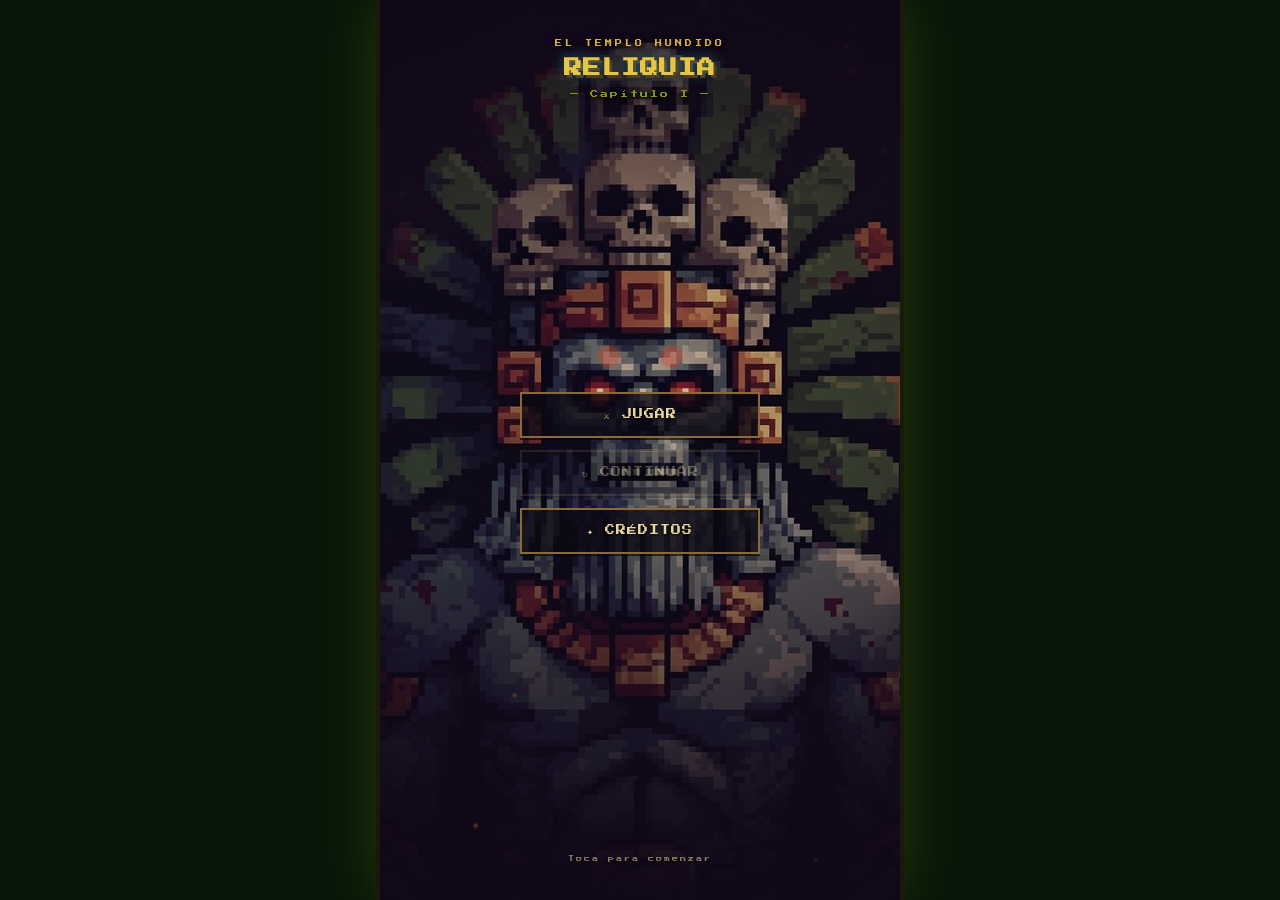
==== reliquia.html @ 0c7eb32b "Controles, cámara y game feel - Plataformas: coyote time (~6f), jump buffer (~7f), altura de salto v" ====
<!DOCTYPE html>
<html lang="es">
<head>
<meta charset="UTF-8">
<meta name="viewport" content="width=device-width, initial-scale=1.0, maximum-scale=1.0, user-scalable=no">
<title>RELIQUIA — Capítulo I</title>
<style>
@import url('https://fonts.googleapis.com/css2?family=Press+Start+2P&display=swap');

:root{
  --gb-darkest:#0f380f;
  --gb-dark:#306230;
  --gb-light:#8bac0f;
  --gb-lightest:#9bbc0f;
  --gold:#e8c547;
  --blood:#a02c2c;
  --respeto:#5fa8d3;
}
*{margin:0;padding:0;box-sizing:border-box;-webkit-tap-highlight-color:transparent;}
html,body{height:100%;overflow:hidden;background:#081608;font-family:'Press Start 2P',monospace;}
body{display:flex;align-items:center;justify-content:center;touch-action:none;}

#game-wrap{
  position:relative;
  width:100%;height:100%;max-width:520px;max-height:920px;
  background:#0f380f;
  display:flex;flex-direction:column;
  overflow:hidden;
  box-shadow:0 0 0 4px #1a1a0a, 0 0 60px rgba(139,172,15,.25);
}

/* ---------- HUD ---------- */
#hud{
  position:absolute;top:0;left:0;right:0;z-index:20;
  padding:8px 8px 6px;
  background:linear-gradient(180deg,rgba(15,56,15,.95),rgba(15,56,15,.55) 80%,transparent);
  font-size:7px;color:var(--gb-lightest);
  display:flex;flex-direction:column;gap:5px;
  pointer-events:none;
}
.bar-row{display:flex;align-items:center;gap:5px;}
.bar-label{width:34px;flex-shrink:0;}
.bar-track{flex:1;height:9px;background:#081608;border:2px solid #1c2a10;position:relative;}
.bar-fill{height:100%;width:100%;transition:width .25s steps(8);}
#hp-fill{background:var(--blood);}
#resp-fill{background:var(--respeto);}
.bar-num{width:54px;text-align:right;flex-shrink:0;font-size:6px;}
#topline{display:flex;justify-content:space-between;align-items:center;}
#gold{color:var(--gold);}
#chapter{opacity:.7;font-size:6px;}
#class-tag{color:var(--gb-lightest);font-size:6px;}
#gear-tag{color:var(--gold);font-size:5px;opacity:.85;margin-top:2px;}
#btn-town{display:none;margin-top:5px;align-self:flex-start;pointer-events:auto;
  background:rgba(12,8,20,.85);border:1px solid var(--gold);color:var(--gold);
  font-family:inherit;font-size:6px;padding:5px 8px;cursor:pointer;}
#btn-town:active{transform:scale(.95);}

/* ---------- Canvas ---------- */
#screen{flex:1;display:block;image-rendering:auto;width:100%;height:100%;object-fit:contain;background:#081608;}
#crt-overlay{
  position:absolute;inset:0;z-index:15;pointer-events:none;
  /* scanlines horizontales + viñeta */
  background:
    radial-gradient(ellipse 100% 100% at 50% 50%, transparent 58%, rgba(0,0,0,.55) 100%),
    repeating-linear-gradient(0deg, rgba(0,0,0,.18) 0px, rgba(0,0,0,.18) 1px, transparent 1px, transparent 3px);
  mix-blend-mode:multiply;
  animation:crtFlicker 5s infinite;
}
#crt-overlay::before{
  /* máscara de fósforo RGB muy sutil */
  content:"";position:absolute;inset:0;
  background:repeating-linear-gradient(90deg,
    rgba(255,0,0,.04) 0px, rgba(0,255,0,.03) 1px, rgba(0,0,255,.04) 2px, transparent 3px);
}
#crt-overlay::after{
  /* brillo curvo de tubo */
  content:"";position:absolute;inset:0;
  background:radial-gradient(ellipse 70% 50% at 50% 30%, rgba(255,255,255,.06), transparent 70%);
}
@keyframes crtFlicker{0%,100%{opacity:1;}48%{opacity:.97;}50%{opacity:.93;}52%{opacity:.98;}}
body.no-crt #crt-overlay{display:none;}

/* ---------- Controles tactiles ---------- */
#controls{
  position:absolute;bottom:0;left:0;right:0;z-index:20;
  height:150px;display:flex;justify-content:space-between;align-items:flex-end;
  padding:14px;pointer-events:none;
}
.pad-zone{pointer-events:auto;}
#dpad{position:relative;width:120px;height:120px;}
.dbtn{
  position:absolute;width:40px;height:40px;background:rgba(139,172,15,.18);
  border:2px solid var(--gb-light);color:var(--gb-lightest);
  display:flex;align-items:center;justify-content:center;font-size:10px;
  user-select:none;touch-action:none;
}
.dbtn:active{background:var(--gb-light);color:var(--gb-darkest);}
#up{top:0;left:40px;}#down{bottom:0;left:40px;}
#left{left:0;top:40px;}#right{right:0;top:40px;}
#action-zone{display:flex;flex-direction:column;gap:10px;align-items:center;}
#btn-atk{
  width:66px;height:66px;border-radius:50%;
  background:var(--blood);border:3px solid #d14b4b;
  color:#fff;font-size:9px;display:flex;align-items:center;justify-content:center;
  pointer-events:auto;user-select:none;text-align:center;line-height:1.4;
}
#btn-atk:active{transform:scale(.92);}
#btn-skill{
  width:52px;height:52px;border-radius:50%;
  background:#2a3a5a;border:3px solid var(--respeto);
  color:#cde;font-size:7px;display:flex;align-items:center;justify-content:center;
  pointer-events:auto;user-select:none;text-align:center;
}
#btn-skill:active{transform:scale(.92);}
#btn-skill.cooldown{opacity:.4;}
#btn-jump{
  width:58px;height:58px;border-radius:50%;
  background:#2f6b2a;border:3px solid var(--gb-light);
  color:#eaffea;font-size:8px;display:flex;align-items:center;justify-content:center;
  pointer-events:auto;user-select:none;text-align:center;
}
#btn-jump:active{transform:scale(.92);background:var(--gb-light);color:var(--gb-darkest);}

/* ---------- Overlays ---------- */
.overlay{
  position:absolute;inset:0;z-index:50;
  background:rgba(8,22,8,.96);
  display:flex;flex-direction:column;align-items:center;justify-content:center;
  text-align:center;padding:28px;gap:18px;color:var(--gb-lightest);
}
.overlay h1{font-size:18px;color:var(--gold);line-height:1.5;letter-spacing:1px;}
.overlay h2{font-size:13px;color:var(--blood);line-height:1.6;}
.overlay p{font-size:8px;line-height:2;max-width:380px;opacity:.85;}
.choice-grid{display:flex;flex-direction:column;gap:12px;width:100%;max-width:300px;}
.class-card{
  background:rgba(139,172,15,.08);border:2px solid var(--gb-dark);
  padding:12px;cursor:pointer;text-align:left;color:var(--gb-lightest);
  font-size:8px;line-height:1.8;transition:all .15s;
}
.class-card:active,.class-card.sel{border-color:var(--gold);background:rgba(232,197,71,.12);}
.class-card .cname{color:var(--gold);font-size:9px;}
.class-card.locked{opacity:.3;pointer-events:none;}
.btn-main{
  background:var(--blood);border:2px solid #d14b4b;color:#fff;
  padding:14px 24px;font-family:inherit;font-size:9px;cursor:pointer;
}
.btn-main:active{transform:scale(.95);}
.btn-main:disabled{opacity:.3;}
#pick-hint{font-size:7px;opacity:.7;}

/* ---------- Modal cinemático del dios ---------- */
#god-modal{
  position:absolute;inset:0;z-index:60;display:none;
  align-items:center;justify-content:center;
  background:radial-gradient(ellipse at center, rgba(20,4,4,.85), rgba(0,0,0,.97));
  animation:godIn 1.2s ease;
}
@keyframes godIn{from{opacity:0;}to{opacity:1;}}
#god-inner{display:flex;flex-direction:column;align-items:center;gap:14px;padding:24px;width:100%;max-width:340px;}
#god-img{
  width:78%;max-width:240px;image-rendering:pixelated;
  border:3px solid #6a1a1a;box-shadow:0 0 30px rgba(200,40,30,.5), inset 0 0 20px #000;
  animation:godPulse 2.4s ease-in-out infinite;
}
@keyframes godPulse{0%,100%{box-shadow:0 0 24px rgba(200,40,30,.4),inset 0 0 20px #000;}
  50%{box-shadow:0 0 44px rgba(232,60,40,.85),inset 0 0 20px #000;}}
#god-name{font-size:11px;color:#e8584a;letter-spacing:2px;text-shadow:0 0 10px rgba(232,60,40,.6),0 2px 4px #000;text-align:center;}
#god-text{font-size:10px;line-height:2.2;color:#e0c0b0;text-align:center;max-width:300px;
  font-style:italic;text-shadow:0 1px 3px #000;min-height:80px;}
#god-close{background:#6a1a1a;border:2px solid #a02c2c;color:#fff;font-size:14px;padding:10px 28px;}
#god-close:active{transform:scale(.95);}

/* ---------- Presentación del jefe ---------- */
#boss-intro{position:absolute;inset:0;z-index:58;display:none;
  align-items:center;justify-content:center;
  background:radial-gradient(ellipse at center, rgba(40,6,6,.9), rgba(0,0,0,.98));}
#boss-intro.show{display:flex;animation:bossFlash .5s ease;}
@keyframes bossFlash{0%{opacity:0;}40%{opacity:1;background:rgba(160,40,30,.5);}100%{opacity:1;}}
#boss-intro-inner{display:flex;flex-direction:column;align-items:center;gap:12px;padding:20px;width:100%;max-width:340px;}
#boss-img{width:86%;max-width:270px;image-rendering:pixelated;border:3px solid #8a1a1a;
  box-shadow:0 0 40px rgba(200,40,30,.6);animation:bossShake 3.5s ease-in-out;}
@keyframes bossShake{0%,100%{transform:translateX(0);}
  10%{transform:translateX(-3px);}20%{transform:translateX(3px);}
  30%{transform:translateX(-2px);}40%{transform:translateX(2px);}50%{transform:translateX(0);}}
#boss-title{font-size:18px;color:#e8c547;letter-spacing:4px;
  text-shadow:0 0 14px rgba(232,60,40,.7),0 2px 5px #000;text-align:center;}
#boss-bar{width:80%;max-width:260px;height:14px;background:#1a0606;border:2px solid #6a1a1a;}
#boss-bar-fill{height:100%;width:0%;background:linear-gradient(90deg,#c43a2c,#ff6a5a);
  transition:width 1.2s ease .3s;}
#boss-sub{font-size:8px;color:#e0b0a0;letter-spacing:2px;font-style:italic;opacity:.85;}

/* ---------- Intro narrativa ---------- */
#intro-screen{justify-content:space-between;padding:60px 30px 40px;
  background:linear-gradient(180deg,#0a0612,#1a0e14);}
#intro-text{flex:1;display:flex;align-items:center;justify-content:center;
  font-size:11px;line-height:2.4;color:var(--gb-lightest);text-align:center;
  max-width:420px;margin:0 auto;}
#intro-text .em{color:var(--gold);}
#intro-text .em2{color:var(--respeto);}
#intro-nav{display:flex;gap:14px;align-items:center;}
@keyframes introFade{from{opacity:0;transform:translateY(8px);}to{opacity:1;transform:none;}}
#intro-text.show{animation:introFade .6s ease;}

/* ---------- Pantalla de título ---------- */
.title-overlay{padding:0;background:#100818;overflow:hidden;}
#title-bg{position:absolute;inset:0;width:100%;height:100%;object-fit:cover;z-index:0;image-rendering:pixelated;}
#title-vignette{position:absolute;inset:0;z-index:1;pointer-events:none;
  background:
    radial-gradient(ellipse 80% 55% at 50% 45%, transparent 0%, rgba(16,8,24,.35) 70%, rgba(16,8,24,.85) 100%),
    linear-gradient(180deg, rgba(16,8,24,.75) 0%, rgba(16,8,24,.15) 22%, rgba(16,8,24,.1) 55%, rgba(16,8,24,.92) 100%);}
#title-art{position:absolute;inset:0;width:100%;height:100%;object-fit:cover;z-index:2;pointer-events:none;}
.title-content{
  position:relative;z-index:3;width:100%;height:100%;
  display:flex;flex-direction:column;align-items:center;justify-content:space-between;
  padding:40px 28px 38px;
}
.logo-wrap{display:flex;flex-direction:column;align-items:center;gap:8px;}
.logo-sub{font-size:7px;color:var(--gold);letter-spacing:3px;opacity:.9;
  text-shadow:0 2px 5px #000, 0 0 8px #000;}
.logo{
  font-size:32px;color:#f0d870;letter-spacing:3px;line-height:1.2;
  text-shadow:0 0 14px rgba(95,200,224,.6), 3px 3px 0 #4a2e0a, 0 0 6px #000, 0 4px 10px #000;
  animation:logoGlow 3s ease-in-out infinite;
}
@keyframes logoGlow{0%,100%{text-shadow:0 0 14px rgba(95,200,224,.55),3px 3px 0 #4a2e0a,0 0 6px #000,0 4px 10px #000;}
  50%{text-shadow:0 0 22px rgba(95,200,224,.9),3px 3px 0 #4a2e0a,0 0 6px #000,0 4px 10px #000;}}
.logo-tag{font-size:8px;color:var(--gb-lightest);letter-spacing:2px;opacity:.8;text-shadow:0 2px 4px #000,0 0 6px #000;}
.menu{display:flex;flex-direction:column;gap:12px;width:100%;max-width:240px;margin-bottom:8px;}
.menu-btn{
  background:rgba(12,8,20,.78);border:2px solid #8a6a3a;
  color:#e8d8a0;padding:15px 10px;font-family:inherit;font-size:10px;
  letter-spacing:1px;cursor:pointer;transition:all .15s;
  box-shadow:0 2px 0 rgba(0,0,0,.6);text-shadow:0 1px 3px #000;
}
.menu-btn:active{transform:translateY(2px);box-shadow:none;}
.menu-btn:hover{border-color:#5fc8e0;background:rgba(30,20,45,.9);color:#fff;}
.menu-btn.locked{opacity:.35;pointer-events:none;border-color:#5a4a3a;}
.title-foot{font-size:6px;color:#e8d8a0;opacity:.55;letter-spacing:2px;
  text-shadow:0 1px 3px #000;animation:blink 1.6s steps(2) infinite;}
@keyframes blink{0%,50%{opacity:.55;}51%,100%{opacity:0;}}

/* ---------- Toast (descubrimientos) ---------- */
#toast{
  position:absolute;top:60px;left:50%;transform:translateX(-50%);z-index:40;
  background:rgba(15,56,15,.97);border:2px solid var(--gold);
  padding:10px 14px;font-size:7px;color:var(--gb-lightest);line-height:1.9;
  text-align:center;max-width:300px;opacity:0;transition:opacity .3s;pointer-events:none;
}
#toast.show{opacity:1;}
#toast .tt{color:var(--gold);font-size:8px;}

/* ---------- Prompt de interacción ---------- */
#prompt-box{
  position:absolute;bottom:170px;left:50%;transform:translateX(-50%);z-index:45;
  background:rgba(12,8,20,.96);border:2px solid var(--gold);
  padding:12px 14px;display:none;flex-direction:column;gap:10px;align-items:center;
  min-width:200px;
}
#prompt-title{font-size:9px;color:var(--gold);text-align:center;line-height:1.6;}
#prompt-actions{display:flex;gap:10px;}
.prompt-btn{
  background:var(--blood);border:2px solid #d14b4b;color:#fff;
  padding:10px 16px;font-family:inherit;font-size:8px;cursor:pointer;
}
.prompt-btn.ghost{background:transparent;border-color:var(--gb-dark);color:var(--gb-lightest);}
.prompt-btn:active{transform:scale(.94);}

/* ---------- Panel de tienda ---------- */
#shop-panel{
  position:absolute;inset:0;z-index:55;background:rgba(8,6,14,.97);
  display:none;flex-direction:column;padding:18px;gap:10px;
}
#shop-head{display:flex;justify-content:space-between;align-items:center;
  font-size:11px;color:var(--gold);border-bottom:2px solid var(--gb-dark);padding-bottom:10px;}
#shop-gold{color:var(--gold);font-size:9px;}
#shop-list{flex:1;overflow-y:auto;display:flex;flex-direction:column;gap:8px;}
.shop-item{
  background:rgba(139,172,15,.07);border:2px solid var(--gb-dark);
  padding:9px 10px;display:flex;justify-content:space-between;align-items:center;gap:8px;
}
.shop-item .si-info{flex:1;}
.shop-item .si-name{font-size:8px;color:var(--gb-lightest);line-height:1.5;}
.shop-item .si-stat{font-size:6px;color:var(--respeto);margin-top:3px;}
.shop-item .si-buy{
  background:var(--gold);border:none;color:#3a2a08;padding:8px 10px;
  font-family:inherit;font-size:7px;cursor:pointer;white-space:nowrap;
}
.shop-item .si-buy:active{transform:scale(.93);}
.shop-item .si-buy:disabled{opacity:.3;background:#5a5a4a;color:#aaa;}
.shop-item.equipped{border-color:var(--gold);}
.shop-item .si-tag{font-size:6px;color:var(--gold);}
#shop-msg{font-size:7px;color:var(--gb-lightest);min-height:12px;text-align:center;opacity:.9;}
#shop-panel .btn-main{align-self:center;}

/* ---------- Diálogo NPC ---------- */
#npc-box{
  position:absolute;bottom:0;left:0;right:0;z-index:45;
  background:rgba(12,8,20,.97);border-top:3px solid var(--gold);
  padding:16px;display:none;flex-direction:column;gap:10px;
}
#npc-name{font-size:9px;color:var(--gold);}
#npc-text{font-size:8px;color:var(--gb-lightest);line-height:1.8;}
#npc-box .prompt-btn{align-self:flex-end;}


/* ---------- Clue tracker ---------- */
#clues{position:absolute;top:74px;right:8px;z-index:20;font-size:6px;color:var(--gold);text-align:right;pointer-events:none;line-height:1.8;}

@media(min-width:600px){#controls{display:none;}}
#kbhint{position:absolute;bottom:6px;left:50%;transform:translateX(-50%);z-index:20;font-size:6px;color:var(--gb-dark);display:none;}
@media(min-width:600px){#kbhint{display:block;}}
</style>
</head>
<body>
<div id="game-wrap">

  <!-- HUD -->
  <div id="hud">
    <div id="topline">
      <span id="chapter">CAP. I — EL TEMPLO HUNDIDO</span>
      <span id="gold">⬤ 0</span>
    </div>
    <div class="bar-row">
      <span class="bar-label">VIDA</span>
      <div class="bar-track"><div class="bar-fill" id="hp-fill"></div></div>
      <span class="bar-num" id="hp-num">20/20</span>
    </div>
    <div class="bar-row">
      <span class="bar-label">RESP.</span>
      <div class="bar-track"><div class="bar-fill" id="resp-fill" style="width:0%"></div></div>
      <span class="bar-num" id="resp-num">0/10</span>
    </div>
    <div id="class-tag"></div>
    <div id="gear-tag"></div>
    <button id="btn-town">⌂ VOLVER AL PUEBLO</button>
  </div>

  <div id="clues"></div>

  <canvas id="screen" width="320" height="576"></canvas>
  <div id="crt-overlay"></div>

  <!-- Controles -->
  <div id="controls">
    <div class="pad-zone" id="dpad">
      <div class="dbtn" id="up" data-dir="up">▲</div>
      <div class="dbtn" id="down" data-dir="down">▼</div>
      <div class="dbtn" id="left" data-dir="left">◀</div>
      <div class="dbtn" id="right" data-dir="right">▶</div>
    </div>
    <div id="action-zone">
      <div id="btn-jump">SALTO</div>
      <div id="btn-skill">HAB.</div>
      <div id="btn-atk">GOLPE</div>
    </div>
  </div>
  <div id="kbhint">Pueblo: WASD mover · Cueva: ←→ mover, ↑/W saltar, J golpe · L poción · C CRT</div>

  <!-- Toast -->
  <div id="toast"></div>

  <!-- Prompt de interacción (entrar/seguir) -->
  <div id="prompt-box">
    <div id="prompt-title"></div>
    <div id="prompt-actions">
      <button class="prompt-btn" id="prompt-enter">ENTRAR</button>
      <button class="prompt-btn ghost" id="prompt-skip">SEGUIR</button>
    </div>
  </div>

  <!-- Panel de tienda -->
  <div id="shop-panel">
    <div id="shop-head">
      <span id="shop-name">TIENDA</span>
      <span id="shop-gold">⬤ 0</span>
    </div>
    <div id="shop-list"></div>
    <div id="shop-msg"></div>
    <button class="btn-main" id="shop-close">SALIR</button>
  </div>

  <!-- Diálogo de NPC -->
  <div id="npc-box">
    <div id="npc-name"></div>
    <div id="npc-text"></div>
    <button class="prompt-btn" id="npc-close">CERRAR</button>
  </div>

  <!-- ===== MODAL CINEMÁTICO DEL DIOS ===== -->
  <div id="god-modal">
    <div id="god-inner">
      <img id="god-img" alt="" src="[data-uri]">
      <div id="god-name">REY DE PIEDRA</div>
      <div id="god-text"></div>
      <button class="btn-main" id="god-close">▸</button>
    </div>
  </div>

  <!-- ===== PRESENTACIÓN DEL JEFE ===== -->
  <div id="boss-intro">
    <div id="boss-intro-inner">
      <img id="boss-img" alt="" src="[data-uri]">
      <div id="boss-title">REY DE PIEDRA</div>
      <div id="boss-bar"><div id="boss-bar-fill"></div></div>
      <div id="boss-sub">El coloso despierta...</div>
    </div>
  </div>

  <!-- ===== PANTALLA DE TÍTULO ===== -->
  <div class="overlay title-overlay" id="title-screen">
    <img id="title-bg" alt="" src="[data-uri]">
    <div id="title-vignette"></div>
    <canvas id="title-art" width="320" height="576"></canvas>
    <div class="title-content">
      <div class="logo-wrap">
        <div class="logo-sub">EL TEMPLO HUNDIDO</div>
        <h1 class="logo">RELIQUIA</h1>
        <div class="logo-tag">— Capítulo I —</div>
      </div>
      <div class="menu">
        <button class="menu-btn" id="m-play">⚔ JUGAR</button>
        <button class="menu-btn locked" id="m-continue">↻ CONTINUAR</button>
        <button class="menu-btn" id="m-credits">✦ CRÉDITOS</button>
      </div>
      <div class="title-foot">Toca para comenzar</div>
    </div>
  </div>

  <!-- ===== CRÉDITOS ===== -->
  <div class="overlay" id="credits-screen" style="display:none">
    <h1 style="font-size:16px">CRÉDITOS</h1>
    <p style="line-height:2.4">
      <span style="color:var(--gold)">RELIQUIA</span><br>
      Un RPG de aventura<br><br>
      Programación del juego<br>
      <span style="color:var(--respeto)">Emiliano "Che" Gallegos</span><br><br>
      Diseño de historia y personajes<br>
      <span style="color:var(--respeto)">Vary Schedar Roman Delgado</span><br><br>
      <span style="opacity:.6;font-size:7px">Versión piloto 32-bit</span>
    </p>
    <button class="btn-main" id="credits-back">VOLVER</button>
  </div>

  <!-- ===== INTRO NARRATIVA ===== -->
  <div class="overlay" id="intro-screen" style="display:none">
    <div id="intro-text"></div>
    <div id="intro-nav">
      <button class="prompt-btn ghost" id="intro-skip">SALTAR</button>
      <button class="btn-main" id="intro-next">CONTINUAR ▸</button>
    </div>
  </div>

  <!-- Pantalla de clase -->
  <div class="overlay" id="class-screen" style="display:none">
    <h1>ELIGE TU CAMINO</h1>
    <p>Llegas débil al Pueblo de Tenoch. Los secretos de esta tierra no se leen: se ganan peleando. Solo el combate te dará <span style="color:var(--respeto)">RESPETO</span>. Elige <span style="color:var(--gold)">DOS roles</span> — serán permanentes.</p>
    <div class="choice-grid" id="class-cards">
      <div class="class-card" data-class="asesino">
        <div class="cname">⚔ ASESINO</div>
        Golpes rápidos, mucho daño, poca vida. Roba vitalidad al matar.
      </div>
      <div class="class-card" data-class="mago">
        <div class="cname">✦ MAGO</div>
        Habilidad a distancia que atraviesa enemigos. Frágil de cerca.
      </div>
      <div class="class-card" data-class="tanque">
        <div class="cname">⛨ TANQUE</div>
        Mucha vida, golpe lento y demoledor. Reduce el daño recibido.
      </div>
    </div>
    <span id="pick-hint">Elige 2 de 3</span>
    <button class="btn-main" id="start-btn" disabled>COMENZAR</button>
  </div>

  <!-- Game over -->
  <div class="overlay" id="death-screen" style="display:none">
    <h2>HAS CAÍDO</h2>
    <p>El templo te escupe de vuelta a la entrada. Pierdes algo de oro, pero el Respeto se queda contigo.</p>
    <button class="btn-main" id="respawn-btn">LEVANTARSE</button>
  </div>

  <!-- Victoria -->
  <div class="overlay" id="win-screen" style="display:none">
    <h1 id="win-title">EL DIOS DESPIERTA</h1>
    <p id="win-text"></p>
    <button class="btn-main" id="next-btn">CONTINUAR</button>
  </div>

</div>

<script>
const cv=document.getElementById('screen'),cx=cv.getContext('2d');
cx.imageSmoothingEnabled=false;
const W=320,H=576; // pantalla logica (canvas) - alta res para detalle 32-bit
const TILE=32;
const cam={x:0,y:0};
let camSnap=true;          // saltar la cámara al destino al cambiar de escena/nivel

// ---------- estado global ----------
const G={
  classes:[],
  hp:20,maxhp:20,
  resp:0,respMax:10,respLevel:1,
  gold:0,
  dmg:4,atkSpeed:14,atkRange:26,
  defense:0,
  px:80,py:120,dir:'down',
  speed:2.6,
  seen:new Set(),       // tipos de monstruo ya vistos
  cluesFound:0,cluesTotal:3,
  chapter:1,level:1,levelsTotal:15,   // progresión del capítulo
  bossUnlocked:false,bossSpawned:false,
  alive:true,running:false,
  skillCD:0,skillMax:90,
  atkTimer:0,iframes:0,hurtT:0,
  walkFrame:0,moving:false,animT:0,
  scene:'town',            // 'town' | 'dungeon'
  baseDmg:4,baseDef:0,baseMaxhp:20,   // stats sin equipo (clases)
  weapon:null,armor:null,  // equipo equipado {name,power,dur,maxDur,...}
  powers:new Set(),        // potenciadores permanentes comprados
  relics:new Set(),        // objetos sagrados reclamados (poderes únicos)
  goldMult:1,              // multiplicador de oro (reliquia)
  potions:0,               // pociones en bolsa
  near:null,               // edificio/NPC cercano para interactuar
  godWarned:false,         // si el dios ya advirtió al entrar a la cueva
  vy:0,grounded:false,gravity:0.7,jumpForce:13,  // física lateral en la cueva
  coyote:0,jumpBuf:0,jumpPrev:false,jumping:false, // game feel de salto
};

// ---------- catálogo de tiendas ----------
const SHOP_WEAPONS=[
  {id:'w1',name:'Daga Oxidada',   dmg:2, price:20,  maxDur:100},
  {id:'w2',name:'Machete',        dmg:4, price:55,  maxDur:120},
  {id:'w3',name:'Hacha de Guerra',dmg:7, price:130, maxDur:140},
  {id:'w4',name:'Espada Jade',    dmg:10,price:280, maxDur:160},
  {id:'w5',name:'Lanza Ritual',   dmg:13,price:560, maxDur:180},
  {id:'w6',name:'Filo del Sol',   dmg:18,price:1100,maxDur:220},
];
const SHOP_ARMORS=[
  {id:'a1',name:'Tela de Viaje',   def:1, hp:4,  price:18,  maxDur:100},
  {id:'a2',name:'Cuero Curtido',   def:2, hp:8,  price:50,  maxDur:120},
  {id:'a3',name:'Coraza de Bronce',def:4, hp:14, price:120, maxDur:140},
  {id:'a4',name:'Placas de Obsidiana',def:6,hp:22,price:270,maxDur:160},
  {id:'a5',name:'Mallas de Jade',  def:9, hp:32, price:540, maxDur:180},
  {id:'a6',name:'Égida del Templo',def:13,hp:48, price:1050,maxDur:220},
];
const SHOP_POTIONS=[
  {id:'p1',name:'Poción Menor',   heal:15,  price:12},
  {id:'p2',name:'Poción Mediana', heal:35,  price:28},
  {id:'p3',name:'Poción Mayor',   heal:70,  price:60},
  {id:'p4',name:'Elixir Completo',heal:999, price:130},
  {id:'p5',name:'Tónico de Furia',heal:0, buff:'dmg', price:90},
  {id:'p6',name:'Tónico Pétreo',  heal:0, buff:'def', price:90},
];
// potenciadores: mejoras PERMANENTES (una vez cada una)
const SHOP_POWERS=[
  {id:'pw1',name:'Tónico de Vigor',  desc:'+8 vida máxima',  price:60,  apply:()=>{G.baseMaxhp+=8;}},
  {id:'pw2',name:'Reliquia de Furia',desc:'+2 daño base',    price:90,  apply:()=>{G.baseDmg+=2;}},
  {id:'pw3',name:'Piel de Jade',     desc:'+2 defensa base',  price:90,  apply:()=>{G.baseDef+=2;}},
  {id:'pw4',name:'Pies de Viento',   desc:'+vel. movimiento', price:80,  apply:()=>{G.speed+=0.3;}},
  {id:'pw5',name:'Reflejos Felinos', desc:'+vel. de ataque',  price:120, apply:()=>{G.atkSpeed=Math.max(5,G.atkSpeed-2);}},
];
// encantamientos: se aplican al EQUIPO equipado (arma o armadura)
const SHOP_ENCHANTS=[
  {id:'en1',name:'Filo Ardiente', desc:'+3 daño al arma',        price:100, slot:'weapon', apply:w=>{w.dmg+=3;}},
  {id:'en2',name:'Sed de Vida',   desc:'roba vida al golpear',   price:150, slot:'weapon', apply:w=>{G.lifesteal=(G.lifesteal||0)+2;}},
  {id:'en3',name:'Égida Sagrada', desc:'+3 defensa a la armadura',price:100, slot:'armor',  apply:a=>{a.def+=3;}},
  {id:'en4',name:'Fortaleza',     desc:'+12 vida a la armadura', price:120, slot:'armor',  apply:a=>{a.hp+=12;}},
];
const REPAIR_COST_PER_PCT=2; // oro por cada % a reparar
// objetos sagrados: un poder PERMANENTE único por cueva, guardado tras el guardián del fondo
const RELICS={
  'CUEVA DEL TEMPLO':{id:'r_templo',name:'Corazón de Obsidiana',desc:'+20 vida máx · robo de vida',
    apply(){G.baseMaxhp+=20;G.lifesteal=(G.lifesteal||0)+3;}},
  'CUEVA DE JADE':{id:'r_jade',name:'Ojo de Jade',desc:'+3 daño · +50% oro',
    apply(){G.baseDmg+=3;G.goldMult=(G.goldMult||1)+0.5;}},
  'GRUTA SOMBRÍA':{id:'r_gruta',name:'Garra Sombría',desc:'+vel. de ataque · +2 defensa',
    apply(){G.atkSpeed=Math.max(4,G.atkSpeed-3);G.baseDef+=2;}},
};

// ---------- mundo: mapa de tiles 16-bit (bosque y río) ----------
// tipos: 0=hierba  1=árbol(sólido)  2=agua(sólido)  3=camino tierra  4=arbusto(sólido)  5=flores(hierba)
let MAP_W=16,MAP_H=22;
let walls=[]; // guarda el TIPO de cada tile
// diseño del mapa pintado a mano: G=hierba T=árbol W=agua P=camino B=arbusto F=flores
const MAP_ART=[
 "TTTTTTTTTTTTTTTT",
 "TGGGGGGTTGGGGGGT",
 "TGFGGGGTTGGGGFGT",
 "TGGGGPPPPPPGGGGT",
 "TGGGGPGGGGPGGBGT",
 "TTGGGPGGGGPGGGGT",
 "TGGBGPGGGGPGGGGT",
 "TGGGGPPPPGPGGGGT",
 "TGGGGGGGGPPGGGGT",
 "TGGFGGTTGGPGGGGT",
 "TGGGGGTTGGPGBGGT",
 "TGGGGGGGGGPGGGGT",
 "TWWGGGGGGGPGGGGT",
 "TWWWGGGGGGPPPGGT",
 "TWWWWGGTTGGGGPGT",
 "TWWWWWGTTGGGGPGT",
 "TWWWWGGGGFGGGPGT",
 "TWWWGGGGGGGGGPGT",
 "TWWGGGBGGGGGGPGT",
 "TGGGGGGGGGGGGPGT",
 "TGGGGGGTTGGGGGGT",
 "TTTTTTTTTTTTTTTT",
];
const CHAR2TYPE={G:0,T:1,W:2,P:3,B:4,F:5,
  // tiles del pueblo:
  S:10, // suelo de piedra (transitable)
  H:11, // pared de edificio (sólido)
  D:12, // puerta/entrada (transitable, dispara interacción)
  C:13, // cueva entrada (transitable, dispara interacción)
  N:14, // NPC (sólido, interactúa al estar cerca)
  R:15, // tejado/decoración (sólido)
  // tiles de la cueva lateral:
  X:20, // roca sólida (suelo/pared/plataforma)
  '.':21, // aire (cueva, fondo oscuro)
  o:22, // antorcha decorativa (no sólida)
};

// ===== MAPA DE LA CUEVA (LATERAL, tipo Metal Slug) =====
// ancho: avanzas a la derecha. X=roca sólida  .=aire  o=antorcha
const CAVE_ART=[
 "XXXXXXXXXXXXXXXXXXXXXXXXXXXXXXXXXXXXXXXX",
 "X..o.......o.............o.............X",
 "X......................................X",
 "X.........XXXX......XXX................X",
 "X......................................X",
 "X.............XXXX.....................X",
 "X..XXX.................................X",
 "X......................XXXXX...........X",
 "X......................................X",
 "X.........XXXXXX.......................X",
 "X..o..................o....o...........X",
 "X....XXX...............................X",
 "X................XXXX..................X",
 "X.......XXX............................X",
 "X......................................X",
 "X..XXXXXX.....XXXXXX.....XXXXX.........X",
 "X......................................X",
 "X......................................X",
 "XXXXXXXXXXXXXXXXXXXXXXXXXXXXXXXXXXXXXXXX",
 "XXXXXXXXXXXXXXXXXXXXXXXXXXXXXXXXXXXXXXXX",
];
const CAVE_W=40, CAVE_H=20;

// ===== MUNDO DE TENOCH (overworld abierto, generado — principio tipo Kanto) =====
// Bosque (árboles) como base; las RUTAS y CLAROS se tallan como hierba transitable.
// chars: G hierba · T árbol · P camino · F flor · S piedra · H pared · D puerta · R tejado · N npc · C cueva · W agua
let TOWN_ART=[];
let TOWN_INFO={};            // "x,y" -> {kind:'shop'|'cave'|'npc', ...}
const TOWN_W=44, TOWN_H=40;
function buildTown(){
  const W=TOWN_W,H=TOWN_H;
  const g=[]; for(let y=0;y<H;y++){const row=[];for(let x=0;x<W;x++)row.push('T');g.push(row);}
  TOWN_INFO={};
  const inb=(x,y)=>x>=0&&x<W&&y>=0&&y<H;
  const set=(x,y,c)=>{ if(inb(x,y))g[y][x]=c; };
  const get=(x,y)=>inb(x,y)?g[y][x]:'T';
  const carve=(x1,y1,x2,y2,c)=>{ c=c||'G'; for(let y=y1;y<=y2;y++)for(let x=x1;x<=x2;x++)set(x,y,c); };
  const road=(x1,y1,x2,y2)=>{ // camino en L cosmético sobre hierba
    for(let x=Math.min(x1,x2);x<=Math.max(x1,x2);x++) if(get(x,y1)==='G')set(x,y1,'P');
    for(let y=Math.min(y1,y2);y<=Math.max(y1,y2);y++) if(get(x2,y)==='G')set(x2,y,'P'); };
  // ----- CLAROS / REGIONES -----
  carve(14,26,33,37);   // Villa de Tenoch (sur, hub)
  carve(17,14,28,24);   // Encrucijada central
  carve(17,4,28,11);    // Claro del Templo (norte)
  carve(3,12,12,20);    // Claro oeste (Cueva de Jade)
  carve(31,12,40,20);   // Claro este (Gruta Sombría)
  // ----- CORREDORES (rutas) que conectan los claros -----
  carve(21,24,25,26);   // villa <-> encrucijada
  carve(21,11,25,14);   // encrucijada <-> templo
  carve(12,16,17,18);   // encrucijada <-> oeste
  carve(28,16,31,18);   // encrucijada <-> este
  // ----- AGUA (lago, barrera natural / escenario) -----
  carve(4,30,12,37,'W');
  // ----- VILLA: plaza con fuente, 6 edificios, nativos -----
  carve(20,29,27,33,'S');
  set(23,31,'W');set(22,31,'W');set(23,30,'W'); // fuente
  function building(bx,by,kind,name){
    set(bx,by,'R');set(bx+1,by,'R');set(bx+2,by,'R');
    set(bx,by+1,'R');set(bx+1,by+1,'H');set(bx+2,by+1,'R');
    set(bx,by+2,'R');set(bx+1,by+2,'D');set(bx+2,by+2,'R');
    set(bx,by+3,'S');set(bx+1,by+3,'S');set(bx+2,by+3,'S');
    TOWN_INFO[(bx+1)+','+(by+2)]={kind:'shop',shop:kind,name};
  }
  building(15,26,'weapons','ARMERÍA · Ataque');
  building(28,26,'potions','BOTICA · Pociones');
  building(15,31,'armors','ARMADURÍA · Defensa');
  building(28,31,'powerups','SANTUARIO · Potenciadores');
  building(16,34,'enchant','TÓTEM · Encantamiento');
  building(25,34,'repair','HERRERÍA · Reparar');
  function npc(x,y,role,name,text){ set(x,y,'N'); TOWN_INFO[x+','+y]={kind:'npc',role,name,text}; }
  npc(21,28,'anciano','Anciano de Tenoch','El Rey de Piedra nos ahoga desde su sueño bajo el templo. Hazte fuerte antes de bajar y combina bien tus dones: el ASESINO junto al MAGO castiga de lejos y de cerca; el TANQUE con cualquiera te mantiene en pie. Y oye: bajo el guardián del fondo duerme un OBJETO SAGRADO. Quien lo toca, despierta una fuerza antigua.');
  npc(26,28,'mercader','Mercader','Cada bestia que matas deja oro. Gástalo: arma en la ARMERÍA, cuero en la ARMADURÍA, y cuando puedas pásate por el TÓTEM a ENCANTAR tu equipo. Los POTENCIADORES del santuario son para siempre. Tres bocas de cueva rodean Tenoch: empieza por la del norte, bajo el templo.');
  // ----- CUEVAS (ya hechas y enterables) -----
  function cave(x,y,name){ set(x,y,'C'); set(x,y+1,'S'); TOWN_INFO[x+','+y]={kind:'cave',name}; }
  cave(22,5,'CUEVA DEL TEMPLO');   // norte (jefe del Cap. I)
  cave(6,15,'CUEVA DE JADE');      // oeste
  cave(37,15,'GRUTA SOMBRÍA');     // este
  // ----- caminos cosméticos -----
  road(23,33,23,25); road(23,25,23,12); road(23,12,22,6);   // avenida central villa->templo
  road(17,17,12,17); road(28,17,31,17);                     // rutas oeste/este
  // ----- decoración: flores en los claros -----
  [[19,16],[26,22],[8,18],[35,18],[20,7],[30,28],[18,30],[24,22]].forEach(([x,y])=>{ if(get(x,y)==='G')set(x,y,'F'); });
  TOWN_ART=g.map(r=>r.join(''));
}

function buildMap(){
  walls=[];
  let ART;
  if(G.scene==='town'){ if(!TOWN_ART.length)buildTown(); ART=TOWN_ART; MAP_W=TOWN_W; MAP_H=TOWN_H; }
  else { if(!curCaveArt.length)curCaveArt=CAVE_ART; ART=curCaveArt; MAP_H=ART.length; MAP_W=ART[0].length; }
  for(let y=0;y<MAP_H;y++){
    let row=[];
    const src=ART[y]||"";
    for(let x=0;x<MAP_W;x++){
      const ch=src[x]||(G.scene==='town'?'T':'X');
      row.push(CHAR2TYPE[ch]!==undefined?CHAR2TYPE[ch]:0);
    }
    walls.push(row);
  }
}
const SOLID_TYPES={1:true,2:true,4:true,11:true,14:true,15:true,20:true}; // +roca cueva
const INTERACT_TYPES={12:true,13:true,14:true};                    // puerta,cueva,npc
function tileTypeAt(px,py){
  const tx=Math.floor(px/TILE),ty=Math.floor(py/TILE);
  if(tx<0||ty<0||tx>=MAP_W||ty>=MAP_H)return G.scene==='town'?1:20;
  return walls[ty][tx];
}
function solid(px,py){
  return SOLID_TYPES[tileTypeAt(px,py)]===true;
}
// colisión en la cueva: solo la roca (tipo 20) bloquea
function solidSide(px,py){
  return tileTypeAt(px,py)===20;
}
// qué hay en una puerta/cueva/npc según su posición (lookup generado en buildTown)
function buildingAt(tx,ty){ return TOWN_INFO[tx+','+ty]||null; }

// ---------- entidades ----------
let mobs=[],clues=[],particles=[],boss=null;
let curCaveArt=[];   // nivel de cueva actual (generado)
let portal=null;     // salida del nivel hacia el siguiente
let altar=null;      // altar del objeto sagrado (tras el guardián)
const MOB_TYPES={
  baba:      {name:'Baba del Lodo',          hp:8,  dmg:2, sp:1.0, col:'#6a8f2a', r:12, gold:3,  reward:{hp:2,line:'+2 vida máx.'}},
  reptil:    {name:'Reptil Ciego',           hp:14, dmg:4, sp:1.6, col:'#3a6e2a', r:14, gold:6,  reward:{dmg:1,line:'+1 daño'}},
  espectro:  {name:'Espectro Pálido',        hp:10, dmg:3, sp:2.2, col:'#9bbc0f', r:12, gold:8,  reward:{speed:.2,line:'+vel. movimiento'}, flying:true},
  murcielago:{name:'Murciélago de Obsidiana',hp:6,  dmg:3, sp:2.8, col:'#5a3e6e', r:10, gold:7,  reward:{atkSpeed:-1,line:'+vel. ataque (reflejos)'}, flying:true},
  arana:     {name:'Araña de las Sombras',   hp:12, dmg:4, sp:2.4, col:'#2a1e3a', r:13, gold:10, reward:{hp:3,line:'+3 vida máx. (instinto)'}},
  guardian:  {name:'Guardián Roto',          hp:22, dmg:6, sp:1.2, col:'#c4a020', r:16, gold:14, reward:{atkSpeed:-2,line:'+vel. ataque'}},
};

function spawnMob(type,tx,ty,lvl){
  lvl=lvl||1;
  const t=MOB_TYPES[type];
  const hp=Math.round(t.hp*(1+(lvl-1)*0.10));      // escala con el nivel
  const dmg=t.dmg+Math.floor((lvl-1)/3);
  const gold=Math.max(1,Math.round(t.gold*0.6))+Math.floor((lvl-1)/3);  // economía ajustada
  mobs.push({type,name:t.name,hp,maxhp:hp,dmg,sp:t.sp,col:t.col,r:t.r,
             gold,reward:t.reward,flying:!!t.flying,x:tx*TILE+16,y:ty*TILE+16,hit:0,
             dir:'down',animT:Math.random()*20,bob:Math.random()*6});
}
function spawnClue(tx,ty){clues.push({x:tx*TILE+16,y:ty*TILE+16,taken:false,bob:Math.random()*6});}

// ---------- niveles de cueva (generados, escalados por dificultad) ----------
function lrng(seed){ let s=(seed*2654435761)>>>0||1; return ()=>{ s=(s*1664525+1013904223)>>>0; return s/4294967296; }; }
function genCave(level){
  const rnd=lrng(level*97+13);
  const W=Math.min(40+level*2,60), H=20;
  const g=[]; for(let y=0;y<H;y++){const r=[];for(let x=0;x<W;x++)r.push('.');g.push(r);}
  const set=(x,y,c)=>{ if(x>=0&&x<W&&y>=0&&y<H)g[y][x]=c; };
  for(let x=0;x<W;x++){set(x,0,'X');set(x,H-1,'X');set(x,H-2,'X');}   // techo + suelo (2)
  for(let y=0;y<H;y++){set(0,y,'X');set(W-1,y,'X');}                  // paredes
  const nplat=3+Math.min(level,8);                                   // plataformas
  for(let i=0;i<nplat;i++){ const py=4+Math.floor(rnd()*11), px=4+Math.floor(rnd()*(W-12)), len=3+Math.floor(rnd()*4);
    for(let k=0;k<len;k++)set(px+k,py,'X'); }
  const ntor=2+Math.floor(rnd()*3);                                  // antorchas en el techo
  for(let i=0;i<ntor;i++) set(2+Math.floor(rnd()*(W-4)),1,'o');
  for(let y=H-6;y<H-2;y++){set(1,y,'.');set(2,y,'.');set(3,y,'.');set(W-2,y,'.');set(W-3,y,'.');} // inicio/salida despejados
  // enemigos escalados (más tipos y cantidad por nivel)
  const spawns=[], pool=['baba','reptil'];
  if(level>=3)pool.push('arana'); if(level>=4)pool.push('espectro');
  if(level>=6)pool.push('murcielago'); if(level>=8)pool.push('guardian');
  const count=Math.min(4+level,14);
  for(let i=0;i<count;i++){ const type=pool[Math.floor(rnd()*pool.length)];
    const fly=(type==='espectro'||type==='murcielago');
    spawns.push({type, tx:5+Math.floor(rnd()*(W-10)), ty: fly?(4+Math.floor(rnd()*7)):16}); }
  return {art:g.map(r=>r.join('')), spawns, W, H, exitTx:W-2};
}
function genArena(){ // sala del jefe (plana con esquive)
  const W=44,H=20;
  const g=[]; for(let y=0;y<H;y++){const r=[];for(let x=0;x<W;x++)r.push('.');g.push(r);}
  const set=(x,y,c)=>{g[y][x]=c;};
  for(let x=0;x<W;x++){set(x,0,'X');set(x,H-1,'X');set(x,H-2,'X');}
  for(let y=0;y<H;y++){set(0,y,'X');set(W-1,y,'X');}
  for(let k=0;k<5;k++){set(6+k,12,'X');set(W-11+k,12,'X');}
  set(4,1,'o');set(W-5,1,'o');set(22,1,'o');
  return {art:g.map(r=>r.join('')), W, H};
}
function loadLevel(){
  mobs=[];particles=[];boss=null;clues=[];portal=null;altar=null;G.bossSpawned=false;camSnap=true;
  if(G.level>G.levelsTotal){                       // tras el nivel 15: el jefe
    const a=genArena(); curCaveArt=a.art; buildMap();
    G.px=3*TILE+16;G.py=(a.H-5)*TILE;G.vy=0;G.grounded=false;
    G.hp=G.maxhp;G.alive=true;G.iframes=40;G.near=null;
    spawnBoss();
  } else {
    const lv=genCave(G.level); curCaveArt=lv.art; buildMap();
    lv.spawns.forEach(s=>spawnMob(s.type,s.tx,s.ty,G.level));
    portal={x:lv.exitTx*TILE+16, y:(lv.H-2)*TILE-12, t:0};
    G.px=2*TILE+16;G.py=(lv.H-5)*TILE;G.vy=0;G.grounded=false;
    // atrición: solo curación total al iniciar el run; entre niveles, parcial
    G.hp = (G.level<=1)? G.maxhp : Math.min(G.maxhp, G.hp+Math.round(G.maxhp*0.4));
    G.alive=true;G.iframes=40;G.near=null;
    document.getElementById('chapter').textContent=G.caveName+' · Nivel '+G.level+'/'+G.levelsTotal;
  }
  hideAllPanels();updateHUD();
}
function advanceLevel(){
  G.level++;
  if(G.level>G.levelsTotal) showToast('ÚLTIMO PASO','El templo tiembla...<br>algo colosal despierta abajo.');
  else showToast('NIVEL SUPERADO','Avanzas más hondo.<br>Nivel '+G.level+'/'+G.levelsTotal+'.');
  saveGame(); loadLevel();
}
function enterDungeon(full,name){
  G.scene='dungeon';
  G.caveName=name||'CUEVA DEL TEMPLO';
  if(full) G.level=1;
  loadLevel();
  if(!G.godWarned){ G.godWarned=true; showGodModal(); }
}
function enterTown(){
  G.scene='town';
  buildMap();
  mobs=[];clues=[];particles=[];boss=null;
  G.px=23*TILE+16;G.py=35*TILE+16;    // avenida de la villa, bajo la plaza
  G.hp=G.maxhp;G.alive=true;G.iframes=20;G.near=null;camSnap=true;
  document.getElementById('chapter').textContent='VILLA DE TENOCH';
  hideAllPanels();updateHUD();
}
// compatibilidad: resetWorld llama a la escena correcta
function resetWorld(full){ enterDungeon(full); }

// ---------- clases + equipo ----------
function applyClasses(){
  G.baseMaxhp=20;G.baseDmg=4;G.baseDef=0;
  G.atkSpeed=14;G.atkRange=26;G.speed=2.6;G.skillMax=90;
  if(G.classes.includes('asesino')){G.baseDmg+=3;G.atkSpeed-=4;G.baseMaxhp-=4;G.lifesteal=2;G.atkRange+=4;}
  if(G.classes.includes('mago')){G.skill='proyectil';G.skillMax=70;}
  if(G.classes.includes('tanque')){G.baseMaxhp+=18;G.baseDmg+=2;G.atkSpeed+=6;G.baseDef=2;}
  if(!G.skill)G.skill='embate';
  recalcStats();
  G.hp=G.maxhp;
  document.getElementById('class-tag').textContent='● '+G.classes.map(c=>c.toUpperCase()).join(' + ');
}
// recalcula stats finales sumando el equipo (con su % de poder)
function recalcStats(){
  let dmg=G.baseDmg, def=G.baseDef, maxhp=G.baseMaxhp;
  if(G.weapon){const pw=G.weapon.dur/G.weapon.maxDur; dmg+=Math.round(G.weapon.dmg*Math.max(.2,pw));}
  if(G.armor){const pw=G.armor.dur/G.armor.maxDur; def+=Math.round(G.armor.def*Math.max(.2,pw)); maxhp+=Math.round(G.armor.hp*Math.max(.2,pw));}
  G.dmg=dmg;G.defense=def;G.maxhp=maxhp;
  if(G.hp>G.maxhp)G.hp=G.maxhp;
}

// ---------- input ----------
const keys={};
addEventListener('keydown',e=>{const k=e.key.toLowerCase();keys[k]=true;
  if([' ','arrowup','arrowdown','arrowleft','arrowright'].includes(k))e.preventDefault(); // no scrollear la página
  if(k==='j')doAttack();
  if(k==='k')doSkill();});
addEventListener('keyup',e=>keys[e.key.toLowerCase()]=false);

const touchDir={up:0,down:0,left:0,right:0,jump:0};
document.querySelectorAll('.dbtn').forEach(b=>{
  const d=b.dataset.dir;
  const on=e=>{e.preventDefault();touchDir[d]=1;};
  const off=e=>{e.preventDefault();touchDir[d]=0;};
  b.addEventListener('touchstart',on);b.addEventListener('touchend',off);
  b.addEventListener('touchcancel',off);b.addEventListener('mousedown',on);
  b.addEventListener('mouseup',off);b.addEventListener('mouseleave',off);
});
const jumpBtn=document.getElementById('btn-jump');
{const on=e=>{e.preventDefault();touchDir.jump=1;}, off=e=>{e.preventDefault();touchDir.jump=0;};
 jumpBtn.addEventListener('touchstart',on);jumpBtn.addEventListener('touchend',off);
 jumpBtn.addEventListener('touchcancel',off);jumpBtn.addEventListener('mousedown',on);
 jumpBtn.addEventListener('mouseup',off);jumpBtn.addEventListener('mouseleave',off);}
const atkBtn=document.getElementById('btn-atk');
atkBtn.addEventListener('touchstart',e=>{e.preventDefault();doAttack();});
atkBtn.addEventListener('mousedown',e=>{e.preventDefault();doAttack();});
const skillBtn=document.getElementById('btn-skill');
skillBtn.addEventListener('touchstart',e=>{e.preventDefault();doSkill();});
skillBtn.addEventListener('mousedown',e=>{e.preventDefault();doSkill();});

// ---------- combate ----------
function doAttack(){
  if(!G.running||!G.alive||G.atkTimer>0)return;
  G.atkTimer=G.atkSpeed;
  // hitbox enfrente
  let hx=G.px,hy=G.py;
  if(G.dir==='up')hy-=G.atkRange;if(G.dir==='down')hy+=G.atkRange;
  if(G.dir==='left')hx-=G.atkRange;if(G.dir==='right')hx+=G.atkRange;
  spawnSlash(hx,hy);
  hitArea(hx,hy,G.atkRange,G.dmg);
}
function doSkill(){
  if(!G.running||!G.alive||G.skillCD>0)return;
  G.skillCD=G.skillMax;
  if(G.skill==='proyectil'){
    let dx=0,dy=0;
    if(G.dir==='up')dy=-1;if(G.dir==='down')dy=1;
    if(G.dir==='left')dx=-1;if(G.dir==='right')dx=1;
    particles.push({type:'bolt',x:G.px,y:G.py,dx,dy,life:60,dmg:G.dmg*2,hits:new Set()});
  }else{ // embate: golpe circular
    spawnSlash(G.px,G.py,true);
    hitArea(G.px,G.py,40,G.dmg*1.5);
  }
}
function hitArea(hx,hy,rad,dmg){
  mobs.forEach(m=>{
    if(Math.hypot(m.x-hx,m.y-hy)<rad+m.r){
      m.hp-=dmg;m.hit=8;
      m.kbx=(m.x>=hx?1:-1)*6; if(!m.flying)m.vy=-2.5; // empuje + saltito
      for(let i=0;i<4;i++)particles.push({type:'spark',x:m.x,y:m.y,dx:(Math.random()-.5)*2,dy:(Math.random()-.5)*2,life:14,col:m.col});
      if(m.hp<=0)killMob(m);
      else if(G.lifesteal){G.hp=Math.min(G.maxhp,G.hp+G.lifesteal*.4);}
    }
  });
  if(boss&&boss.alive&&Math.hypot(boss.x-hx,boss.y-hy)<rad+boss.r){
    boss.hp-=dmg;boss.hit=8;
    boss.kbx=(boss.x>=hx?1:-1)*2; // el coloso apenas se tambalea
    for(let i=0;i<6;i++)particles.push({type:'spark',x:boss.x,y:boss.y,dx:(Math.random()-.5)*3,dy:(Math.random()-.5)*3,life:18,col:'#e8c547'});
    if(boss.hp<=0)defeatBoss();
  }
}
function killMob(m){
  G.gold+=Math.round(m.gold*(G.goldMult||1));
  // recompensa por monstruo NUEVO
  if(!G.seen.has(m.type)){
    G.seen.add(m.type);
    const r=m.reward;
    if(r.hp){G.maxhp+=r.hp;G.hp+=r.hp;}
    if(r.dmg)G.dmg+=r.dmg;
    if(r.speed)G.speed+=r.speed;
    if(r.atkSpeed)G.atkSpeed=Math.max(6,G.atkSpeed+r.atkSpeed);
    showToast('¡PRIMERA SANGRE!','Derrotaste a '+m.name+'.<br>'+r.line);
  }
  gainResp(3);
  for(let i=0;i<8;i++)particles.push({type:'spark',x:m.x,y:m.y,dx:(Math.random()-.5)*3,dy:(Math.random()-.5)*3,life:20,col:m.col});
  mobs=mobs.filter(x=>x!==m);
}
function gainResp(n){
  G.resp+=n;
  while(G.resp>=G.respMax){
    G.resp-=G.respMax;G.respLevel++;G.respMax=Math.floor(G.respMax*1.4);
    G.maxhp+=4;G.hp=Math.min(G.maxhp,G.hp+8);G.dmg+=1;  // curación modesta, no total (mantiene la atrición)
    showToast('RESPETO GANADO','El templo te teme un poco más.<br>+vida +daño');
  }
}

function spawnSlash(x,y,big){particles.push({type:'slash',x,y,life:8,maxlife:8,big,dir:G.dir});}

// ---------- daño al jugador ----------
function hurtPlayer(d){
  if(G.iframes>0)return;
  d=Math.max(1,Math.round(d*(12/(12+G.defense))));  // defensa con retornos decrecientes (nunca anula)
  G.hp-=d;G.iframes=30;G.hurtT=12;
  for(let i=0;i<5;i++)particles.push({type:'spark',x:G.px,y:G.py,dx:(Math.random()-.5)*3,dy:(Math.random()-.5)*3,life:16,col:'#a02c2c'});
  if(G.hp<=0){G.hp=0;die();}
}
function die(){
  G.alive=false;G.running=false;
  G.gold=Math.floor(G.gold*.7);
  document.getElementById('death-screen').style.display='flex';
}

// ---------- pueblo: detección e interacción ----------
function detectBuilding(){
  // mirar los tiles adyacentes (incluido el que pisas) por una puerta/cueva/npc
  const tx=Math.floor(G.px/TILE), ty=Math.floor(G.py/TILE);
  let found=null;
  for(const [dx,dy] of [[0,0],[0,-1],[0,1],[-1,0],[1,0]]){
    const cx2=tx+dx, cy2=ty+dy;
    if(cx2<0||cy2<0||cx2>=MAP_W||cy2>=MAP_H)continue;
    const t=walls[cy2][cx2];
    if(INTERACT_TYPES[t]){const b=buildingAt(cx2,cy2); if(b){found=b;break;}}
  }
  if(found && !G.near){ G.near=found; showPrompt(found); }
  else if(!found && G.near){ G.near=null; hidePrompt(); }
}

// ---------- update ----------
function update(){
  // los botones de combate solo se ven en la cueva (siempre actualizado)
  const az=document.getElementById('action-zone');
  if(az)az.style.visibility = (G.scene==='dungeon')?'visible':'hidden';

  if(!G.running||!G.alive)return;

  // ============ PUEBLO: movimiento cenital ============
  if(G.scene==='town'){
    let mx=0,my=0;
    if(keys['arrowup']||keys['w']||touchDir.up){my=-1;G.dir='up';}
    else if(keys['arrowdown']||keys['s']||touchDir.down){my=1;G.dir='down';}
    if(keys['arrowleft']||keys['a']||touchDir.left){mx=-1;G.dir='left';}
    else if(keys['arrowright']||keys['d']||touchDir.right){mx=1;G.dir='right';}
    if(mx&&my){mx*=.7;my*=.7;}
    let nx=G.px+mx*G.speed,ny=G.py+my*G.speed;
    if(!solid(nx,G.py))G.px=nx;
    if(!solid(G.px,ny))G.py=ny;
    G.moving=(mx!==0||my!==0);
    if(G.moving){G.animT++;G.walkFrame=Math.floor(G.animT/7)%4;}
    else{G.animT=0;G.walkFrame=0;}
    detectBuilding();
    return;
  }

  // ============ CUEVA: lateral tipo Metal Slug ============
  // movimiento horizontal (solo izquierda/derecha)
  let mx=0;
  if(keys['arrowleft']||keys['a']||touchDir.left){mx=-1;G.dir='left';}
  else if(keys['arrowright']||keys['d']||touchDir.right){mx=1;G.dir='right';}
  // ---- salto con coyote time, buffer de entrada y altura variable ----
  const jumpHeld = !!(keys['arrowup']||keys['w']||keys['z']||keys[' ']||touchDir.up||touchDir.jump);
  const jumpPressed = jumpHeld && !G.jumpPrev; G.jumpPrev=jumpHeld;
  if(G.grounded) G.coyote=6; else if(G.coyote>0) G.coyote--;       // gracia tras dejar el borde
  if(jumpPressed) G.jumpBuf=7; else if(G.jumpBuf>0) G.jumpBuf--;   // pre-buffer del salto
  if(G.jumpBuf>0 && (G.grounded||G.coyote>0)){
    G.vy=-G.jumpForce; G.grounded=false; G.coyote=0; G.jumpBuf=0; G.jumping=true;
  }
  if(!jumpHeld && G.jumping && G.vy<0){ G.vy*=0.45; G.jumping=false; } // soltar = salto corto
  if(G.vy>=0) G.jumping=false;
  // mover horizontal con colisión
  let nx=G.px+mx*G.speed;
  if(!solidSide(nx,G.py)) G.px=nx;
  // gravedad (cae más rápido que sube -> salto con peso, menos flotante)
  G.vy += G.gravity * (G.vy>0?1.35:1);
  if(G.vy>13)G.vy=13;
  let ny=G.py+G.vy;
  if(!solidSide(G.px,ny+9)){ // 9 = mitad alto del jugador (pies)
    G.py=ny; G.grounded=false;
  } else {
    if(G.vy>0){ const ty=Math.floor((ny+9)/TILE); G.py=ty*TILE-9; G.grounded=true; }
    G.vy=0;
  }
  // animación
  G.moving=(mx!==0);
  if(G.moving){G.animT++;G.walkFrame=Math.floor(G.animT/7)%4;}
  else{G.animT=0;G.walkFrame=0;}

  if(G.atkTimer>0)G.atkTimer--;
  if(G.skillCD>0)G.skillCD--;
  if(G.iframes>0)G.iframes--;
  if(G.hurtT>0)G.hurtT--;

  // mobs persiguen (lateral con gravedad; espectros vuelan)
  mobs.forEach(m=>{
    if(m.hit>0)m.hit--;
    m.animT++;
    if(m.vy===undefined)m.vy=0;
    const dx=G.px-m.x, dy=G.py-m.y;
    const d=Math.hypot(dx,dy);
    const flying=m.flying;
    if(d<140&&Math.abs(dx)>2&&!m.kbx){
      m.dir = dx>0?'right':'left';
      const step=(dx>0?1:-1)*m.sp;
      if(!solidSide(m.x+step, m.y)) m.x+=step;
    }
    // empuje por golpe (knockback) que se frena
    if(m.kbx){ if(!solidSide(m.x+m.kbx, m.y)) m.x+=m.kbx; m.kbx*=0.8; if(Math.abs(m.kbx)<0.3)m.kbx=0; }
    if(flying){
      // flota hacia la altura del jugador
      if(Math.abs(dy)>2 && d<140) m.y += (dy>0?1:-1)*m.sp*0.6;
      // el murciélago aletea errático arriba/abajo
      if(m.type==='murcielago') m.y += Math.sin(m.animT*0.13)*0.9;
    } else {
      // gravedad
      m.vy+=G.gravity;
      if(m.vy>12)m.vy=12;
      if(!solidSide(m.x, m.y+m.vy+m.r)){ m.y+=m.vy; }
      else { const ty=Math.floor((m.y+m.vy+m.r)/TILE); m.y=ty*TILE-m.r; m.vy=0; }
    }
    if(d<m.r+8)hurtPlayer(m.dmg);
  });

  // portal de salida: llegar al fondo avanza de nivel
  if(portal){ portal.t++;
    if(Math.hypot(G.px-portal.x,G.py-portal.y)<22){ advanceLevel(); return; }
  }
  // altar del objeto sagrado: tocarlo lo reclama
  if(altar){ altar.t++;
    if(Math.hypot(G.px-altar.x,G.py-altar.y)<26){ claimRelic(altar.relic); return; }
  }

  // boss
  if(boss&&boss.alive){
    if(boss.hit>0)boss.hit--;
    if(boss.vy===undefined)boss.vy=0;
    const dx=G.px-boss.x, dy=G.py-boss.y;
    const d=Math.hypot(dx,dy);
    // fase de carga telegrafiada antes de disparar
    const CW=45;
    boss.charge = boss.atkT<CW ? 1-(boss.atkT/CW) : 0;
    // perseguir horizontalmente (se planta mientras junta fuerza)
    if(Math.abs(dx)>4&&!boss.kbx){ boss.dir=dx>0?'right':'left';
      const step=(dx>0?1:-1)*boss.sp*(boss.charge>0?0.15:1);
      if(!solidSide(boss.x+step, boss.y)) boss.x+=step; }
    // tambaleo por golpe (knockback leve, se frena)
    if(boss.kbx){ if(!solidSide(boss.x+boss.kbx, boss.y)) boss.x+=boss.kbx; boss.kbx*=0.8; if(Math.abs(boss.kbx)<0.3)boss.kbx=0; }
    // gravedad del boss
    boss.vy+=G.gravity; if(boss.vy>12)boss.vy=12;
    if(!solidSide(boss.x, boss.y+boss.vy+boss.r)){ boss.y+=boss.vy; }
    else { const ty=Math.floor((boss.y+boss.vy+boss.r)/TILE); boss.y=ty*TILE-boss.r; boss.vy=0; }
    if(d<boss.r+10)hurtPlayer(boss.dmg);
    boss.atkT--;
    if(boss.atkT<=0){boss.atkT=150;boss.charge=0;
      // ¡libera el abanico de rocas hacia el jugador!
      const base=Math.atan2(dy,dx);
      for(let a=-2;a<=2;a++){const ang=base+a*0.25;
        particles.push({type:'bossbolt',x:boss.x,y:boss.y-10,dx:Math.cos(ang),dy:Math.sin(ang),life:90,dmg:boss.dmg});}
      for(let i=0;i<10;i++)particles.push({type:'spark',x:boss.x,y:boss.y-8,dx:(Math.random()-.5)*4,dy:(Math.random()-.5)*4,life:16,col:'#ffae30'}); // fogonazo de liberación
    }
  }

  // particulas
  particles.forEach(p=>{
    if(p.type==='bolt'||p.type==='bossbolt'){p.x+=p.dx*5;p.y+=p.dy*5;
      if(G.scene==='dungeon'?solidSide(p.x,p.y):solid(p.x,p.y))p.life=0;
      if(p.type==='bolt'){
        mobs.forEach(m=>{if(!p.hits.has(m)&&Math.hypot(m.x-p.x,m.y-p.y)<m.r+6){
          m.hp-=p.dmg;m.hit=8;p.hits.add(m);m.kbx=(m.x>=p.x?1:-1)*7;if(!m.flying)m.vy=-2;if(m.hp<=0)killMob(m);}});
        if(boss&&boss.alive&&Math.hypot(boss.x-p.x,boss.y-p.y)<boss.r+6){boss.hp-=p.dmg;boss.hit=8;boss.kbx=(boss.x>=p.x?1:-1)*2;if(boss.hp<=0)defeatBoss();}
      }
      if(p.type==='bossbolt'&&Math.hypot(G.px-p.x,G.py-p.y)<14){hurtPlayer(p.dmg);p.life=0;}
    }else{p.x+=(p.dx||0);p.y+=(p.dy||0);}
    p.life--;
  });
  particles=particles.filter(p=>p.life>0);
  updateHUD();
}

function spawnBoss(){
  G.bossSpawned=true;
  // el Rey de Piedra aparece al fondo de la arena (derecha), sobre el suelo
  boss={alive:true,x:(MAP_W-8)*TILE,y:(MAP_H-6)*TILE,hp:240,maxhp:240,dmg:9,sp:1.0,r:26,hit:0,atkT:90,vy:0};
  document.getElementById('chapter').textContent='⚠ REY DE PIEDRA';
  showBossIntro();
}
// pantalla de presentación del jefe (~3.5s, pausa el juego)
function showBossIntro(){
  G.running=false;
  const m=document.getElementById('boss-intro');
  const fill=document.getElementById('boss-bar-fill');
  fill.style.width='0%';
  m.classList.add('show');
  // la barra se llena dramáticamente
  setTimeout(()=>{fill.style.width='100%';}, 400);
  // tras la presentación, empieza la pelea
  setTimeout(()=>{
    m.classList.remove('show');
    G.running=true;
  }, 3500);
}

// ---------- render ----------
function drawRect(x,y,w,h,c){cx.fillStyle=c;cx.fillRect(x|0,y|0,w,h);}
function px2(x,y,w,h,c){cx.fillStyle=c;cx.fillRect(x|0,y|0,w,h);} // alias corto
// rectángulo redondeado (para formas orgánicas, no cuadradas)
function rr(x,y,w,h,r,c){
  if(c)cx.fillStyle=c;
  const k=Math.min(r,w/2,h/2);
  cx.beginPath();
  cx.moveTo(x+k,y);
  cx.arcTo(x+w,y,x+w,y+h,k);
  cx.arcTo(x+w,y+h,x,y+h,k);
  cx.arcTo(x,y+h,x,y,k);
  cx.arcTo(x,y,x+w,y,k);
  cx.closePath();cx.fill();
}

// ===== SPRITES =====
// Héroe EXPLORADOR: base aventurero (sombrero, chaqueta, mochila) + detalles de clase.
// Centro en (cx0,cy0), mira a 'dir', anima con 'frame'.
function drawHero(cx0,cy0,dir,frame,moving){
  const cls=G.classes;
  const isTank=cls.includes('tanque'), isMage=cls.includes('mago'), isAss=cls.includes('asesino');
  const step=moving?[0,2,0,-2][frame]:0;
  const back=(dir==='up');                       // de espaldas
  const air=(G.scene==='dungeon' && !G.grounded); // en el aire (saltando/cayendo)
  const uy=cy0+((moving&&!air)?(frame%2?-1:0):0); // rebote sutil al caminar (en el suelo)
  // ---- impulso del golpe (lunge): el cuerpo se lanza hacia donde ataca ----
  const atkP=G.atkTimer>0?G.atkTimer/Math.max(1,G.atkSpeed):0; // 1 al inicio del golpe → 0
  const swing=Math.sin((1-atkP)*Math.PI);          // 0 → 1 (mitad del golpe) → 0
  const lungeX=(dir==='left'?-1:dir==='right'?1:0)*swing*3;
  const lungeY=(dir==='up'?-1:dir==='down'?1:0)*swing*2;
  // ---- reacción de daño: retroceso hacia atrás que se desvanece ----
  const rec=G.hurtT>0?G.hurtT/12:0;                // 1 al recibir el golpe → 0
  const recX=(dir==='left'?1:dir==='right'?-1:0)*rec*4;
  const recY=(dir==='up'?1:dir==='down'?-1:0)*rec*3;
  // sombra (en el suelo, no rebota ni se lanza)
  cx.fillStyle='rgba(0,25,0,.4)';
  cx.beginPath();cx.ellipse(cx0,cy0+15,11,4,0,0,7);cx.fill();
  cx.save();cx.translate(lungeX+recX,lungeY+recY); // el cuerpo acompaña golpe/retroceso

  // ---- mochila redondeada ----
  const packCol='#5a3e22',packHi='#7a5630',packSh='#3e2a16';
  if(back){ // domina la vista trasera
    rr(cx0-9,uy-12,18,22,7,packCol);
    rr(cx0-9,uy-12,18,8,6,packHi);
    cx.fillStyle=packSh;cx.beginPath();cx.ellipse(cx0,uy-1,5.5,6,0,0,7);cx.fill(); // bulto (base)
    cx.fillStyle='#6a4a2a';cx.beginPath();cx.arc(cx0,uy-2,5,0,7);cx.fill();         // bulto enrollado
    cx.strokeStyle='#4a3219';cx.lineWidth=3;cx.lineCap='round';
    cx.beginPath();cx.moveTo(cx0-7,uy+4);cx.lineTo(cx0+7,uy+4);cx.stroke();cx.lineCap='butt'; // correa
  } else { // asoma por un costado
    const psx=dir==='left'?cx0+4:cx0-12;
    rr(psx,uy-10,8,18,5,packCol); rr(psx,uy-10,8,7,4,packHi);
    cx.fillStyle='#6a4a2a';cx.beginPath();cx.arc(psx+4,uy-2,4,0,7);cx.fill();
  }

  // ---- piernas con botas redondeadas ----
  const pant='#9a8050', pantSh='#7a6038', boot='#4a3018';
  if(air){ // pose de salto: recogidas al subir, extendidas hacia el suelo al caer
    const up=G.vy<0, ly=up?cy0+2:cy0+5, sep=up?1:3, lag=up?2:0;
    rr(cx0-7-sep,ly,6,7,3,pant); rr(cx0+1+sep,ly+lag,6,7,3,pant);
    rr(cx0-7-sep,ly,2,7,1,pantSh);
    rr(cx0-8-sep,ly+6,7,4,2,boot); rr(cx0+1+sep,ly+6+lag,7,4,2,boot);
  } else { // piernas de caminata (ancladas al suelo)
    const lL=cy0+5+(step>0?2:0), lR=cy0+5+(step<0?2:0);
    rr(cx0-8,lL,6,9,3,pant); rr(cx0+2,lR,6,9,3,pant);
    rr(cx0-8,lL,2,9,1,pantSh);                     // sombra interior pierna
    rr(cx0-9,lL+8,7,4,2,boot); rr(cx0+1,lR+8,7,4,2,boot); // botas con punta redondeada
  }

  // ---- torso: chaqueta de aventurero (hombros redondeados) ----
  let jacket='#6e4a28', jacketHi='#8a6038', jacketSh='#4a3018';
  if(isMage){jacket='#5a3a5a';jacketHi='#7a5278';jacketSh='#3e2640';}
  if(isTank){jacket='#4a5a6e';jacketHi='#6a7e92';jacketSh='#33414e';}
  rr(cx0-10,uy-8,20,17,7,jacket);
  cx.fillStyle=jacketHi;                           // luz redonda en hombros
  cx.beginPath();cx.ellipse(cx0-6,uy-5,5,4,0,0,7);cx.fill();
  cx.beginPath();cx.ellipse(cx0+6,uy-5,5,4,0,0,7);cx.fill();
  rr(cx0-10,uy+4,20,5,4,jacketSh);                 // sombra inferior
  rr(cx0-10,uy-8,3,15,3,'rgba(255,255,255,.12)');
  rr(cx0+7,uy-8,3,15,3,'rgba(0,0,0,.22)');
  if(!back){ // camisa clara abierta + cinturón
    rr(cx0-3,uy-7,6,13,3,'#ccbb88'); rr(cx0-3,uy-7,6,4,2,'#e0d2a0');
    rr(cx0-10,uy+5,20,3,1,'#3e2a16');
    cx.fillStyle='#c9a24a';cx.beginPath();cx.arc(cx0,uy+6,2.5,0,7);cx.fill(); // hebilla redonda
  }
  if(isMage && !back){ // amuleto del mago
    cx.fillStyle='#7fe0f0';cx.beginPath();cx.arc(cx0,uy-2,2.5,0,7);cx.fill();
    cx.fillStyle='#fff';cx.beginPath();cx.arc(cx0-1,uy-3,1,0,7);cx.fill();
  }
  if(isTank && !back) rr(cx0-10,uy-7,5,13,3,'#9cb8e0'); // placa de hombro

  // ---- cabeza redondeada ----
  const skin='#e8b890', skinSh='#c89068';
  if(!back){
    cx.fillStyle=skin;cx.beginPath();cx.ellipse(cx0,uy-13,7,7.5,0,0,7);cx.fill();
    cx.fillStyle='#f4c8a0';cx.beginPath();cx.ellipse(cx0-2,uy-15,4,3,0,0,7);cx.fill();   // luz
    cx.fillStyle=skinSh;cx.beginPath();cx.ellipse(cx0+4,uy-12,2.5,5,0,0,7);cx.fill();    // sombra mejilla
    cx.fillStyle='rgba(90,60,30,.35)';cx.beginPath();cx.ellipse(cx0,uy-8,6,3,0,0,7);cx.fill(); // barba incipiente
  } else {
    cx.fillStyle='#3a2818';cx.beginPath();cx.ellipse(cx0,uy-13,7,7.5,0,0,7);cx.fill();   // nuca/pelo
  }
  // ---- sombrero de ala ancha (ala = elipse, copa redondeada) ----
  let brim,brimHi,crown,crownHi,band;
  if(isMage){brim='#5a3a5a';brimHi='#7a5278';crown='#4a2e4a';crownHi='#6a4a6a';band='#7fe0f0';}
  else if(isTank){brim='#4a5a6e';brimHi='#6a7e92';crown='#3a4a5a';crownHi='#5a6e82';band='#9cb8e0';}
  else{brim='#6e4a28';brimHi='#8a6038';crown='#5a3a1e';crownHi='#7a5230';band='#3e2a16';}
  cx.fillStyle=brim;cx.beginPath();cx.ellipse(cx0,uy-20,14,4.5,0,0,7);cx.fill();         // ala
  cx.fillStyle=brimHi;cx.beginPath();cx.ellipse(cx0,uy-21,13,3,0,0,7);cx.fill();
  rr(cx0-8,uy-30,16,12,6,crown);                                                         // copa
  cx.fillStyle=crownHi;cx.beginPath();cx.ellipse(cx0-2,uy-27,5,3,0,0,7);cx.fill();
  rr(cx0-8,uy-23,16,2,1,band);                                                           // banda
  if(!back){cx.fillStyle='rgba(0,0,0,.22)';cx.beginPath();cx.ellipse(cx0,uy-18,7,2,0,0,7);cx.fill();} // sombra del ala
  // ojos
  if(!back){
    cx.fillStyle='#2a1a12';cx.beginPath();cx.arc(cx0-3,uy-15,1.6,0,7);cx.fill();cx.beginPath();cx.arc(cx0+3,uy-15,1.6,0,7);cx.fill();
    cx.fillStyle='#fff';cx.beginPath();cx.arc(cx0-3.4,uy-15.5,.6,0,7);cx.fill();cx.beginPath();cx.arc(cx0+2.6,uy-15.5,.6,0,7);cx.fill();
  }

  // ---- objeto en mano según clase ----
  const hx = dir==='left'?cx0-14: dir==='right'?cx0+8: cx0+6;
  if(isAss){ // daga afilada
    cx.fillStyle='#dfe8f0';cx.beginPath();cx.moveTo(hx+1.5,uy-5);cx.lineTo(hx+3.5,uy+6);cx.lineTo(hx-0.5,uy+6);cx.closePath();cx.fill();
    cx.fillStyle='#fff';cx.fillRect(hx+1,uy-5,1,11);
    rr(hx-2,uy+6,7,3,1.5,'#4a3018');               // guarda
  } else if(isMage){ // bastón con orbe
    cx.strokeStyle='#6a4a2a';cx.lineWidth=3;cx.lineCap='round';
    cx.beginPath();cx.moveTo(hx+1.5,uy-12);cx.lineTo(hx+1.5,uy+8);cx.stroke();cx.lineCap='butt';
    cx.fillStyle='#5fd0e0';cx.beginPath();cx.arc(hx+1.5,uy-15,5,0,7);cx.fill();
    cx.fillStyle='#c0f4ff';cx.beginPath();cx.arc(hx,uy-16,2,0,7);cx.fill();
  } else if(isTank){ // escudo ovalado
    const sx=dir==='left'?cx0+10:cx0-10;
    cx.fillStyle='#9cb8e0';cx.beginPath();cx.ellipse(sx,uy+1,5,8,0,0,7);cx.fill();
    cx.fillStyle='#c0d8f0';cx.beginPath();cx.ellipse(sx-1,uy-2,3,4,0,0,7);cx.fill();
    cx.fillStyle='#5577aa';cx.beginPath();cx.arc(sx,uy+1,2,0,7);cx.fill();
  } else if(!back){ // explorador puro: mapa abierto
    rr(hx,uy-2,9,8,2,'#d8c89a'); rr(hx,uy-2,9,3,2,'#f0e4c0');
    cx.fillStyle='#6a4a2a';cx.fillRect(hx+1,uy,2,1);cx.fillRect(hx+4,uy+2,3,1); // marcas del mapa
  }
  // látigo enrollado al cinturón (lado opuesto a la mano)
  if(!back && !isTank){ const lx=dir==='left'?cx0+7:cx0-11;
    cx.strokeStyle='#3e2a16';cx.lineWidth=2;cx.beginPath();cx.arc(lx,uy+3,3,0,7);cx.stroke(); }
  // ---- flash rojo al recibir daño (sobre todo el cuerpo) ----
  if(rec>0){ cx.fillStyle='rgba(255,55,40,'+(rec*0.55)+')';
    cx.beginPath();cx.ellipse(cx0,uy-5,13,21,0,0,7);cx.fill(); }
  cx.restore();                                   // fin de lunge/retroceso
}

// Monstruos: cada tipo su forma, mira a m.dir, flota/camina con m.animT
function drawMob(m){
  const f=Math.floor(m.animT/8)%2;
  const C=m.hit>0?'#fff':null;
  cx.fillStyle='rgba(0,25,0,.35)';
  cx.beginPath();cx.ellipse(m.x,m.y+m.r-1,m.r,m.r*0.4,0,0,7);cx.fill(); // sombra
  if(m.type==='baba')       drawBaba(m,f,C);
  else if(m.type==='reptil') drawReptil(m,f,C);
  else if(m.type==='espectro')drawEspectro(m,f,C);
  else if(m.type==='murcielago')drawMurcielago(m,f,C);
  else if(m.type==='arana')  drawArana(m,f,C);
  else if(m.type==='guardian')drawGuardian(m,f,C);
  if(m.hp<m.maxhp){const bw=m.r*2,bx=m.x-m.r,by=m.y-m.r-8,fr=m.hp/m.maxhp;
    rr(bx,by,bw,4,2,'#3a0808'); rr(bx,by,bw*fr,4,2,'#e34'); rr(bx,by,bw*fr,1.5,1,'#f88');}
}
function drawBaba(m,f,C){ // baba del lodo: gelatinosa y traviesa
  const x=m.x,y=m.y,sq=f?2:0, w=f?14:13;
  const ex=m.dir==='left'?-3:m.dir==='right'?3:0;
  // cuerpo gelatinoso (base oscura + cuerpo + luz)
  cx.fillStyle=C||'#2f4d18';cx.beginPath();cx.ellipse(x,y+3,w,9+sq,0,0,7);cx.fill();
  cx.fillStyle=C||'#4f7a26';cx.beginPath();cx.ellipse(x,y,w-1,8+sq,0,0,7);cx.fill();
  cx.fillStyle=C||'#6fa336';cx.beginPath();cx.ellipse(x-2,y-2,w-5,6,0,0,7);cx.fill();
  // burbujas internas
  if(!C){cx.fillStyle='rgba(150,200,80,.5)';
    cx.beginPath();cx.arc(x+6,y+3,2,0,7);cx.fill();
    cx.beginPath();cx.arc(x-7,y+4,1.5,0,7);cx.fill();}
  // brillo gel
  cx.fillStyle='rgba(255,255,255,.5)';cx.beginPath();cx.ellipse(x-5,y-4,3,1.8,-0.4,0,7);cx.fill();
  // gotas
  cx.fillStyle=C||'#2f4d18';
  cx.beginPath();cx.ellipse(x-7,y+9+sq,2.3,3.2,0,0,7);cx.fill();
  cx.beginPath();cx.ellipse(x+6,y+10,1.8,2.6,0,0,7);cx.fill();
  // --- cara traviesa ---
  cx.strokeStyle='#16280a';cx.lineWidth=1.6;cx.lineCap='round'; // cejas enojadas
  cx.beginPath();cx.moveTo(x-7+ex,y-5);cx.lineTo(x-2+ex,y-3);cx.stroke();
  cx.beginPath();cx.moveTo(x+7+ex,y-5);cx.lineTo(x+2+ex,y-3);cx.stroke();cx.lineCap='butt';
  cx.fillStyle='#fff';cx.beginPath();cx.arc(x-4+ex,y-1,3,0,7);cx.fill();cx.beginPath();cx.arc(x+4+ex,y-1,3,0,7);cx.fill();
  cx.fillStyle='#111';cx.beginPath();cx.arc(x-3.5+ex,y-0.5,1.6,0,7);cx.fill();cx.beginPath();cx.arc(x+4.5+ex,y-0.5,1.6,0,7);cx.fill();
  cx.fillStyle='#fff';cx.beginPath();cx.arc(x-4+ex,y-1.5,.6,0,7);cx.fill();cx.beginPath();cx.arc(x+4+ex,y-1.5,.6,0,7);cx.fill();
  // boca pícara con dientito
  cx.fillStyle='#16280a';cx.beginPath();cx.ellipse(x+ex,y+4,3.5,2,0,0,Math.PI);cx.fill();
  cx.fillStyle='#fff';cx.beginPath();cx.moveTo(x-1+ex,y+4);cx.lineTo(x+ex,y+6);cx.lineTo(x+1.5+ex,y+4);cx.fill();
}
function drawReptil(m,f,C){ // reptil ciego: olfatea, dientes y ojos lechosos
  const x=m.x,y=m.y, leg=f?2:-2;
  const d=m.dir==='left'?-1:1, bk=-d;
  // cola que se afina
  cx.fillStyle=C||'#214413';cx.beginPath();cx.ellipse(x+bk*12,y+3,8,4,0,0,7);cx.fill();
  cx.beginPath();cx.ellipse(x+bk*17,y+4,4,2.4,0,0,7);cx.fill();
  // cuerpo + lomo + panza
  cx.fillStyle=C||'#315a26';cx.beginPath();cx.ellipse(x,y,13,9,0,0,7);cx.fill();
  cx.fillStyle=C||'#4a8038';cx.beginPath();cx.ellipse(x-d*2,y-3,9,5,0,0,7);cx.fill();
  cx.fillStyle=C||'#23491a';cx.beginPath();cx.ellipse(x,y+5,10,3.5,0,0,7);cx.fill();
  // crestas dorsales puntiagudas
  cx.fillStyle=C||'#18340f';
  for(let i=-1;i<2;i++){cx.beginPath();cx.moveTo(x+i*6-3,y-6);cx.lineTo(x+i*6,y-13);cx.lineTo(x+i*6+3,y-6);cx.closePath();cx.fill();}
  // patas redondeadas
  cx.fillStyle=C||'#18340f';
  cx.beginPath();cx.ellipse(x-7,y+7+leg,3,4,0,0,7);cx.fill();
  cx.beginPath();cx.ellipse(x+6,y+7-leg,3,4,0,0,7);cx.fill();
  // --- cabeza ---
  const hx=x+d*12, hy=y-1;
  cx.fillStyle=C||'#315a26';cx.beginPath();cx.ellipse(hx,hy,8,5.5,0,0,7);cx.fill();
  cx.fillStyle=C||'#4a8038';cx.beginPath();cx.ellipse(hx-d*1,hy-2,5,2.5,0,0,7);cx.fill();
  cx.fillStyle=C||'#23491a';cx.beginPath();cx.ellipse(hx+d*6,hy+1,3,2.4,0,0,7);cx.fill(); // hocico
  cx.fillStyle='#0c1f08';cx.beginPath();cx.arc(hx+d*7,hy,0.8,0,7);cx.fill();              // narina
  // ojo lechoso (ciego) con cicatriz
  cx.fillStyle=C||'#d8e0c0';cx.beginPath();cx.arc(hx-d*1,hy-1,2.4,0,7);cx.fill();
  cx.strokeStyle='#5a3a2a';cx.lineWidth=1;cx.beginPath();cx.moveTo(hx-d*1-2,hy-3);cx.lineTo(hx-d*1+2,hy+1);cx.stroke();
  // boca con dientes
  cx.fillStyle='#0c1f08';cx.beginPath();cx.moveTo(hx+d*2,hy+3);cx.lineTo(hx+d*9,hy+3);cx.lineTo(hx+d*8,hy+5);cx.lineTo(hx+d*3,hy+5);cx.closePath();cx.fill();
  cx.fillStyle='#fff';
  for(let i=0;i<3;i++){const tx=hx+d*(3.5+i*2.2);cx.beginPath();cx.moveTo(tx,hy+3);cx.lineTo(tx+d*0.8,hy+5);cx.lineTo(tx+d*1.6,hy+3);cx.fill();}
  // lengua bífida (alterna)
  if(f){cx.strokeStyle='#c0394a';cx.lineWidth=1.2;cx.lineCap='round';
    cx.beginPath();cx.moveTo(hx+d*8,hy+4);cx.lineTo(hx+d*13,hy+4);cx.stroke();
    cx.beginPath();cx.moveTo(hx+d*13,hy+4);cx.lineTo(hx+d*15,hy+2.5);cx.moveTo(hx+d*13,hy+4);cx.lineTo(hx+d*15,hy+5.5);cx.stroke();cx.lineCap='butt';}
}
function drawEspectro(m,f,C){ // espectro pálido: alma en pena
  const x=m.x, y=m.y+Math.sin(m.animT*0.08)*3;
  const ex=m.dir==='left'?-3:m.dir==='right'?3:0, w=Math.sin(m.animT*0.18);
  cx.save();
  cx.globalAlpha=0.35;cx.fillStyle=C||'#7aa888';cx.beginPath();cx.ellipse(x,y+2,13,13,0,0,7);cx.fill(); // aura
  cx.globalAlpha=0.92;cx.fillStyle=C||'#cfe6d2';
  cx.beginPath();cx.arc(x,y-3,9,Math.PI,0);                       // cabeza redonda
  cx.lineTo(x+9,y+7);                                             // jirones que ondulan
  cx.quadraticCurveTo(x+6,y+4+w, x+4,y+8-w);
  cx.quadraticCurveTo(x+2,y+5-w, x,y+9+w);
  cx.quadraticCurveTo(x-2,y+5+w, x-4,y+8-w);
  cx.quadraticCurveTo(x-6,y+4-w, x-9,y+7);
  cx.closePath();cx.fill();
  cx.globalAlpha=0.5;cx.fillStyle=C||'#9cc2a4';cx.beginPath();cx.ellipse(x+ex*0.6,y+1,6,7,0,0,7);cx.fill(); // sombra interior
  cx.restore();
  cx.fillStyle='rgba(255,255,255,.5)';cx.beginPath();cx.ellipse(x-3,y-6,3,2,0,0,7);cx.fill(); // brillo
  // --- cara lamentosa ---
  cx.fillStyle='#13303c';cx.beginPath();cx.ellipse(x-4+ex,y-3,2.4,3.4,0,0,7);cx.fill();cx.beginPath();cx.ellipse(x+4+ex,y-3,2.4,3.4,0,0,7);cx.fill();
  cx.fillStyle='#7fe8f0';cx.beginPath();cx.arc(x-4+ex,y-3.5,1,0,7);cx.fill();cx.beginPath();cx.arc(x+4+ex,y-3.5,1,0,7);cx.fill();
  cx.strokeStyle='#5a8a90';cx.lineWidth=1.2;cx.lineCap='round'; // cejas tristes
  cx.beginPath();cx.moveTo(x-7+ex,y-7);cx.lineTo(x-2+ex,y-5);cx.stroke();
  cx.beginPath();cx.moveTo(x+7+ex,y-7);cx.lineTo(x+2+ex,y-5);cx.stroke();cx.lineCap='butt';
  cx.fillStyle='#13303c';cx.beginPath();cx.ellipse(x+ex,y+2,2,3,0,0,7);cx.fill(); // boca de gemido
}
function drawMurcielago(m,f,C){ // murciélago de obsidiana
  const x=m.x, y=m.y+Math.sin(m.animT*0.12)*2;
  const wing=f?-5:4, face=m.dir==='left'?-1:1;
  // alas membranosas facetadas
  cx.fillStyle=C||'#34243f';
  [-1,1].forEach(s=>{cx.beginPath();cx.moveTo(x+s*2,y-1);
    cx.lineTo(x+s*17,y-7+wing);cx.lineTo(x+s*14,y-1);cx.lineTo(x+s*17,y+4+wing);
    cx.lineTo(x+s*11,y+1);cx.lineTo(x+s*13,y+6+wing*0.6);cx.lineTo(x+s*6,y+3);cx.closePath();cx.fill();});
  cx.fillStyle=C||'#6a4e92'; // brillo obsidiana
  [-1,1].forEach(s=>{cx.beginPath();cx.moveTo(x+s*3,y-1);cx.lineTo(x+s*13,y-5+wing);cx.lineTo(x+s*9,y);cx.closePath();cx.fill();});
  // cuerpo peludo
  cx.fillStyle=C||'#241830';cx.beginPath();cx.ellipse(x,y+1,6,7.5,0,0,7);cx.fill();
  cx.fillStyle=C||'#3a2a4e';cx.beginPath();cx.ellipse(x-1,y-1,4.5,4.5,0,0,7);cx.fill();
  // orejas grandes
  cx.fillStyle=C||'#241830';
  cx.beginPath();cx.moveTo(x-5,y-5);cx.lineTo(x-7,y-13);cx.lineTo(x-1,y-7);cx.closePath();cx.fill();
  cx.beginPath();cx.moveTo(x+5,y-5);cx.lineTo(x+7,y-13);cx.lineTo(x+1,y-7);cx.closePath();cx.fill();
  cx.fillStyle=C||'#4a3560';
  cx.beginPath();cx.moveTo(x-5,y-6);cx.lineTo(x-6,y-11);cx.lineTo(x-3,y-7);cx.closePath();cx.fill();
  cx.beginPath();cx.moveTo(x+5,y-6);cx.lineTo(x+6,y-11);cx.lineTo(x+3,y-7);cx.closePath();cx.fill();
  // ojos rojos enojados (cejas)
  cx.strokeStyle='#160a1e';cx.lineWidth=1.4;cx.lineCap='round';
  cx.beginPath();cx.moveTo(x-5,y-3);cx.lineTo(x-1,y-2);cx.stroke();
  cx.beginPath();cx.moveTo(x+5,y-3);cx.lineTo(x+1,y-2);cx.stroke();cx.lineCap='butt';
  cx.fillStyle='#ff3a4a';cx.beginPath();cx.arc(x-2+face,y-1,1.5,0,7);cx.fill();cx.beginPath();cx.arc(x+2+face,y-1,1.5,0,7);cx.fill();
  cx.fillStyle='#ffd0a0';cx.beginPath();cx.arc(x-2+face,y-1.4,.5,0,7);cx.fill();cx.beginPath();cx.arc(x+2+face,y-1.4,.5,0,7);cx.fill();
  // colmillos
  cx.fillStyle='#fff';
  cx.beginPath();cx.moveTo(x-2,y+3);cx.lineTo(x-1,y+6);cx.lineTo(x,y+3);cx.fill();
  cx.beginPath();cx.moveTo(x+2,y+3);cx.lineTo(x+1,y+6);cx.lineTo(x,y+3);cx.fill();
}
function drawArana(m,f,C){ // araña de las sombras
  const x=m.x,y=m.y,lg=f?2:-2, face=m.dir==='left'?-1:1;
  // patas articuladas con rodilla (4 por lado)
  cx.strokeStyle=C||'#120c1c';cx.lineWidth=2;cx.lineCap='round';
  for(let i=0;i<4;i++){const oy=y-3+i*3.5, sp=(i%2?lg:-lg), reach=12+i;
    [-1,1].forEach(s=>{cx.beginPath();cx.moveTo(x+s*5,oy);
      cx.lineTo(x+s*(reach-2),oy-5+sp);cx.lineTo(x+s*reach,oy+5);cx.stroke();});}
  cx.lineCap='butt';
  // abdomen brilloso
  cx.fillStyle=C||'#1c1230';cx.beginPath();cx.ellipse(x,y+3,10,9,0,0,7);cx.fill();
  cx.fillStyle=C||'#34234e';cx.beginPath();cx.ellipse(x-2,y+1,6,5,0,0,7);cx.fill();
  cx.fillStyle='rgba(180,150,220,.35)';cx.beginPath();cx.ellipse(x-3,y-1,2.5,1.8,0,0,7);cx.fill();
  // reloj de arena rojo
  cx.fillStyle=C||'#b02a3a';
  cx.beginPath();cx.moveTo(x-3,y);cx.lineTo(x+3,y);cx.lineTo(x,y+3);cx.closePath();cx.fill();
  cx.beginPath();cx.moveTo(x-3,y+6);cx.lineTo(x+3,y+6);cx.lineTo(x,y+3);cx.closePath();cx.fill();
  // cefalotórax + colmillos
  cx.fillStyle=C||'#241636';cx.beginPath();cx.ellipse(x+face*5,y-5,6,5,0,0,7);cx.fill();
  cx.fillStyle='#fff';cx.beginPath();cx.moveTo(x+face*8,y-3);cx.lineTo(x+face*10,y+1);cx.lineTo(x+face*7,y-1);cx.fill();
  // 6 ojos rojos
  cx.fillStyle='#ff3a4a';
  cx.beginPath();cx.arc(x+face*4,y-7,1.6,0,7);cx.fill();
  cx.beginPath();cx.arc(x+face*7,y-6,1.4,0,7);cx.fill();
  [[3,-5],[6,-4],[5,-3],[8,-4]].forEach(([dx,dy])=>{cx.beginPath();cx.arc(x+face*dx,y+dy,0.8,0,7);cx.fill();});
  cx.fillStyle='#ffd0a0';cx.beginPath();cx.arc(x+face*4,y-7.4,.6,0,7);cx.fill();cx.beginPath();cx.arc(x+face*7,y-6.4,.5,0,7);cx.fill();
}
function drawGuardian(m,f,C){ // guardián roto: ídolo de piedra azteca
  const x=m.x,y=m.y,R=m.r;
  // bloque pétreo con caras de luz/sombra
  rr(x-R,y-R,R*2,R*2,4,C||'#6e6e60');
  rr(x-R,y-R,R*2,5,3,C||'#9a9a8a');
  rr(x-R,y-R,5,R*2,3,C||'#86867a');
  rr(x-R,y+R-6,R*2,6,3,C||'#4a4a40');
  rr(x+R-5,y-R,5,R*2,3,C||'#52524a');
  if(!C){cx.fillStyle='rgba(0,0,0,.12)';cx.beginPath();cx.arc(x-6,y+4,1.5,0,7);cx.fill();cx.beginPath();cx.arc(x+8,y+8,1.2,0,7);cx.fill();}
  // tocado: banda con escalones aztecas
  rr(x-R+3,y-R+3,R*2-6,5,2,C||'#5a5a50');
  cx.fillStyle=C||'#7a7a6c';for(let i=-2;i<=2;i++){px2(x+i*5-1,y-R+4,3,2,C||'#7a7a6c');}
  // ceño hundido (enojado)
  cx.strokeStyle=C||'#3e3e36';cx.lineWidth=2;
  cx.beginPath();cx.moveTo(x-8,y-3);cx.lineTo(x-3,y-5);cx.moveTo(x+8,y-3);cx.lineTo(x+3,y-5);cx.stroke();
  // ojos-runa hundidos que laten
  cx.fillStyle=C||'#3a3a32';cx.beginPath();cx.ellipse(x-6,y-1,3.5,3,0,0,7);cx.fill();cx.beginPath();cx.ellipse(x+6,y-1,3.5,3,0,0,7);cx.fill();
  const glow=0.6+Math.sin(m.animT*0.12)*0.4;
  cx.save();cx.globalAlpha=glow;cx.fillStyle='#ffb830';
  cx.beginPath();cx.arc(x-6,y-1,2,0,7);cx.fill();cx.beginPath();cx.arc(x+6,y-1,2,0,7);cx.fill();cx.restore();
  cx.fillStyle='#fff0a0';cx.beginPath();cx.arc(x-6,y-1.5,.8,0,7);cx.fill();cx.beginPath();cx.arc(x+6,y-1.5,.8,0,7);cx.fill();
  // nariz angular
  cx.fillStyle=C||'#52524a';cx.beginPath();cx.moveTo(x,y-2);cx.lineTo(x-2,y+4);cx.lineTo(x+2,y+4);cx.closePath();cx.fill();
  // boca/dientes de ídolo
  rr(x-7,y+6,14,4,1,C||'#2e2e28');
  cx.fillStyle=C||'#c8c8b8';for(let i=0;i<4;i++){px2(x-6+i*4,y+6,2,4,C||'#c8c8b8');}
  // grietas brillantes (está roto)
  cx.save();cx.globalAlpha=0.8;cx.strokeStyle='#e8a020';cx.lineWidth=1.4;
  cx.beginPath();cx.moveTo(x-R+2,y-4);cx.lineTo(x-10,y+2);cx.lineTo(x-12,y+10);cx.stroke();
  cx.beginPath();cx.moveTo(x+R-2,y+6);cx.lineTo(x+11,y+2);cx.stroke();cx.restore();
}

let waterFrame=0;
// helper: degradado vertical rápido
function vGrad(px,py,w,h,c1,c2){
  const g=cx.createLinearGradient(0,py,0,py+h);
  g.addColorStop(0,c1);g.addColorStop(1,c2);
  cx.fillStyle=g;cx.fillRect(px,py,w,h);
}
function drawGrass(px,py,x,y){
  const t=cellRnd(x,y,1), r=cellRnd(x,y,2), r2=cellRnd(x,y,4);
  // variación de tono por celda (evita el verde plano uniforme)
  vGrad(px,py,TILE,TILE, t>.5?'#62b34d':'#57a843', t>.5?'#3f8d31':'#37822c');
  if(t>.7){cx.fillStyle='rgba(255,255,255,.05)';cx.beginPath();cx.ellipse(px+16,py+16,14,12,0,0,7);cx.fill();}
  else if(t<.25){cx.fillStyle='rgba(0,40,0,.10)';cx.beginPath();cx.ellipse(px+14,py+18,13,11,0,0,7);cx.fill();}
  // briznas de pasto (líneas) con sombra y luz
  const gx=px+5+(r*18|0), gy=py+23, gx2=px+18-(r2*8|0), gy2=py+13;
  cx.strokeStyle='#2f7a26';cx.lineWidth=1.5;cx.lineCap='round';
  cx.beginPath();cx.moveTo(gx,gy);cx.lineTo(gx-1,gy-6);cx.moveTo(gx+2,gy);cx.lineTo(gx+3,gy-5);
  cx.moveTo(gx2,gy2);cx.lineTo(gx2-1,gy2-5);cx.moveTo(gx2+2,gy2);cx.lineTo(gx2+3,gy2-4);cx.stroke();
  cx.strokeStyle='#80d566';cx.beginPath();cx.moveTo(gx,gy);cx.lineTo(gx-1,gy-4);cx.stroke();cx.lineCap='butt';
}
function drawFlowers(px,py,x,y){
  drawGrass(px,py,x,y);
  const cols=[['#f0d84a','#fff0a0'],['#e86a6a','#ffb0b0'],['#d8b0f0','#fff']];
  const c=cols[(cellRnd(x,y,3)*3|0)];
  [[8,12],[20,20],[14,6]].forEach(([ox,oy],i)=>{
    cx.fillStyle=c[0];cx.fillRect(px+ox,py+oy,4,4);
    cx.fillStyle=c[1];cx.fillRect(px+ox+1,py+oy+1,2,2);
    cx.fillStyle='#3d8a30';cx.fillRect(px+ox+1,py+oy+4,1,3);
  });
}
function drawPath(px,py,x,y){
  vGrad(px,py,TILE,TILE,'#c9aa78','#a6875a');           // tierra con luz
  cx.fillStyle='#8a6f48';
  const r=cellRnd(x,y,4);
  cx.fillRect(px+4+(r*12|0),py+10,4,4); cx.fillRect(px+18,py+20,3,3);
  cx.fillStyle='#d8bd90';                               // piedritas claras
  cx.fillRect(px+6+(r*10|0),py+9,2,2); cx.fillRect(px+20,py+19,2,2);
}
function drawWater(px,py,x,y){
  vGrad(px,py,TILE,TILE,'#3a86d0','#1d5a96');           // agua profunda
  const off=Math.sin((waterFrame*0.05)+(x+y))*4;
  const off2=Math.cos((waterFrame*0.04)+(x*1.3))*3;
  cx.fillStyle='rgba(160,210,240,.7)';
  cx.fillRect(px+6+off,py+8,10,2);
  cx.fillStyle='rgba(200,230,250,.5)';
  cx.fillRect(px+14-off2,py+20,8,2);
  cx.fillStyle='rgba(255,255,255,.35)';                 // destello
  cx.fillRect(px+10+off,py+7,4,1);
}
function drawTree(px,py,x,y){
  drawGrass(px,py,x,y);
  // sombra proyectada elíptica
  cx.fillStyle='rgba(0,30,0,.35)';
  cx.beginPath();cx.ellipse(px+TILE/2,py+26,12,5,0,0,7);cx.fill();
  // tronco con sombreado
  vGrad(px+13,py+18,6,12,'#7a5630','#4a3018');
  // copa: 3 capas con volumen (oscuro base -> medio -> luz)
  cx.fillStyle='#1f5e1c';
  cx.beginPath();cx.arc(px+16,py+12,13,0,7);cx.fill();
  cx.fillStyle='#2f7a2a';
  cx.beginPath();cx.arc(px+16,py+11,11,0,7);cx.fill();
  cx.fillStyle='#46a03a';
  cx.beginPath();cx.arc(px+13,py+8,7,0,7);cx.fill();    // luz superior-izq
  cx.fillStyle='#62c24f';
  cx.beginPath();cx.arc(px+11,py+6,3,0,7);cx.fill();    // brillo
}
function drawBush(px,py,x,y){
  drawGrass(px,py,x,y);
  cx.fillStyle='rgba(0,30,0,.3)';
  cx.beginPath();cx.ellipse(px+TILE/2,py+24,10,4,0,0,7);cx.fill();
  cx.fillStyle='#1f5e1c';cx.beginPath();cx.arc(px+16,py+18,10,0,7);cx.fill();
  cx.fillStyle='#2f7a2a';cx.beginPath();cx.arc(px+16,py+17,8,0,7);cx.fill();
  cx.fillStyle='#46a03a';cx.beginPath();cx.arc(px+13,py+14,4,0,7);cx.fill();
}

// ===== tiles del PUEBLO =====
function drawStone(px,py,x,y){
  vGrad(px,py,TILE,TILE,'#9a948a','#7a746a');
  cx.strokeStyle='rgba(0,0,0,.18)';cx.lineWidth=1;
  cx.strokeRect(px+0.5,py+0.5,TILE/2,TILE/2);cx.strokeRect(px+TILE/2,py+TILE/2,TILE/2,TILE/2);
  if(cellRnd(x,y,7)>.7){cx.fillStyle='rgba(255,255,255,.12)';cx.fillRect(px+6,py+6,4,4);}
}
// ----- tiles de la cueva lateral -----
// helper: saber si un tile es roca (para bordes orgánicos)
function isRock(x,y){
  if(x<0||y<0||x>=MAP_W||y>=MAP_H)return true;
  return walls[y][x]===20;
}
function drawCaveAir(px,py,x,y){
  // fondo de caverna con profundidad (degradado oscuro, tono cálido morado)
  vGrad(px,py,TILE,TILE,'#241b2c','#15101e');
  const r=cellRnd(x,y,3);
  // rocas lejanas difusas: siluetas suaves y redondeadas (menos frecuentes)
  if(r>.72){
    cx.fillStyle='rgba(58,46,70,.28)';
    cx.beginPath();cx.moveTo(px-2,py+TILE);
    cx.quadraticCurveTo(px+TILE*0.3, py+8+(r*10|0), px+TILE*0.5, py+14);
    cx.quadraticCurveTo(px+TILE*0.7, py+6+(cellRnd(x,y,5)*10|0), px+TILE+2, py+TILE);
    cx.closePath();cx.fill();
  }
  // motas de mineral que brillan tenue
  if(cellRnd(x,y,9)>.82){cx.fillStyle='rgba(170,140,200,.16)';cx.beginPath();cx.arc(px+(r*22|0),py+(r*22|0),1.3,0,7);cx.fill();}
  // estalactita colgando si arriba hay roca
  if(isRock(x,y-1) && !isRock(x,y)){
    const sx=px+8+(cellRnd(x,y,4)*14|0), len=6+(cellRnd(x,y,6)*10|0);
    cx.fillStyle='#352b42';
    cx.beginPath();cx.moveTo(sx,py);cx.lineTo(sx+5,py);cx.lineTo(sx+2,py+len);cx.closePath();cx.fill();
    cx.fillStyle='rgba(255,210,150,.10)'; // recibe luz cálida de antorchas
    cx.beginPath();cx.moveTo(sx,py);cx.lineTo(sx+2,py);cx.lineTo(sx+1,py+len*0.6);cx.closePath();cx.fill();
  }
  // estalagmita subiendo si abajo hay roca
  if(isRock(x,y+1) && !isRock(x,y)){
    const sx=px+6+(cellRnd(x,y,7)*16|0), len=5+(cellRnd(x,y,8)*8|0);
    cx.fillStyle='#2e2638';
    cx.beginPath();cx.moveTo(sx,py+TILE);cx.lineTo(sx+5,py+TILE);cx.lineTo(sx+2,py+TILE-len);cx.closePath();cx.fill();
  }
}
function drawCaveRock(px,py,x,y){
  const top=!isRock(x,y-1), bot=!isRock(x,y+1), lft=!isRock(x-1,y), rgt=!isRock(x+1,y);
  // cuerpo de piedra labrada (cálida, más clara arriba)
  vGrad(px,py,TILE,TILE,'#62534a','#352b27');
  const r=cellRnd(x,y,5), r2=cellRnd(x,y,11);
  // facetas talladas (planos suaves en vez de manchas circulares)
  cx.fillStyle='rgba(255,238,210,.05)';
  cx.beginPath();cx.moveTo(px,py+6);cx.lineTo(px+TILE,py+2);cx.lineTo(px+TILE,py+10);cx.lineTo(px,py+14);cx.closePath();cx.fill();
  cx.fillStyle='rgba(0,0,0,.12)';
  cx.beginPath();cx.moveTo(px,py+TILE-8);cx.lineTo(px+TILE,py+TILE-12);cx.lineTo(px+TILE,py+TILE);cx.lineTo(px,py+TILE);cx.closePath();cx.fill();
  // grano de piedra sutil (determinista)
  cx.fillStyle='rgba(0,0,0,.10)';cx.fillRect(px+4+(r*18|0),py+10+(r2*8|0),3,2);
  cx.fillStyle='rgba(255,230,200,.06)';cx.fillRect(px+14-(r2*10|0),py+18,2,2);
  // juntas de mampostería: bloques de templo (solo piedra interior)
  cx.strokeStyle='rgba(0,0,0,.22)';cx.lineWidth=1;
  if(!top){cx.beginPath();cx.moveTo(px,py+0.5);cx.lineTo(px+TILE,py+0.5);cx.stroke();}
  if(!lft){cx.beginPath();cx.moveTo(px+0.5,py);cx.lineTo(px+0.5,py+TILE);cx.stroke();}
  // glifo azteca tallado, ocasional (greca escalonada)
  if(!top&&!bot&&!lft&&!rgt && cellRnd(x,y,13)>.86){
    cx.strokeStyle='rgba(255,200,120,.18)';cx.lineWidth=1.4;
    cx.beginPath();cx.moveTo(px+9,py+21);cx.lineTo(px+9,py+11);cx.lineTo(px+20,py+11);cx.lineTo(px+20,py+17);cx.lineTo(px+15,py+17);cx.stroke();
  }
  // ---- BORDES expuestos al aire (relieve + luz cálida de antorchas) ----
  if(top){
    cx.fillStyle='#80705f';
    cx.beginPath();cx.moveTo(px,py+3);
    for(let i=0;i<=TILE;i+=8){cx.lineTo(px+i,py+(cellRnd(x*9+i,y,2)*4|0));}
    cx.lineTo(px+TILE,py+3);cx.lineTo(px+TILE,py);cx.lineTo(px,py);cx.closePath();cx.fill();
    cx.fillStyle='rgba(255,210,150,.22)';cx.fillRect(px,py,TILE,2);
  }
  if(bot){cx.fillStyle='rgba(0,0,0,.38)';cx.fillRect(px,py+TILE-4,TILE,4);}
  if(lft){cx.fillStyle='rgba(0,0,0,.20)';cx.fillRect(px,py,3,TILE);}
  if(rgt){cx.fillStyle='rgba(0,0,0,.24)';cx.fillRect(px+TILE-3,py,3,TILE);}
}
function drawTorch(px,py,x,y){
  const fl=Math.sin(waterFrame*0.2+x)*2;
  const fl2=Math.cos(waterFrame*0.15+x)*1.5;
  // halo de luz amplio (atmósfera)
  const g=cx.createRadialGradient(px+16,py+10,2,px+16,py+10,28);
  g.addColorStop(0,'rgba(255,170,60,.35)');g.addColorStop(1,'rgba(255,170,60,0)');
  cx.fillStyle=g;cx.fillRect(px-12,py-12,TILE+24,TILE+24);
  // soporte de madera en la pared
  px2(px+13,py+13,5,13,'#3a2a1a');px2(px+13,py+13,2,13,'#4a3622');
  // base de metal
  px2(px+11,py+11,9,3,'#2a2018');
  // llama en capas
  cx.fillStyle='#c4401a';cx.beginPath();cx.ellipse(px+16,py+8+fl,5,9,0,0,7);cx.fill();
  cx.fillStyle='#e8852a';cx.beginPath();cx.ellipse(px+16,py+9+fl2,4,7,0,0,7);cx.fill();
  cx.fillStyle='#f0d24a';cx.beginPath();cx.ellipse(px+16,py+10+fl,2.2,5,0,0,7);cx.fill();
  cx.fillStyle='#fff7d0';cx.beginPath();cx.arc(px+16,py+11+fl2,1.4,0,7);cx.fill();
}
function drawBuilding(px,py,x,y){
  vGrad(px,py,TILE,TILE,'#c2a06e','#92704a');   // muro de adobe cálido
  // hiladas con junta de ladrillo alternado
  cx.fillStyle='rgba(0,0,0,.14)';
  for(let i=8;i<TILE;i+=8)cx.fillRect(px,py+i,TILE,1.5);
  cx.fillStyle='rgba(0,0,0,.10)';
  for(let i=0;i<TILE;i+=16){cx.fillRect(px+TILE/4,py+i,1.5,8);cx.fillRect(px+3*TILE/4,py+i+8,1.5,8);}
  cx.fillStyle='rgba(255,240,210,.12)';cx.fillRect(px,py,TILE,3); // luz arriba
}
function drawRoof(px,py,x,y){
  vGrad(px,py,TILE,TILE,'#b85a38','#8a3a22');   // teja de barro
  // hileras de tejas curvas (medias lunas que solapan)
  cx.fillStyle='#9a4628';
  for(let ry=3;ry<=TILE;ry+=7)for(let rx=0;rx<TILE;rx+=9){cx.beginPath();cx.arc(px+rx+4,py+ry,4.5,0,Math.PI);cx.fill();}
  cx.fillStyle='rgba(255,205,155,.30)';cx.fillRect(px,py,TILE,3);       // luz cumbrera
  cx.fillStyle='rgba(0,0,0,.20)';cx.fillRect(px,py+TILE-3,TILE,3);      // alero en sombra
}
function drawDoor(px,py,x,y){
  drawStone(px,py,x,y);
  // marco de adobe + puerta de madera con arco
  vGrad(px+4,py-2,TILE-8,TILE+2,'#8a6e44','#6a4e2a');
  vGrad(px+7,py+3,TILE-14,TILE-3,'#5a3a1e','#3a2412');
  cx.fillStyle='#7a5230';cx.fillRect(px+7,py+3,TILE-14,3);
  cx.fillStyle='#c9a24a';cx.fillRect(px+TILE-12,py+TILE/2,3,3); // manija
  // flecha indicadora flotante
  const b=Math.sin(waterFrame*0.1)*2;
  cx.fillStyle='#f0d24a';cx.beginPath();
  cx.moveTo(px+TILE/2,py-8+b);cx.lineTo(px+TILE/2-5,py-14+b);cx.lineTo(px+TILE/2+5,py-14+b);cx.fill();
}
function drawCave(px,py,x,y){
  drawStone(px,py,x,y);
  // boca de cueva oscura entre rocas
  cx.fillStyle='#6a6258';cx.beginPath();cx.arc(px+16,py+18,15,Math.PI,0);cx.fill();
  cx.fillRect(px+1,py+18,30,14);
  cx.fillStyle='#0a0a0e';cx.beginPath();cx.arc(px+16,py+19,10,Math.PI,0);cx.fill();
  cx.fillRect(px+6,py+19,20,13);
  // estalactitas
  cx.fillStyle='#5a5248';
  cx.beginPath();cx.moveTo(px+10,py+12);cx.lineTo(px+12,py+18);cx.lineTo(px+8,py+18);cx.fill();
  cx.beginPath();cx.moveTo(px+22,py+12);cx.lineTo(px+24,py+18);cx.lineTo(px+20,py+18);cx.fill();
  // antorchas a los lados
  const fl=Math.sin(waterFrame*0.2)*1;
  cx.fillStyle='#e88a2a';cx.beginPath();cx.arc(px+2,py+16+fl,3,0,7);cx.fill();
  cx.fillStyle='#f0d24a';cx.beginPath();cx.arc(px+2,py+15+fl,1.5,0,7);cx.fill();
  cx.fillStyle='#e88a2a';cx.beginPath();cx.arc(px+30,py+16-fl,3,0,7);cx.fill();
  cx.fillStyle='#f0d24a';cx.beginPath();cx.arc(px+30,py+15-fl,1.5,0,7);cx.fill();
}
function drawNPC(px,py,x,y){
  drawGrass(px,py,x,y);
  const cx0=px+16, cy0=py+18;
  const info=TOWN_INFO[x+','+y];
  const elder = info?info.role==='anciano':(x<MAP_W/2); // según su rol
  const by=cy0+Math.sin(waterFrame*0.06+x)*0.6; // respira/se mece
  cx.fillStyle='rgba(0,25,0,.35)';cx.beginPath();cx.ellipse(cx0,cy0+11,8,3,0,0,7);cx.fill();
  if(elder){
    // --- Anciano de Tenoch: túnica, bastón con gema, barba blanca ---
    cx.strokeStyle='#6a4a2a';cx.lineWidth=2;cx.lineCap='round';
    cx.beginPath();cx.moveTo(cx0+8,by-14);cx.lineTo(cx0+8,by+10);cx.stroke();cx.lineCap='butt';
    cx.fillStyle='#7fe0c0';cx.beginPath();cx.arc(cx0+8,by-15,2.5,0,7);cx.fill();
    cx.fillStyle='#9a8a6a';                 // túnica (campana)
    cx.beginPath();cx.moveTo(cx0-7,by-3);cx.quadraticCurveTo(cx0-9,by+10,cx0-7,by+11);cx.lineTo(cx0+7,by+11);cx.quadraticCurveTo(cx0+9,by+10,cx0+7,by-3);cx.closePath();cx.fill();
    cx.fillStyle='#b6a888';cx.beginPath();cx.ellipse(cx0,by-2,7,4,0,0,7);cx.fill();
    cx.fillStyle='#e0a878';cx.beginPath();cx.arc(cx0,by-9,5.5,0,7);cx.fill(); // cabeza
    cx.fillStyle='#a04030';cx.beginPath();cx.ellipse(cx0,by-12,6,3,0,0,7);cx.fill(); // cinta
    cx.fillStyle='#e8c547';cx.fillRect(cx0-5,by-13,10,1.5);
    cx.fillStyle='#e8e8e0';                 // barba
    cx.beginPath();cx.moveTo(cx0-4,by-7);cx.quadraticCurveTo(cx0,by+1,cx0+4,by-7);cx.quadraticCurveTo(cx0,by-4,cx0-4,by-7);cx.fill();
    cx.fillStyle='#222';cx.beginPath();cx.arc(cx0-2,by-9,1,0,7);cx.fill();cx.beginPath();cx.arc(cx0+2,by-9,1,0,7);cx.fill();
  } else {
    // --- Mercader: poncho azteca, fardo a la espalda, tocado de plumas ---
    cx.fillStyle='#7a5630';cx.beginPath();cx.ellipse(cx0-7,by-1,4,5,0,0,7);cx.fill(); // fardo
    cx.fillStyle='#2a8a8a';                 // poncho
    cx.beginPath();cx.moveTo(cx0-7,by-3);cx.quadraticCurveTo(cx0-8,by+10,cx0-6,by+11);cx.lineTo(cx0+6,by+11);cx.quadraticCurveTo(cx0+8,by+10,cx0+7,by-3);cx.closePath();cx.fill();
    cx.fillStyle='#3aaaaa';cx.beginPath();cx.ellipse(cx0,by-2,7,4,0,0,7);cx.fill();
    cx.fillStyle='#e8c547';cx.fillRect(cx0-6,by+3,12,1.5); // patrón
    cx.fillStyle='#e86a4a';for(let i=-1;i<2;i++)cx.fillRect(cx0-1+i*4,by+5,2,2);
    cx.fillStyle='#d89858';cx.beginPath();cx.arc(cx0,by-9,5.5,0,7);cx.fill(); // cabeza
    cx.fillStyle='#1f8a4a';cx.beginPath();cx.moveTo(cx0-3,by-13);cx.lineTo(cx0-3,by-19);cx.lineTo(cx0,by-14);cx.fill(); // plumas
    cx.fillStyle='#e8c547';cx.beginPath();cx.moveTo(cx0+1,by-13);cx.lineTo(cx0+2,by-18);cx.lineTo(cx0+4,by-13);cx.fill();
    cx.fillStyle='#a04030';cx.fillRect(cx0-5,by-12,10,2); // banda
    cx.fillStyle='#222';cx.beginPath();cx.arc(cx0-2,by-9,1,0,7);cx.fill();cx.beginPath();cx.arc(cx0+2,by-9,1,0,7);cx.fill();
    cx.strokeStyle='#7a3a2a';cx.lineWidth=1;cx.beginPath();cx.arc(cx0,by-7,2,0.15*Math.PI,0.85*Math.PI);cx.stroke(); // sonrisa
  }
  // signo de interacción flotante
  const b=Math.sin(waterFrame*0.12)*2;
  cx.fillStyle='#f0d24a';cx.font='bold 13px monospace';cx.fillText('!',cx0-3,by-21+b);
}

// ruido determinista por celda (para texturas estables, no titilantes)
function cellRnd(x,y,s){let n=(x*374761393+y*668265263+s*982451653)>>>0;n=(n^(n>>13))*1274126177>>>0;return (n%1000)/1000;}

function render(){
  if(!walls.length){cx.fillStyle='#1a3a1a';cx.fillRect(0,0,W,H);return;}
  waterFrame++;
  // cámara: objetivo con look-ahead (mira hacia donde avanzas) + suavizado
  const ahead = G.scene==='dungeon' ? (G.dir==='right'?56:G.dir==='left'?-56:0) : 0;
  const tx=Math.max(0,Math.min(G.px-W/2+ahead, MAP_W*TILE-W));
  const ty=Math.max(0,Math.min(G.py-H/2, MAP_H*TILE-H));
  if(camSnap){ cam.x=tx; cam.y=ty; camSnap=false; }
  else { cam.x+=(tx-cam.x)*0.12; cam.y+=(ty-cam.y)*0.12; }

  cx.fillStyle='#1a3a1a';cx.fillRect(0,0,W,H);
  cx.save();
  cx.translate(-cam.x|0,-cam.y|0);

  // suelo: primero dibujar base, luego objetos altos encima
  for(let y=0;y<MAP_H;y++)for(let x=0;x<MAP_W;x++){
    const t=walls[y][x],px=x*TILE,py=y*TILE;
    if(t===2)drawWater(px,py,x,y);
    else if(t===3)drawPath(px,py,x,y);
    else if(t===5)drawFlowers(px,py,x,y);
    else if(t===10)drawStone(px,py,x,y);     // piedra pueblo
    else if(t===12)drawStone(px,py,x,y);     // suelo bajo puerta
    else if(t===13)drawStone(px,py,x,y);     // suelo bajo cueva
    else if(t===20)drawCaveRock(px,py,x,y);  // roca cueva (sólida)
    else if(t===21)drawCaveAir(px,py,x,y);   // aire/fondo cueva
    else if(t===22)drawCaveAir(px,py,x,y);   // (antorcha se dibuja encima)
    else drawGrass(px,py,x,y);
  }
  // capa de objetos altos
  for(let y=0;y<MAP_H;y++)for(let x=0;x<MAP_W;x++){
    const t=walls[y][x],px=x*TILE,py=y*TILE;
    if(t===1)drawTree(px,py,x,y);
    else if(t===4)drawBush(px,py,x,y);
    else if(t===11)drawBuilding(px,py,x,y);  // pared edificio
    else if(t===15)drawRoof(px,py,x,y);      // tejado
    else if(t===12)drawDoor(px,py,x,y);      // puerta
    else if(t===13)drawCave(px,py,x,y);      // cueva
    else if(t===14)drawNPC(px,py,x,y);       // NPC
    else if(t===22)drawTorch(px,py,x,y);     // antorcha de pared
  }
  // pistas (pergamino dorado flotante con destello)
  // portal de salida del nivel: arco de piedra con energía azteca
  if(portal){ const x=portal.x, y=portal.y, t=portal.t*0.12;
    const gl=0.5+Math.sin(t)*0.3;
    cx.save();cx.globalCompositeOperation='lighter';
    const pg=cx.createRadialGradient(x,y-6,2,x,y-6,30); pg.addColorStop(0,'rgba(120,230,200,'+(0.35*gl)+')');pg.addColorStop(1,'rgba(120,230,200,0)');
    cx.fillStyle=pg;cx.beginPath();cx.arc(x,y-6,30,0,7);cx.fill();cx.restore();
    cx.fillStyle='#6a6258';rr(x-12,y-26,24,28,3,'#6a6258');           // marco de piedra
    cx.fillStyle='#4a443c';rr(x-8,y-22,16,24,2,'#4a443c');
    // remolino de energía
    cx.fillStyle='rgba(120,230,200,'+(0.5+gl*0.3)+')';cx.beginPath();cx.ellipse(x,y-9,6+Math.sin(t)*1.5,11,0,0,7);cx.fill();
    cx.fillStyle='rgba(220,255,245,'+(0.6*gl)+')';cx.beginPath();cx.ellipse(x,y-9,2.5,6,0,0,7);cx.fill();
    cx.fillStyle='#e8c547';for(let i=0;i<3;i++){const yy=y-22+i*9;px2(x-9,yy,3,3,'#e8c547');px2(x+6,yy,3,3,'#e8c547');} // glifos
  }
  // altar del objeto sagrado
  if(altar){ const x=altar.x, y=altar.y, t=altar.t*0.08, b=Math.sin(t)*3;
    cx.save();cx.globalCompositeOperation='lighter';
    const lg=cx.createLinearGradient(x,y-64,x,y); lg.addColorStop(0,'rgba(255,230,120,0)');lg.addColorStop(1,'rgba(255,230,120,.28)');
    cx.fillStyle=lg;cx.fillRect(x-11,y-64,22,64);cx.restore();
    cx.fillStyle='#6a6258';rr(x-12,y-2,24,12,2,'#6a6258');           // pedestal
    cx.fillStyle='#4a443c';rr(x-9,y+2,18,8,2,'#4a443c');
    cx.fillStyle='#8a8276';rr(x-12,y-2,24,3,1,'#8a8276');
    cx.save();cx.globalCompositeOperation='lighter';cx.fillStyle='rgba(255,230,120,.5)';cx.beginPath();cx.arc(x,y-16+b,12,0,7);cx.fill();cx.restore();
    cx.fillStyle='#ffe070';cx.beginPath();cx.moveTo(x,y-24+b);cx.lineTo(x+6,y-16+b);cx.lineTo(x,y-8+b);cx.lineTo(x-6,y-16+b);cx.closePath();cx.fill(); // gema
    cx.fillStyle='#fff7d0';cx.beginPath();cx.moveTo(x,y-22+b);cx.lineTo(x+3,y-16+b);cx.lineTo(x,y-12+b);cx.lineTo(x-3,y-16+b);cx.closePath();cx.fill();
  }
  // mobs (sprites con dirección y animación)
  mobs.forEach(m=>drawMob(m));
  // boss: Rey de Piedra — coloso pétreo coronado de calaveras
  if(boss&&boss.alive){
    const R=boss.r,fl=boss.hit>0,ch=boss.charge||0;
    const sh=ch>0?(Math.random()-0.5)*ch*3:0, shv=ch>0?(Math.random()-0.5)*ch*2:0;
    const bx=boss.x+sh,by=boss.y+shv;                  // tiembla mientras carga
    const S=c=>fl?'#fff':c;
    const breath=Math.sin(waterFrame*0.06)*1.5;        // respira lento
    const eyeGlow=Math.min(1,0.55+Math.sin(waterFrame*0.15)*0.45+ch*0.5); // laten y se encienden al cargar
    // sombra (plantada, no tiembla)
    cx.fillStyle='rgba(0,18,0,.55)';cx.beginPath();cx.ellipse(boss.x,boss.y+R+4,R+4,R*0.4,0,0,7);cx.fill();
    // ---- cuerpo: coloso (trapecio de piedra) ----
    cx.fillStyle=S('#34342e');
    cx.beginPath();cx.moveTo(bx-R+2,by-R+10);cx.lineTo(bx+R-2,by-R+10);
    cx.lineTo(bx+R+6,by+R+6);cx.lineTo(bx-R-6,by+R+6);cx.closePath();cx.fill();
    // hombreras
    cx.fillStyle=S('#4e4e44');
    cx.beginPath();cx.ellipse(bx-R-2,by-2+breath,9,11,0,0,7);cx.fill();
    cx.beginPath();cx.ellipse(bx+R+2,by-2+breath,9,11,0,0,7);cx.fill();
    cx.fillStyle=S('#6a6a5c');
    cx.beginPath();cx.ellipse(bx-R-3,by-5+breath,4,4,0,0,7);cx.fill();
    cx.beginPath();cx.ellipse(bx+R+1,by-5+breath,4,4,0,0,7);cx.fill();
    // ---- cabeza-ídolo (bloque central con caras de luz) ----
    const hy=by-6+breath;
    rr(bx-R+4,hy-R+6,2*R-8,2*R-10,6,S('#5e5e54'));
    rr(bx-R+4,hy-R+6,2*R-8,6,4,S('#82826f'));          // luz frente
    rr(bx-R+4,hy+R-12,2*R-8,6,4,S('#3a3a32'));         // sombra mentón
    rr(bx-R+4,hy-R+6,6,2*R-10,4,S('#74746a'));         // luz izq
    rr(bx+R-10,hy-R+6,6,2*R-10,4,S('#46463e'));        // sombra der
    // ceño pesado
    cx.fillStyle=S('#46463e');
    cx.beginPath();cx.moveTo(bx-15,hy-4);cx.lineTo(bx-2,hy-7);cx.lineTo(bx-2,hy-2);cx.lineTo(bx-15,hy+1);cx.closePath();cx.fill();
    cx.beginPath();cx.moveTo(bx+15,hy-4);cx.lineTo(bx+2,hy-7);cx.lineTo(bx+2,hy-2);cx.lineTo(bx+15,hy+1);cx.closePath();cx.fill();
    // cuencas + ojos de fuego
    cx.fillStyle=S('#26261f');
    cx.beginPath();cx.ellipse(bx-9,hy+1,5,4,0,0,7);cx.fill();cx.beginPath();cx.ellipse(bx+9,hy+1,5,4,0,0,7);cx.fill();
    cx.save();cx.globalAlpha=eyeGlow;
    cx.fillStyle='#ff7a2a';cx.beginPath();cx.arc(bx-9,hy+1,3.2+ch*1.6,0,7);cx.fill();cx.beginPath();cx.arc(bx+9,hy+1,3.2+ch*1.6,0,7);cx.fill();
    cx.fillStyle='#ffe070';cx.beginPath();cx.arc(bx-9,hy+1,1.4,0,7);cx.fill();cx.beginPath();cx.arc(bx+9,hy+1,1.4,0,7);cx.fill();
    cx.restore();
    // nariz angular
    cx.fillStyle=S('#46463e');cx.beginPath();cx.moveTo(bx,hy+2);cx.lineTo(bx-3,hy+9);cx.lineTo(bx+3,hy+9);cx.closePath();cx.fill();
    // boca con colmillos de piedra
    rr(bx-11,hy+11,22,6,2,S('#201f1a'));
    cx.fillStyle=S('#cfcabb');
    for(let i=0;i<5;i++){const tx=bx-9+i*4.5;cx.beginPath();cx.moveTo(tx,hy+11);cx.lineTo(tx+1.5,hy+16);cx.lineTo(tx+3,hy+11);cx.fill();}
    // ---- corona de calaveras ----
    const cn=5;
    for(let i=0;i<cn;i++){
      const t=(i/(cn-1)-0.5), sx=bx+t*2*(R-3), sy=hy-R+2-Math.cos(t*Math.PI)*4;
      cx.fillStyle=S('#dcd8c8');cx.beginPath();cx.arc(sx,sy,4,0,7);cx.fill();
      cx.fillStyle=S('#b6b2a2');cx.beginPath();cx.arc(sx,sy+3,2.4,0,Math.PI);cx.fill();
      cx.fillStyle='#201f1a';cx.beginPath();cx.arc(sx-1.4,sy-.5,1,0,7);cx.fill();cx.beginPath();cx.arc(sx+1.4,sy-.5,1,0,7);cx.fill();
    }
    // ---- grietas que brillan (despertando) ----
    cx.save();cx.globalAlpha=0.85;cx.strokeStyle='#ffae30';cx.lineWidth=1.6;
    cx.beginPath();cx.moveTo(bx-R+6,by+R-2);cx.lineTo(bx-8,by+8);cx.lineTo(bx-12,hy+18);cx.stroke();
    cx.beginPath();cx.moveTo(bx+R-4,by+10);cx.lineTo(bx+10,by+14);cx.stroke();
    cx.restore();
    // ---- aro de carga que se cierra: avisa el ataque ----
    if(ch>0){
      cx.save();cx.globalAlpha=0.35+ch*0.5;cx.strokeStyle='#ffae30';cx.lineWidth=2+ch*2.5;
      cx.beginPath();cx.arc(boss.x,boss.y,R+22-ch*20,0,7);cx.stroke();cx.restore();
    }
  }
  // jugador (parpadea con iframes)
  if(!(G.iframes>0&&Math.floor(G.iframes/3)%2)){
    drawHero(G.px,G.py,G.dir,G.walkFrame,G.moving);
  }
  // particulas
  particles.forEach(p=>{
    if(p.type==='slash'){
      const ang={right:0,down:Math.PI/2,left:Math.PI,up:-Math.PI/2}[p.dir||'right'];
      const R=p.big?38:24, sweep=2.0;
      const a0=ang-sweep/2, prog=1-(p.life/(p.maxlife||8)); // el filo barre 0→1
      const cur=a0+sweep*prog;
      cx.globalAlpha=Math.min(1,p.life/4);
      cx.strokeStyle='rgba(255,255,255,.9)';cx.lineWidth=3;cx.beginPath();cx.arc(p.x,p.y,R,a0,cur);cx.stroke();
      cx.strokeStyle='rgba(180,220,255,.5)';cx.lineWidth=1;cx.beginPath();cx.arc(p.x,p.y,R-5,a0,cur);cx.stroke();
      cx.fillStyle='rgba(255,255,255,.95)';cx.beginPath();cx.arc(p.x+Math.cos(cur)*R,p.y+Math.sin(cur)*R,3,0,7);cx.fill(); // destello en la punta
      cx.globalAlpha=1;}
    else if(p.type==='bolt'){cx.fillStyle='#9bf04f';cx.beginPath();cx.arc(p.x,p.y,6,0,7);cx.fill();
      cx.fillStyle='#fff';cx.beginPath();cx.arc(p.x,p.y,2,0,7);cx.fill();}
    else if(p.type==='bossbolt'){cx.fillStyle='#c43a2c';cx.beginPath();cx.arc(p.x,p.y,6,0,7);cx.fill();
      cx.fillStyle='#ff6';cx.beginPath();cx.arc(p.x,p.y,2,0,7);cx.fill();}
    else{cx.globalAlpha=Math.min(1,p.life/12);drawRect(p.x-2,p.y-2,4,4,p.col||'#fff');cx.globalAlpha=1;}
  });

  // ----- partículas ambientales (motas en el aire) -----
  drawAmbientParticles();

  // ----- glow de fuentes de luz (antorchas de cueva, ojos del jefe) -----
  cx.save();cx.globalCompositeOperation='lighter';
  if(G.scene==='dungeon'){
    // halo cálido sobre el jugador (como una linterna tenue)
    const lg=cx.createRadialGradient(G.px,G.py,4,G.px,G.py,70);
    lg.addColorStop(0,'rgba(255,220,150,.18)');lg.addColorStop(1,'rgba(255,220,150,0)');
    cx.fillStyle=lg;cx.beginPath();cx.arc(G.px,G.py,70,0,7);cx.fill();
  }
  if(boss&&boss.alive){
    const bg=cx.createRadialGradient(boss.x,boss.y,4,boss.x,boss.y,50);
    bg.addColorStop(0,'rgba(255,150,40,.22)');bg.addColorStop(1,'rgba(255,150,40,0)');
    cx.fillStyle=bg;cx.beginPath();cx.arc(boss.x,boss.y,50,0,7);cx.fill();
  }
  cx.restore();

  cx.restore();

  // ===== POST-PROCESADO (pantalla completa) =====
  applyZoneTint();

  // barra del boss FIJA en pantalla (fuera de la cámara)
  if(boss&&boss.alive){
    drawRect(36,H-22,W-72,12,'#1a0606');
    drawRect(38,H-20,W-76,8,'#3a0808');
    drawRect(38,H-20,(W-76)*(boss.hp/boss.maxhp),8,'#c43a2c');
    drawRect(38,H-20,(W-76)*(boss.hp/boss.maxhp),2,'#ff6a5a');
  }
}

// ----- tinte de ambiente según la zona -----
function applyZoneTint(){
  if(G.scene==='dungeon'){
    // cueva: oscuridad envolvente con luz cálida cerca del jugador
    cx.save();
    const px=G.px-cam.x, py=G.py-cam.y;
    const g=cx.createRadialGradient(px,py-6,30,px,py,W*0.95);
    g.addColorStop(0,'rgba(20,14,10,0)');
    g.addColorStop(.45,'rgba(14,9,8,.30)');
    g.addColorStop(1,'rgba(6,4,6,.88)');
    cx.fillStyle=g;cx.fillRect(0,0,W,H);
    // tinte cálido tenue (antorchas), no azul
    cx.fillStyle='rgba(60,30,15,.12)';cx.fillRect(0,0,W,H);
    cx.restore();
  } else {
    // pueblo: calidez dorada suave + viñeta leve
    cx.save();
    cx.fillStyle='rgba(255,200,120,.07)';cx.fillRect(0,0,W,H);
    const g=cx.createRadialGradient(W/2,H/2,H*0.3,W/2,H/2,H*0.7);
    g.addColorStop(0,'rgba(0,0,0,0)');g.addColorStop(1,'rgba(20,12,6,.35)');
    cx.fillStyle=g;cx.fillRect(0,0,W,H);
    cx.restore();
  }
}

// ----- partículas ambientales flotantes (motas de polvo / luz) -----
let ambient=[];
function drawAmbientParticles(){
  if(ambient.length===0){
    for(let i=0;i<26;i++)ambient.push({
      x:Math.random()*MAP_W*TILE, y:Math.random()*MAP_H*TILE,
      vx:(Math.random()-.5)*.2, vy:-0.1-Math.random()*0.2,
      r:0.6+Math.random()*1.2, ph:Math.random()*6
    });
  }
  const warm = G.scene!=='dungeon';
  ambient.forEach(p=>{
    p.x+=p.vx; p.y+=p.vy; p.ph+=0.03;
    if(p.y< cam.y-10) p.y=cam.y+H+10;
    if(p.x<0)p.x=MAP_W*TILE; if(p.x>MAP_W*TILE)p.x=0;
    const a=(0.25+Math.sin(p.ph)*0.2);
    cx.fillStyle = warm? 'rgba(255,230,170,'+a+')' : 'rgba(220,170,120,'+(a*0.7)+')';
    cx.beginPath();cx.arc(p.x,p.y,p.r,0,7);cx.fill();
  });
}

// ---------- HUD ----------
function updateHUD(){
  document.getElementById('hp-fill').style.width=(G.hp/G.maxhp*100)+'%';
  document.getElementById('hp-num').textContent=Math.ceil(G.hp)+'/'+G.maxhp;
  document.getElementById('resp-fill').style.width=(G.resp/G.respMax*100)+'%';
  document.getElementById('resp-num').textContent='Niv.'+G.respLevel;
  document.getElementById('gold').textContent='⬤ '+G.gold;
  // pistas solo en la cueva
  const cluesEl=document.getElementById('clues');
  cluesEl.innerHTML = (G.scene==='dungeon' && !boss) ? ('NIVEL '+Math.min(G.level,G.levelsTotal)+'/'+G.levelsTotal) : '';
  // equipo
  const wp=G.weapon?Math.round(G.weapon.dur/G.weapon.maxDur*100)+'%':'—';
  const ap=G.armor?Math.round(G.armor.dur/G.armor.maxDur*100)+'%':'—';
  document.getElementById('gear-tag').innerHTML=
    '⚔'+(G.weapon?G.weapon.name+' '+wp:'sin arma')+
    ' · ⛨'+(G.armor?ap:'—')+' · ⚗'+G.potions+
    (G.relics.size?' · ✦'+G.relics.size:'');
  skillBtn.classList.toggle('cooldown',G.skillCD>0);
  // botón volver al pueblo solo en la cueva
  document.getElementById('btn-town').style.display = G.scene==='dungeon'?'block':'none';
  // ocultar controles de combate en el pueblo
  const az=document.getElementById('action-zone');
  if(az)az.style.visibility = G.scene==='town'?'hidden':'visible';
}

// ---------- toast ----------
let toastT;
function showToast(title,body){
  const t=document.getElementById('toast');
  t.innerHTML='<div class="tt">'+title+'</div>'+body;
  t.classList.add('show');clearTimeout(toastT);
  toastT=setTimeout(()=>t.classList.remove('show'),2600);
}

// ---------- guardián vencido -> objeto sagrado ----------
function defeatBoss(){
  const bx=boss?boss.x:(MAP_W/2)*TILE;
  if(boss)boss.alive=false; boss=null;
  for(let i=0;i<24;i++)particles.push({type:'spark',x:bx,y:(MAP_H-4)*TILE,dx:(Math.random()-.5)*5,dy:(Math.random()-.5)*5,life:26,col:'#e8c547'});
  const relic=RELICS[G.caveName]||RELICS['CUEVA DEL TEMPLO'];
  if(G.relics.has(relic.id)){ winGame(relic,true); return; }   // ya reclamada
  altar={x:bx, y:(MAP_H-2)*TILE-14, relic, t:0};
  showToast('¡EL GUARDIÁN CAE!','Una luz se alza del fondo...<br>el OBJETO SAGRADO te espera.');
}
function claimRelic(r){
  altar=null;
  if(!G.relics.has(r.id)){ G.relics.add(r.id); r.apply(); recalcStats(); G.hp=G.maxhp; }
  winGame(r,false);
}
// ---------- win ----------
function winGame(relic,already){
  if(boss)boss.alive=false;
  G.running=false;G.gold+=200;
  wearEquipment(40); // el jefe desgasta fuerte el equipo
  const rn=relic?relic.name:'RELIQUIA SAGRADA', rd=relic?(' — '+relic.desc):'';
  document.getElementById('win-text').innerHTML=
    '<span style="color:var(--gold)">El guardián cae.</span> El dios que ahogó a Tenoch se hace polvo.<br><br>'+
    'De entre los escombros tomas <span style="color:var(--gold)">'+rn+'</span>'+rd+', un OBJETO SAGRADO que ahora es tuyo. '+
    (already?'(Ya poseías su poder.)':'Su fuerza antigua corre por tus venas: eres más fuerte para siempre.')+
    '<br><br>Hay más reliquias en el mundo, cada una en manos de un dios... y ahora lo sabes.';
  document.getElementById('win-screen').style.display='flex';
  saveGame();
}

// ============ PANELES: prompt, tienda, NPC ============
function hideAllPanels(){
  document.getElementById('prompt-box').style.display='none';
  document.getElementById('shop-panel').style.display='none';
  document.getElementById('npc-box').style.display='none';
}
function hidePrompt(){document.getElementById('prompt-box').style.display='none';}
function showPrompt(b){
  const box=document.getElementById('prompt-box');
  document.getElementById('prompt-title').textContent=
    b.kind==='cave'?('Entrar a '+b.name+'?'):
    b.kind==='npc'?('Hablar con '+b.name+'?'):('Entrar a '+b.name+'?');
  box.style.display='flex';
}
document.getElementById('prompt-skip').addEventListener('click',()=>{hidePrompt();});
document.getElementById('prompt-enter').addEventListener('click',()=>{
  const b=G.near; if(!b)return; hidePrompt();
  if(b.kind==='cave'){ G.running=true; enterDungeon(true, b.name); }
  else if(b.kind==='npc'){ openNPC(b); }
  else if(b.kind==='shop'){
    if(b.shop==='repair')openRepair(); else openShop(b.shop,b.name);
  }
});

// ----- NPC -----
function openNPC(b){
  document.getElementById('npc-name').textContent=b.name;
  document.getElementById('npc-text').textContent=b.text;
  document.getElementById('npc-box').style.display='flex';
  G.running=false;
}
document.getElementById('npc-close').addEventListener('click',()=>{
  document.getElementById('npc-box').style.display='none';G.running=true;G.near=null;
});

// ----- TIENDAS -----
let shopMsgT;
function shopMsg(t){const e=document.getElementById('shop-msg');e.textContent=t;
  clearTimeout(shopMsgT);shopMsgT=setTimeout(()=>e.textContent='',2000);}
function openShop(kind,title){
  G.running=false;
  document.getElementById('shop-name').textContent=title;
  document.getElementById('shop-panel').style.display='flex';
  renderShop(kind);
}
function renderShop(kind){
  document.getElementById('shop-gold').textContent='⬤ '+G.gold;
  const list=document.getElementById('shop-list');list.innerHTML='';
  let items = kind==='weapons'?SHOP_WEAPONS : kind==='armors'?SHOP_ARMORS :
              kind==='powerups'?SHOP_POWERS : kind==='enchant'?SHOP_ENCHANTS : SHOP_POTIONS;
  items.forEach(it=>{
    const div=document.createElement('div');div.className='shop-item';
    let stat='', equipped=false, owned=false, label='COMPRAR';
    if(kind==='weapons'){stat='+'+it.dmg+' daño · durab. '+it.maxDur; label='EQUIPAR';
      if(G.weapon&&G.weapon.id===it.id)equipped=true;}
    else if(kind==='armors'){stat='+'+it.def+' def · +'+it.hp+' vida · durab. '+it.maxDur; label='EQUIPAR';
      if(G.armor&&G.armor.id===it.id)equipped=true;}
    else if(kind==='powerups'){stat=it.desc+' · permanente'; label='COMPRAR'; owned=G.powers.has(it.id);}
    else if(kind==='enchant'){stat=it.desc+' · ('+(it.slot==='weapon'?'arma':'armadura')+')'; label='APLICAR';}
    else {stat = it.heal>=999?'cura total': it.heal>0?('cura '+it.heal+' vida'):
      (it.buff==='dmg'?'+daño temporal':'+defensa temporal');}
    const tag = equipped?'[EQUIPADO]': owned?'[ADQUIRIDO]':'';
    div.className='shop-item'+((equipped||owned)?' equipped':'');
    div.innerHTML='<div class="si-info"><div class="si-name">'+it.name+
      (tag?' <span class="si-tag">'+tag+'</span>':'')+
      '</div><div class="si-stat">'+stat+' · '+it.price+' oro</div></div>';
    const btn=document.createElement('button');btn.className='si-buy';
    btn.textContent = equipped?'PUESTO': owned?'LISTO': label;
    btn.disabled = equipped || owned || G.gold<it.price;
    btn.addEventListener('click',()=>buyItem(kind,it));
    div.appendChild(btn);list.appendChild(div);
  });
}
function buyItem(kind,it){
  if(G.gold<it.price){shopMsg('No tienes oro suficiente.');return;}
  if(kind==='powerups' && G.powers.has(it.id)){return;}
  if(kind==='enchant'){ const t=it.slot==='weapon'?G.weapon:G.armor;
    if(!t){shopMsg('Necesitas un '+(it.slot==='weapon'?'arma':'armadura')+' equipada.');return;} }
  G.gold-=it.price;
  if(kind==='weapons'){G.weapon={id:it.id,name:it.name,dmg:it.dmg,maxDur:it.maxDur,dur:it.maxDur};
    recalcStats();shopMsg(it.name+' equipada. Daño ahora '+G.dmg+'.');}
  else if(kind==='armors'){G.armor={id:it.id,name:it.name,def:it.def,hp:it.hp,maxDur:it.maxDur,dur:it.maxDur};
    recalcStats();shopMsg(it.name+' equipada. Defensa '+G.defense+'.');}
  else if(kind==='powerups'){G.powers.add(it.id);it.apply();recalcStats();shopMsg(it.name+': '+it.desc+'.');}
  else if(kind==='enchant'){const t=it.slot==='weapon'?G.weapon:G.armor;it.apply(t);recalcStats();
    shopMsg(it.name+' aplicado a tu '+(it.slot==='weapon'?'arma':'armadura')+'.');}
  else { // pociones / tónicos
    if(it.heal>0){G.potions++;shopMsg('Poción comprada. Tienes '+G.potions+'. (usa con L)');}
    else {shopMsg('Tónico aún no implementado en piloto.');G.gold+=it.price;}
  }
  renderShop(kind);updateHUD();saveGame();
}
document.getElementById('shop-close').addEventListener('click',()=>{
  document.getElementById('shop-panel').style.display='none';G.running=true;G.near=null;
});

// ----- REPARACIÓN -----
function openRepair(){
  G.running=false;
  document.getElementById('shop-name').textContent='HERRERÍA';
  document.getElementById('shop-panel').style.display='flex';
  renderRepair();
}
function renderRepair(){
  document.getElementById('shop-gold').textContent='⬤ '+G.gold;
  const list=document.getElementById('shop-list');list.innerHTML='';
  [['weapon',G.weapon],['armor',G.armor]].forEach(([slot,eq])=>{
    const div=document.createElement('div');div.className='shop-item';
    if(!eq){div.innerHTML='<div class="si-info"><div class="si-name">'+
      (slot==='weapon'?'Arma':'Armadura')+': vacío</div></div>';list.appendChild(div);return;}
    const pct=Math.round(eq.dur/eq.maxDur*100);
    const cost=Math.round((eq.maxDur-eq.dur)*REPAIR_COST_PER_PCT/ (eq.maxDur/100) /2);
    const repairCost=Math.max(0,Math.round((100-pct)*REPAIR_COST_PER_PCT));
    div.innerHTML='<div class="si-info"><div class="si-name">'+eq.name+
      '</div><div class="si-stat">poder '+pct+'% · reparar: '+repairCost+' oro</div></div>';
    const btn=document.createElement('button');btn.className='si-buy';
    btn.textContent='REPARAR';
    btn.disabled = pct>=100 || G.gold<repairCost;
    btn.addEventListener('click',()=>{
      if(G.gold<repairCost)return;
      G.gold-=repairCost;eq.dur=eq.maxDur;recalcStats();
      shopMsg(eq.name+' reparada al 100%.');renderRepair();updateHUD();saveGame();
    });
    div.appendChild(btn);list.appendChild(div);
  });
}

// ----- usar poción (tecla L o botón) -----
function usePotion(){
  if(G.scene!=='dungeon'||!G.running||!G.alive)return;
  if(G.potions<=0){showToast('SIN POCIONES','Compra en el pueblo.');return;}
  G.potions--;G.hp=Math.min(G.maxhp,G.hp+35);
  showToast('POCIÓN','Recuperas vida (+35).');updateHUD();
}
addEventListener('keydown',e=>{if(e.key.toLowerCase()==='l')usePotion();});

// ----- desgaste de equipo (solo jefes/sub-jefes) -----
function wearEquipment(amount){
  if(G.weapon){G.weapon.dur=Math.max(0,G.weapon.dur-amount);
    if(G.weapon.dur<=0){showToast('¡ARMA ROTA!',G.weapon.name+' se hizo pedazos.');G.weapon=null;}}
  if(G.armor){G.armor.dur=Math.max(0,G.armor.dur-amount);
    if(G.armor.dur<=0){showToast('¡ARMADURA ROTA!',G.armor.name+' se deshizo.');G.armor=null;}}
  recalcStats();updateHUD();
}

// ============ MODAL DEL DIOS ============
const GOD_LINES=[
  'Hueles a miedo, insecto.',
  'Has puesto un pie en MIS tierras...',
  'Todos los que bajaron aquí alimentaron mi sueño.',
  'Crece. Pelea. Hazte fuerte si quieres.',
  'Solo harás que tu final sea más... entretenido.'
];
let godTypeT=null;
function showGodModal(){
  G.running=false;
  const modal=document.getElementById('god-modal');
  const txt=document.getElementById('god-text');
  modal.style.display='flex';
  const full=GOD_LINES.join('\n');
  txt.innerHTML='';
  let i=0;
  clearInterval(godTypeT);
  godTypeT=setInterval(()=>{
    if(i>=full.length){clearInterval(godTypeT);godTypeT=null;return;}
    const ch=full[i];
    txt.innerHTML += ch==='\n' ? '<br>' : ch;
    i++;
  }, 40);
}
function closeGodModal(){
  clearInterval(godTypeT);godTypeT=null;
  document.getElementById('god-modal').style.display='none';
  G.running=true;
}
document.getElementById('god-close').addEventListener('click',()=>{
  const txt=document.getElementById('god-text');
  // si aún está tipeando, primer clic completa el texto; si ya terminó, cierra
  if(godTypeT){ clearInterval(godTypeT);godTypeT=null;txt.innerHTML=GOD_LINES.join('<br>'); }
  else { closeGodModal(); }
});

// ---------- loop ----------
function loop(){update();render();requestAnimationFrame(loop);}

// botón volver al pueblo (desde la cueva)
document.getElementById('btn-town').addEventListener('click',()=>{
  if(G.scene!=='dungeon')return;
  enterTown();G.running=true;updateHUD();saveGame();
});

// toggle CRT con tecla C
addEventListener('keydown',e=>{if(e.key.toLowerCase()==='c')document.body.classList.toggle('no-crt');});

// ---------- seleccion de clase ----------
const picked=[];
document.querySelectorAll('.class-card').forEach(card=>{
  card.addEventListener('click',()=>{
    const c=card.dataset.class;
    if(picked.includes(c)){picked.splice(picked.indexOf(c),1);card.classList.remove('sel');}
    else if(picked.length<2){picked.push(c);card.classList.add('sel');}
    document.getElementById('pick-hint').textContent=picked.length===2?'¡Listo!':'Elige '+(2-picked.length)+' más';
    document.getElementById('start-btn').disabled=picked.length!==2;
  });
});
document.getElementById('start-btn').addEventListener('click',()=>{
  G.classes=[...picked];applyClasses();
  document.getElementById('class-screen').style.display='none';
  G.gold=50; // oro inicial para las primeras compras
  enterTown();G.running=true;updateHUD();saveGame();
  showToast('BIENVENIDO','Explora el pueblo. Equípate y baja a la cueva a farmear.');
});
document.getElementById('respawn-btn').addEventListener('click',()=>{
  document.getElementById('death-screen').style.display='none';
  enterTown();G.running=true;updateHUD();
});
document.getElementById('next-btn').addEventListener('click',()=>{
  document.getElementById('win-screen').style.display='none';
  showToast('VICTORIA','Vuelves a la villa como leyenda.');
  G.cluesFound=0;G.level=1;
  enterTown();G.running=true;updateHUD();saveGame();
});

// ---------- guardado en sesión (memoria, no disco) ----------
let savedGame=null;
function saveGame(){
  savedGame={classes:[...G.classes],resp:G.resp,respMax:G.respMax,
    respLevel:G.respLevel,gold:G.gold,seen:[...G.seen],cluesFound:G.cluesFound,
    weapon:G.weapon?{...G.weapon}:null,armor:G.armor?{...G.armor}:null,potions:G.potions,
    powers:[...G.powers],relics:[...G.relics],goldMult:G.goldMult,lifesteal:G.lifesteal||0,speed:G.speed,atkSpeed:G.atkSpeed,
    baseMaxhp:G.baseMaxhp,baseDmg:G.baseDmg,baseDef:G.baseDef};
  refreshContinue();
}
function hasSave(){return savedGame!==null;}
function loadGame(){
  if(!savedGame)return;
  G.classes=[...savedGame.classes];applyClasses();
  G.resp=savedGame.resp;G.respMax=savedGame.respMax;G.respLevel=savedGame.respLevel;
  G.gold=savedGame.gold;G.seen=new Set(savedGame.seen);
  G.weapon=savedGame.weapon?{...savedGame.weapon}:null;
  G.armor=savedGame.armor?{...savedGame.armor}:null;
  G.potions=savedGame.potions||0;
  G.powers=new Set(savedGame.powers||[]);
  G.relics=new Set(savedGame.relics||[]);
  if(savedGame.goldMult)G.goldMult=savedGame.goldMult;
  if(savedGame.lifesteal!==undefined)G.lifesteal=savedGame.lifesteal;
  if(savedGame.speed)G.speed=savedGame.speed;
  if(savedGame.atkSpeed)G.atkSpeed=savedGame.atkSpeed;
  if(savedGame.baseMaxhp){G.baseMaxhp=savedGame.baseMaxhp;G.baseDmg=savedGame.baseDmg;G.baseDef=savedGame.baseDef;}
  recalcStats();G.hp=G.maxhp;
  document.getElementById('class-screen').style.display='none';
  document.getElementById('title-screen').style.display='none';
  enterTown();G.running=true;updateHUD();
}

// ---------- efectos animados sobre la imagen del dios ----------
function drawTitleArt(){
  const tc=document.getElementById('title-art'),tx=tc.getContext('2d');
  const w=tc.width,h=tc.height;
  tx.clearRect(0,0,w,h);
  // brillo pulsante sobre los ojos del dios (aprox. centro-arriba de la imagen)
  const glow=0.25+Math.sin(Date.now()*0.003)*0.22;
  tx.save();tx.globalCompositeOperation='lighter';
  tx.fillStyle='rgba(232,60,40,'+glow+')';
  tx.beginPath();tx.arc(w*0.44,h*0.40,7,0,7);tx.fill();
  tx.beginPath();tx.arc(w*0.56,h*0.40,7,0,7);tx.fill();
  tx.restore();
  // brasas/partículas que suben (ambiente de templo)
  tx.fillStyle='#e8a23a';
  for(let i=0;i<16;i++){
    const t=Date.now()*0.0006;
    const fx=(i*49 + Math.sin(t+i)*14)%w;
    const fy=h - ((Date.now()*0.02*((i%3)+1) + i*73)%(h*0.9));
    tx.globalAlpha=(0.15+Math.sin(Date.now()*0.004+i)*0.25)*(fy/h);
    tx.beginPath();tx.arc(fx,fy,1.3,0,7);tx.fill();
  }
  tx.globalAlpha=1;
}
let titleAnim;
function startTitleLoop(){
  function t(){drawTitleArt();titleAnim=requestAnimationFrame(t);}
  t();
}
function stopTitleLoop(){if(titleAnim)cancelAnimationFrame(titleAnim);}

// ---------- lógica del menú ----------
document.getElementById('m-play').addEventListener('click',()=>{
  stopTitleLoop();
  document.getElementById('title-screen').style.display='none';
  startIntro();
});
document.getElementById('m-continue').addEventListener('click',()=>{
  if(!hasSave())return;
  stopTitleLoop();loadGame();
});
document.getElementById('m-credits').addEventListener('click',()=>{
  document.getElementById('credits-screen').style.display='flex';
});
document.getElementById('credits-back').addEventListener('click',()=>{
  document.getElementById('credits-screen').style.display='none';
});
function refreshContinue(){
  document.getElementById('m-continue').classList.toggle('locked',!hasSave());
}

// ---------- intro narrativa ----------
const INTRO_PAGES=[
  'Dicen que los secretos de las viejas culturas no se leen en libros...<br><br>se <span class="em">ganan peleando</span>.',
  'Llegas al <span class="em">Pueblo de Tenoch</span>, el último refugio al borde de una selva que nadie cruza.<br><br>Llegas débil. Sin nombre que importe.',
  'Bajo el templo hundido duerme el <span class="em">Rey de Piedra</span>, un coloso coronado de calaveras.<br><br>Mientras duerme, la selva se traga al pueblo. Su poder los ahoga.',
  'No eres un elegido. La tierra no te respeta... todavía.<br><br>Pero sabes la verdad: cada batalla te hará más fuerte, y cada criatura vencida te <span class="em2">revelará un secreto</span>.',
  'Reúne las pistas. Gánate el respeto de esta tierra.<br><br>Despierta al dios. Arráncale su <span class="em">reliquia</span>.<br><br>Y libera a Tenoch.'
];
let introIdx=0;
function startIntro(){
  introIdx=0;
  document.getElementById('intro-screen').style.display='flex';
  showIntroPage();
}
function showIntroPage(){
  const el=document.getElementById('intro-text');
  el.innerHTML=INTRO_PAGES[introIdx];
  el.classList.remove('show');void el.offsetWidth;el.classList.add('show');
  document.getElementById('intro-next').textContent =
    introIdx>=INTRO_PAGES.length-1 ? 'ELEGIR CAMINO ▸' : 'CONTINUAR ▸';
}
function endIntro(){
  document.getElementById('intro-screen').style.display='none';
  document.getElementById('class-screen').style.display='flex';
}
document.getElementById('intro-next').addEventListener('click',()=>{
  introIdx++;
  if(introIdx>=INTRO_PAGES.length)endIntro(); else showIntroPage();
});
document.getElementById('intro-skip').addEventListener('click',endIntro);

startTitleLoop();
loop();
</script>
</body>
</html>
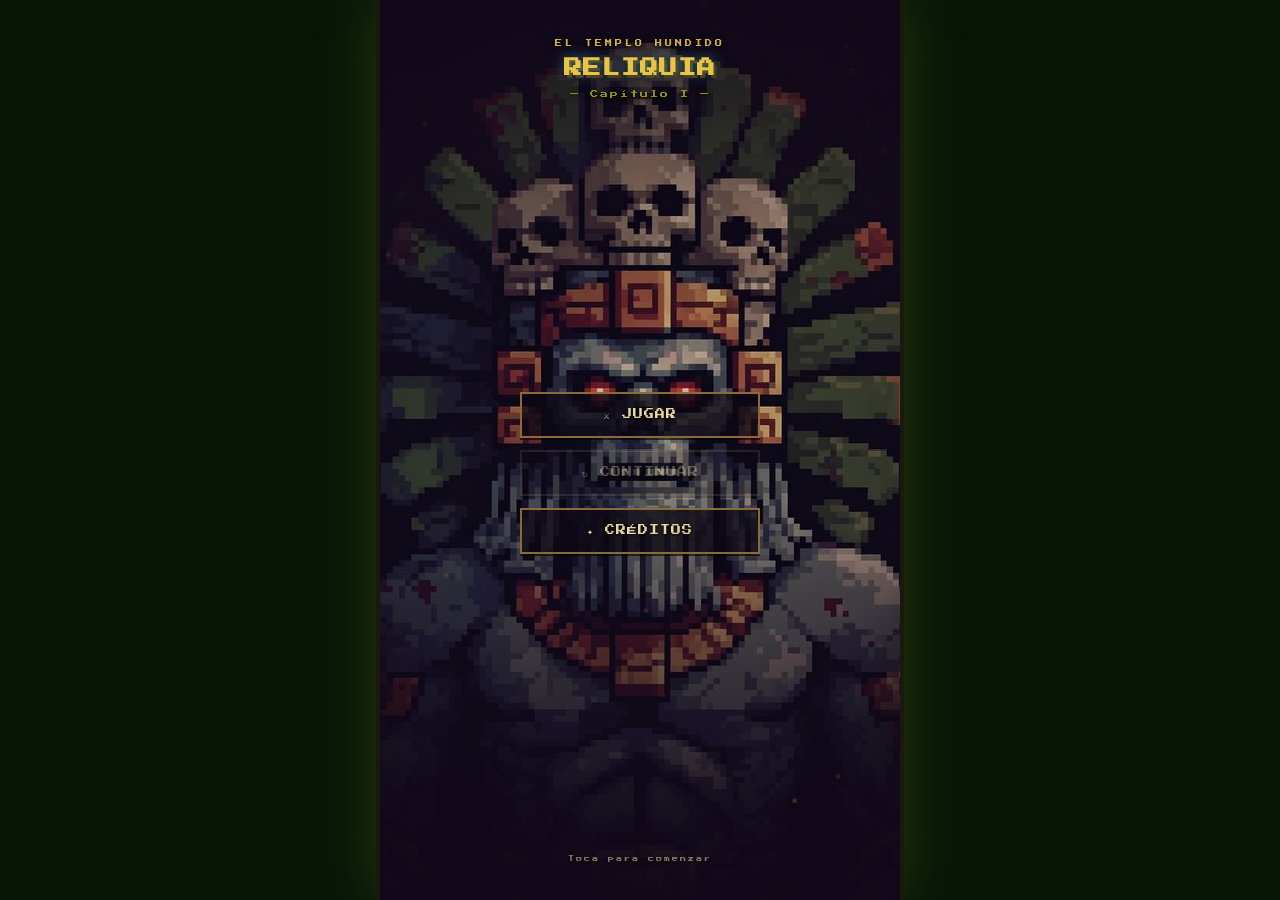
==== commit f828b80e: "Audio: SFX y música sintetizados con WebAudio (sin archivos) - Módulo de audio: AC lazy en el primer" ====
--- a/reliquia.html
+++ b/reliquia.html
@@ -803,7 +803,7 @@
   return {art:g.map(r=>r.join('')), W, H};
 }
 function loadLevel(){
-  mobs=[];particles=[];boss=null;clues=[];portal=null;altar=null;G.bossSpawned=false;camSnap=true;
+  mobs=[];particles=[];boss=null;clues=[];portal=null;altar=null;G.bossSpawned=false;camSnap=true;startMusic('cave');
   if(G.level>G.levelsTotal){                       // tras el nivel 15: el jefe
     const a=genArena(); curCaveArt=a.art; buildMap();
     G.px=3*TILE+16;G.py=(a.H-5)*TILE;G.vy=0;G.grounded=false;
@@ -822,7 +822,7 @@
   hideAllPanels();updateHUD();
 }
 function advanceLevel(){
-  G.level++;
+  playSfx('portal');G.level++;
   if(G.level>G.levelsTotal) showToast('ÚLTIMO PASO','El templo tiembla...<br>algo colosal despierta abajo.');
   else showToast('NIVEL SUPERADO','Avanzas más hondo.<br>Nivel '+G.level+'/'+G.levelsTotal+'.');
   saveGame(); loadLevel();
@@ -839,7 +839,7 @@
   buildMap();
   mobs=[];clues=[];particles=[];boss=null;
   G.px=23*TILE+16;G.py=35*TILE+16;    // avenida de la villa, bajo la plaza
-  G.hp=G.maxhp;G.alive=true;G.iframes=20;G.near=null;camSnap=true;
+  G.hp=G.maxhp;G.alive=true;G.iframes=20;G.near=null;camSnap=true;startMusic('town');
   document.getElementById('chapter').textContent='VILLA DE TENOCH';
   hideAllPanels();updateHUD();
 }
@@ -896,10 +896,77 @@
 skillBtn.addEventListener('touchstart',e=>{e.preventDefault();doSkill();});
 skillBtn.addEventListener('mousedown',e=>{e.preventDefault();doSkill();});
 
+// ---------- audio (WebAudio sintetizado, sin archivos externos) ----------
+let AC=null,masterGain=null,musicGain=null,muted=false,musicTimer=null,musicScene=null,musicStep=0;
+function initAudio(){
+  if(AC)return;
+  try{AC=new (window.AudioContext||window.webkitAudioContext)();}catch(e){return;}
+  masterGain=AC.createGain();masterGain.gain.value=0.55;masterGain.connect(AC.destination);
+  musicGain=AC.createGain();musicGain.gain.value=0.5;musicGain.connect(masterGain);
+}
+function resumeAudio(){ if(AC&&AC.state==='suspended')AC.resume(); }
+function tone(freq,dur,type,vol,slideTo,dest){
+  if(!AC||muted)return;
+  const t=AC.currentTime,o=AC.createOscillator(),g=AC.createGain();
+  o.type=type||'square';o.frequency.setValueAtTime(freq,t);
+  if(slideTo)o.frequency.exponentialRampToValueAtTime(Math.max(1,slideTo),t+dur);
+  g.gain.setValueAtTime(Math.max(0.0001,vol||0.2),t);g.gain.exponentialRampToValueAtTime(0.0001,t+dur);
+  o.connect(g).connect(dest||masterGain);o.start(t);o.stop(t+dur+0.02);
+}
+function noise(dur,vol,filterFreq){
+  if(!AC||muted)return;
+  const t=AC.currentTime,n=Math.floor(AC.sampleRate*dur),buf=AC.createBuffer(1,n,AC.sampleRate),d=buf.getChannelData(0);
+  for(let i=0;i<n;i++)d[i]=(Math.random()*2-1)*(1-i/n);
+  const src=AC.createBufferSource();src.buffer=buf;const g=AC.createGain();g.gain.value=vol||0.2;let node=src;
+  if(filterFreq){const f=AC.createBiquadFilter();f.type='lowpass';f.frequency.value=filterFreq;src.connect(f);node=f;}
+  node.connect(g).connect(masterGain);src.start(t);
+}
+function playSfx(name){
+  if(!AC||muted)return;
+  switch(name){
+    case 'swing': tone(520,0.10,'sawtooth',0.10,180);break;
+    case 'hit': noise(0.08,0.16,2200);tone(160,0.08,'square',0.10,90);break;
+    case 'enemyDie': noise(0.18,0.18,1400);tone(220,0.18,'square',0.10,70);break;
+    case 'jump': tone(300,0.16,'square',0.12,620);break;
+    case 'hurt': tone(200,0.18,'sawtooth',0.14,70);noise(0.10,0.08,800);break;
+    case 'heal': tone(520,0.10,'sine',0.12,780);setTimeout(()=>tone(780,0.12,'sine',0.10),90);break;
+    case 'buy': tone(740,0.07,'square',0.12);setTimeout(()=>tone(990,0.09,'square',0.10),70);break;
+    case 'error': tone(150,0.18,'square',0.14,110);break;
+    case 'levelup': [523,659,784,1047].forEach((f,i)=>setTimeout(()=>tone(f,0.12,'square',0.10),i*70));break;
+    case 'relic': [659,784,988,1319].forEach((f,i)=>setTimeout(()=>tone(f,0.18,'sine',0.12),i*95));break;
+    case 'portal': [784,1047,1319].forEach((f,i)=>setTimeout(()=>tone(f,0.14,'sine',0.10),i*60));break;
+    case 'bossHit': noise(0.12,0.18,500);tone(90,0.14,'square',0.14,50);break;
+    case 'bossDefeat': noise(0.6,0.28,900);[330,247,165,110].forEach((f,i)=>setTimeout(()=>tone(f,0.4,'sawtooth',0.16),i*150));break;
+  }
+}
+const MUSIC={ // loop ambiente por escena (offsets en semitonos)
+  town:{tempo:430, root:262, notes:[0,4,7,4, 0,4,9,7, 5,9,7,4, 2,4,7,4]},
+  cave:{tempo:500, root:196, notes:[0,3,7, 0,3,8, 0,2,5, -2,3,7]},
+};
+function startMusic(scene){
+  musicScene=scene;
+  if(!AC)return;            // arrancará en el primer gesto
+  musicStep=0;
+  if(musicTimer)clearInterval(musicTimer);
+  const m=MUSIC[scene]; if(!m){musicTimer=null;return;}
+  musicTimer=setInterval(()=>{
+    if(muted||!AC)return;
+    const seq=m.notes,semi=seq[musicStep%seq.length],freq=m.root*Math.pow(2,semi/12);
+    tone(freq,0.32,'triangle',0.05,null,musicGain);
+    if(musicStep%4===0)tone(m.root/2,0.5,'sine',0.06,null,musicGain); // bajo
+    musicStep++;
+  }, m.tempo);
+}
+function toggleMute(){ muted=!muted; resumeAudio(); showToast(muted?'SONIDO OFF':'SONIDO ON','(tecla M)'); }
+addEventListener('keydown',e=>{ if(e.key.toLowerCase()==='m')toggleMute(); });
+function firstGesture(){ initAudio();resumeAudio(); if(musicScene)startMusic(musicScene);
+  removeEventListener('pointerdown',firstGesture);removeEventListener('keydown',firstGesture); }
+addEventListener('pointerdown',firstGesture);addEventListener('keydown',firstGesture);
+
 // ---------- combate ----------
 function doAttack(){
   if(!G.running||!G.alive||G.atkTimer>0)return;
-  G.atkTimer=G.atkSpeed;
+  G.atkTimer=G.atkSpeed;playSfx('swing');
   // hitbox enfrente
   let hx=G.px,hy=G.py;
   if(G.dir==='up')hy-=G.atkRange;if(G.dir==='down')hy+=G.atkRange;
@@ -923,7 +990,7 @@
 function hitArea(hx,hy,rad,dmg){
   mobs.forEach(m=>{
     if(Math.hypot(m.x-hx,m.y-hy)<rad+m.r){
-      m.hp-=dmg;m.hit=8;
+      m.hp-=dmg;m.hit=8;playSfx('hit');
       m.kbx=(m.x>=hx?1:-1)*6; if(!m.flying)m.vy=-2.5; // empuje + saltito
       for(let i=0;i<4;i++)particles.push({type:'spark',x:m.x,y:m.y,dx:(Math.random()-.5)*2,dy:(Math.random()-.5)*2,life:14,col:m.col});
       if(m.hp<=0)killMob(m);
@@ -931,13 +998,14 @@
     }
   });
   if(boss&&boss.alive&&Math.hypot(boss.x-hx,boss.y-hy)<rad+boss.r){
-    boss.hp-=dmg;boss.hit=8;
+    boss.hp-=dmg;boss.hit=8;playSfx('bossHit');
     boss.kbx=(boss.x>=hx?1:-1)*2; // el coloso apenas se tambalea
     for(let i=0;i<6;i++)particles.push({type:'spark',x:boss.x,y:boss.y,dx:(Math.random()-.5)*3,dy:(Math.random()-.5)*3,life:18,col:'#e8c547'});
     if(boss.hp<=0)defeatBoss();
   }
 }
 function killMob(m){
+  playSfx('enemyDie');
   G.gold+=Math.round(m.gold*(G.goldMult||1));
   // recompensa por monstruo NUEVO
   if(!G.seen.has(m.type)){
@@ -958,7 +1026,7 @@
   while(G.resp>=G.respMax){
     G.resp-=G.respMax;G.respLevel++;G.respMax=Math.floor(G.respMax*1.4);
     G.maxhp+=4;G.hp=Math.min(G.maxhp,G.hp+8);G.dmg+=1;  // curación modesta, no total (mantiene la atrición)
-    showToast('RESPETO GANADO','El templo te teme un poco más.<br>+vida +daño');
+    playSfx('levelup');showToast('RESPETO GANADO','El templo te teme un poco más.<br>+vida +daño');
   }
 }
 
@@ -968,7 +1036,7 @@
 function hurtPlayer(d){
   if(G.iframes>0)return;
   d=Math.max(1,Math.round(d*(12/(12+G.defense))));  // defensa con retornos decrecientes (nunca anula)
-  G.hp-=d;G.iframes=30;G.hurtT=12;
+  G.hp-=d;G.iframes=30;G.hurtT=12;playSfx('hurt');
   for(let i=0;i<5;i++)particles.push({type:'spark',x:G.px,y:G.py,dx:(Math.random()-.5)*3,dy:(Math.random()-.5)*3,life:16,col:'#a02c2c'});
   if(G.hp<=0){G.hp=0;die();}
 }
@@ -1030,7 +1098,7 @@
   if(G.grounded) G.coyote=6; else if(G.coyote>0) G.coyote--;       // gracia tras dejar el borde
   if(jumpPressed) G.jumpBuf=7; else if(G.jumpBuf>0) G.jumpBuf--;   // pre-buffer del salto
   if(G.jumpBuf>0 && (G.grounded||G.coyote>0)){
-    G.vy=-G.jumpForce; G.grounded=false; G.coyote=0; G.jumpBuf=0; G.jumping=true;
+    G.vy=-G.jumpForce; G.grounded=false; G.coyote=0; G.jumpBuf=0; G.jumping=true; playSfx('jump');
   }
   if(!jumpHeld && G.jumping && G.vy<0){ G.vy*=0.45; G.jumping=false; } // soltar = salto corto
   if(G.vy>=0) G.jumping=false;
@@ -1133,7 +1201,7 @@
       if(p.type==='bolt'){
         mobs.forEach(m=>{if(!p.hits.has(m)&&Math.hypot(m.x-p.x,m.y-p.y)<m.r+6){
           m.hp-=p.dmg;m.hit=8;p.hits.add(m);m.kbx=(m.x>=p.x?1:-1)*7;if(!m.flying)m.vy=-2;if(m.hp<=0)killMob(m);}});
-        if(boss&&boss.alive&&Math.hypot(boss.x-p.x,boss.y-p.y)<boss.r+6){boss.hp-=p.dmg;boss.hit=8;boss.kbx=(boss.x>=p.x?1:-1)*2;if(boss.hp<=0)defeatBoss();}
+        if(boss&&boss.alive&&Math.hypot(boss.x-p.x,boss.y-p.y)<boss.r+6){boss.hp-=p.dmg;boss.hit=8;boss.kbx=(boss.x>=p.x?1:-1)*2;playSfx('bossHit');if(boss.hp<=0)defeatBoss();}
       }
       if(p.type==='bossbolt'&&Math.hypot(G.px-p.x,G.py-p.y)<14){hurtPlayer(p.dmg);p.life=0;}
     }else{p.x+=(p.dx||0);p.y+=(p.dy||0);}
@@ -2032,6 +2100,7 @@
 
 // ---------- guardián vencido -> objeto sagrado ----------
 function defeatBoss(){
+  playSfx('bossDefeat');
   const bx=boss?boss.x:(MAP_W/2)*TILE;
   if(boss)boss.alive=false; boss=null;
   for(let i=0;i<24;i++)particles.push({type:'spark',x:bx,y:(MAP_H-4)*TILE,dx:(Math.random()-.5)*5,dy:(Math.random()-.5)*5,life:26,col:'#e8c547'});
@@ -2041,7 +2110,7 @@
   showToast('¡EL GUARDIÁN CAE!','Una luz se alza del fondo...<br>el OBJETO SAGRADO te espera.');
 }
 function claimRelic(r){
-  altar=null;
+  altar=null;playSfx('relic');
   if(!G.relics.has(r.id)){ G.relics.add(r.id); r.apply(); recalcStats(); G.hp=G.maxhp; }
   winGame(r,false);
 }
@@ -2134,11 +2203,11 @@
   });
 }
 function buyItem(kind,it){
-  if(G.gold<it.price){shopMsg('No tienes oro suficiente.');return;}
+  if(G.gold<it.price){playSfx('error');shopMsg('No tienes oro suficiente.');return;}
   if(kind==='powerups' && G.powers.has(it.id)){return;}
   if(kind==='enchant'){ const t=it.slot==='weapon'?G.weapon:G.armor;
-    if(!t){shopMsg('Necesitas un '+(it.slot==='weapon'?'arma':'armadura')+' equipada.');return;} }
-  G.gold-=it.price;
+    if(!t){playSfx('error');shopMsg('Necesitas un '+(it.slot==='weapon'?'arma':'armadura')+' equipada.');return;} }
+  G.gold-=it.price;playSfx('buy');
   if(kind==='weapons'){G.weapon={id:it.id,name:it.name,dmg:it.dmg,maxDur:it.maxDur,dur:it.maxDur};
     recalcStats();shopMsg(it.name+' equipada. Daño ahora '+G.dmg+'.');}
   else if(kind==='armors'){G.armor={id:it.id,name:it.name,def:it.def,hp:it.hp,maxDur:it.maxDur,dur:it.maxDur};
@@ -2190,8 +2259,8 @@
 // ----- usar poción (tecla L o botón) -----
 function usePotion(){
   if(G.scene!=='dungeon'||!G.running||!G.alive)return;
-  if(G.potions<=0){showToast('SIN POCIONES','Compra en el pueblo.');return;}
-  G.potions--;G.hp=Math.min(G.maxhp,G.hp+35);
+  if(G.potions<=0){playSfx('error');showToast('SIN POCIONES','Compra en el pueblo.');return;}
+  G.potions--;G.hp=Math.min(G.maxhp,G.hp+35);playSfx('heal');
   showToast('POCIÓN','Recuperas vida (+35).');updateHUD();
 }
 addEventListener('keydown',e=>{if(e.key.toLowerCase()==='l')usePotion();});
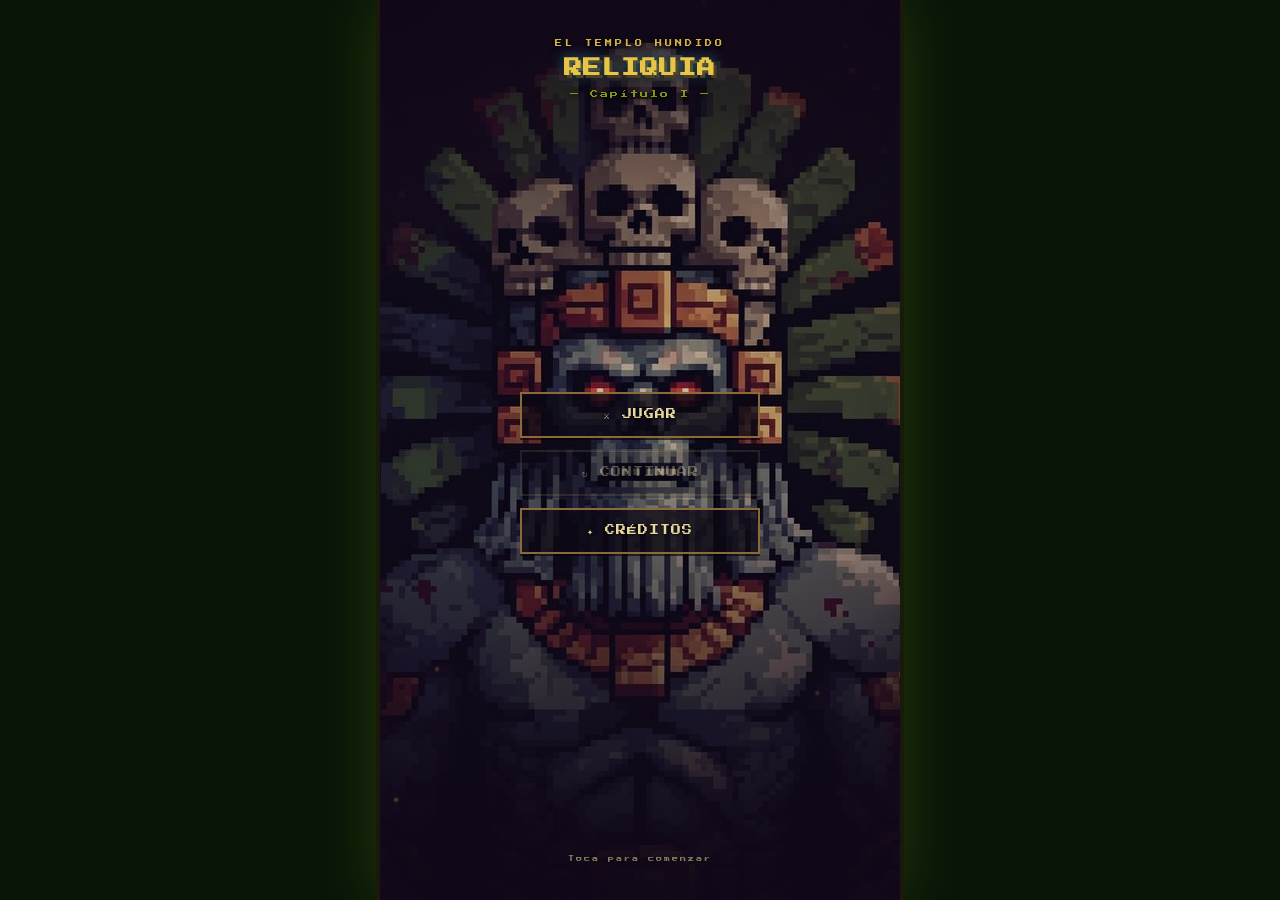
==== commit eb6f07df: "Cofres y botín en las cuevas - genCave genera ~60% de niveles con un cofre; loadLevel los coloca sob" ====
--- a/reliquia.html
+++ b/reliquia.html
@@ -746,6 +746,7 @@
 let curCaveArt=[];   // nivel de cueva actual (generado)
 let portal=null;     // salida del nivel hacia el siguiente
 let altar=null;      // altar del objeto sagrado (tras el guardián)
+let chests=[];       // cofres de botín del nivel
 const MOB_TYPES={
   baba:      {name:'Baba del Lodo',          hp:8,  dmg:2, sp:1.0, col:'#6a8f2a', r:12, gold:3,  reward:{hp:2,line:'+2 vida máx.'}},
   reptil:    {name:'Reptil Ciego',           hp:14, dmg:4, sp:1.6, col:'#3a6e2a', r:14, gold:6,  reward:{dmg:1,line:'+1 daño'}},
@@ -790,7 +791,8 @@
   for(let i=0;i<count;i++){ const type=pool[Math.floor(rnd()*pool.length)];
     const fly=(type==='espectro'||type==='murcielago');
     spawns.push({type, tx:5+Math.floor(rnd()*(W-10)), ty: fly?(4+Math.floor(rnd()*7)):16}); }
-  return {art:g.map(r=>r.join('')), spawns, W, H, exitTx:W-2};
+  const chestList=[]; if(rnd()<0.6) chestList.push({tx:6+Math.floor(rnd()*(W-14))}); // ~60% niveles con cofre
+  return {art:g.map(r=>r.join('')), spawns, chests:chestList, W, H, exitTx:W-2};
 }
 function genArena(){ // sala del jefe (plana con esquive)
   const W=44,H=20;
@@ -803,7 +805,7 @@
   return {art:g.map(r=>r.join('')), W, H};
 }
 function loadLevel(){
-  mobs=[];particles=[];boss=null;clues=[];portal=null;altar=null;G.bossSpawned=false;camSnap=true;startMusic('cave');
+  mobs=[];particles=[];boss=null;clues=[];portal=null;altar=null;chests=[];G.bossSpawned=false;camSnap=true;startMusic('cave');
   if(G.level>G.levelsTotal){                       // tras el nivel 15: el jefe
     const a=genArena(); curCaveArt=a.art; buildMap();
     G.px=3*TILE+16;G.py=(a.H-5)*TILE;G.vy=0;G.grounded=false;
@@ -812,6 +814,7 @@
   } else {
     const lv=genCave(G.level); curCaveArt=lv.art; buildMap();
     lv.spawns.forEach(s=>spawnMob(s.type,s.tx,s.ty,G.level));
+    chests=(lv.chests||[]).map(c=>({x:c.tx*TILE+16, y:(lv.H-2)*TILE-10, open:false}));
     portal={x:lv.exitTx*TILE+16, y:(lv.H-2)*TILE-12, t:0};
     G.px=2*TILE+16;G.py=(lv.H-5)*TILE;G.vy=0;G.grounded=false;
     // atrición: solo curación total al iniciar el run; entre niveles, parcial
@@ -820,6 +823,18 @@
     document.getElementById('chapter').textContent=G.caveName+' · Nivel '+G.level+'/'+G.levelsTotal;
   }
   hideAllPanels();updateHUD();
+}
+function openChest(c){
+  c.open=true; playSfx('buy');
+  const lvl=G.level;
+  const gold=10+Math.floor(Math.random()*20)+lvl*3;
+  G.gold+=Math.round(gold*(G.goldMult||1));
+  let msg='+'+gold+' oro';
+  if(Math.random()<0.4){ G.potions++; msg+=' · +1 poción'; }
+  if(Math.random()<0.15){ const w=SHOP_WEAPONS[Math.min(5,Math.floor(lvl/3)+1)];
+    if(!G.weapon||w.dmg>G.weapon.dmg){ G.weapon={id:w.id,name:w.name,dmg:w.dmg,maxDur:w.maxDur,dur:w.maxDur};recalcStats();msg+=' · ¡'+w.name+'!'; } }
+  for(let i=0;i<12;i++)particles.push({type:'spark',x:c.x,y:c.y-6,dx:(Math.random()-.5)*3,dy:-Math.random()*3,life:24,col:'#e8c547'});
+  showToast('¡COFRE!',msg); updateHUD(); saveGame();
 }
 function advanceLevel(){
   playSfx('portal');G.level++;
@@ -1163,6 +1178,8 @@
   if(altar){ altar.t++;
     if(Math.hypot(G.px-altar.x,G.py-altar.y)<26){ claimRelic(altar.relic); return; }
   }
+  // cofres: tocarlos los abre
+  chests.forEach(c=>{ if(!c.open && Math.abs(G.px-c.x)<22 && Math.abs(G.py-c.y)<26) openChest(c); });
 
   // boss
   if(boss&&boss.alive){
@@ -1885,6 +1902,22 @@
     cx.fillStyle='rgba(220,255,245,'+(0.6*gl)+')';cx.beginPath();cx.ellipse(x,y-9,2.5,6,0,0,7);cx.fill();
     cx.fillStyle='#e8c547';for(let i=0;i<3;i++){const yy=y-22+i*9;px2(x-9,yy,3,3,'#e8c547');px2(x+6,yy,3,3,'#e8c547');} // glifos
   }
+  // cofres de botín
+  chests.forEach(c=>{ const x=c.x, y=c.y;
+    cx.fillStyle='rgba(0,18,0,.4)';cx.beginPath();cx.ellipse(x,y+8,10,3,0,0,7);cx.fill();
+    cx.fillStyle='#6a4326';rr(x-9,y-2,18,10,2,'#6a4326');           // base
+    cx.fillStyle='#4a2e18';rr(x-9,y+5,18,3,1,'#4a2e18');
+    cx.fillStyle='#c9a24a';px2(x-9,y-2,2,10,'#c9a24a');px2(x+7,y-2,2,10,'#c9a24a');px2(x-1,y-2,2,10,'#c9a24a'); // herrajes
+    if(c.open){
+      cx.fillStyle='#7a5230';rr(x-9,y-12,18,5,2,'#7a5230');         // tapa levantada
+      cx.save();cx.globalCompositeOperation='lighter';cx.fillStyle='rgba(255,220,120,.4)';cx.beginPath();cx.ellipse(x,y-1,9,7,0,0,7);cx.fill();cx.restore();
+    } else {
+      cx.fillStyle='#7a5230';rr(x-9,y-8,18,7,3,'#7a5230');          // tapa cerrada
+      cx.fillStyle='#8a6038';rr(x-9,y-8,18,2,1,'#8a6038');
+      cx.fillStyle='#e8c547';px2(x-1,y-4,2,5,'#e8c547');            // cerradura
+      cx.save();cx.globalAlpha=0.5+Math.sin(waterFrame*0.12)*0.4;cx.fillStyle='#fff7d0';px2(x,y-3,1,2,'#fff7d0');cx.restore();
+    }
+  });
   // altar del objeto sagrado
   if(altar){ const x=altar.x, y=altar.y, t=altar.t*0.08, b=Math.sin(t)*3;
     cx.save();cx.globalCompositeOperation='lighter';
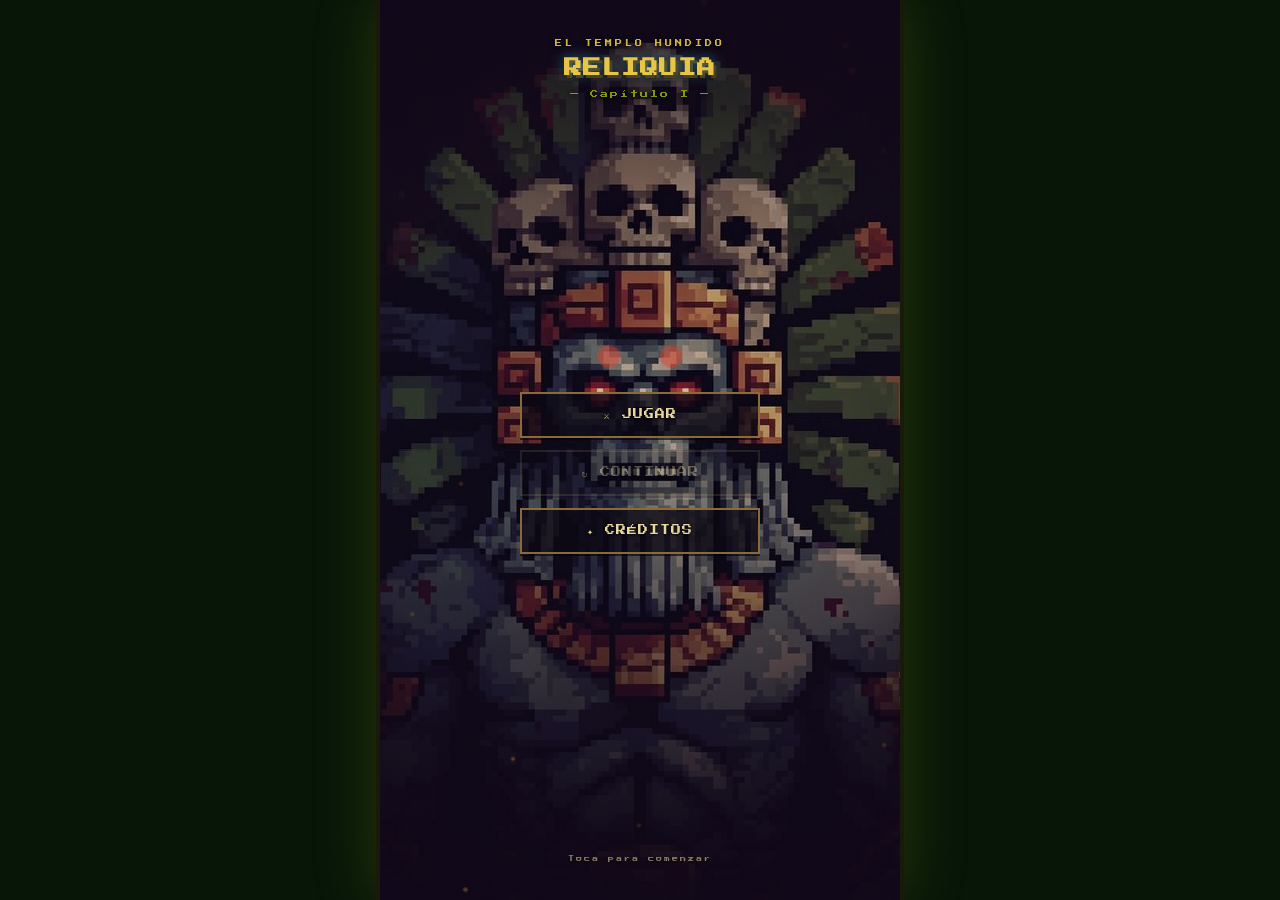
==== commit 830c36c7: "Diferenciar las 3 cuevas (atmósfera, guardián, sesgo de enemigos) - CAVE_THEMES por cueva (en G.cave" ====
--- a/reliquia.html
+++ b/reliquia.html
@@ -577,6 +577,12 @@
   'GRUTA SOMBRÍA':{id:'r_gruta',name:'Garra Sombría',desc:'+vel. de ataque · +2 defensa',
     apply(){G.atkSpeed=Math.max(4,G.atkSpeed-3);G.baseDef+=2;}},
 };
+// tema visual/jugable por cueva (atmósfera, guardián, sesgo de enemigos)
+const CAVE_THEMES={
+  'CUEVA DEL TEMPLO':{tint:[60,30,15],  accent:'#ff7a2a', glow:[255,150,40], bossName:'REY DE PIEDRA',   bias:null},
+  'CUEVA DE JADE':   {tint:[20,55,38],  accent:'#3fe0a0', glow:[80,230,150], bossName:'GUARDIÁN DE JADE', bias:['reptil','arana']},
+  'GRUTA SOMBRÍA':   {tint:[42,22,58],  accent:'#b070ff', glow:[150,90,255], bossName:'GUARDIÁN SOMBRÍO',bias:['espectro','murcielago']},
+};
 
 // ---------- mundo: mapa de tiles 16-bit (bosque y río) ----------
 // tipos: 0=hierba  1=árbol(sólido)  2=agua(sólido)  3=camino tierra  4=arbusto(sólido)  5=flores(hierba)
@@ -770,7 +776,7 @@
 
 // ---------- niveles de cueva (generados, escalados por dificultad) ----------
 function lrng(seed){ let s=(seed*2654435761)>>>0||1; return ()=>{ s=(s*1664525+1013904223)>>>0; return s/4294967296; }; }
-function genCave(level){
+function genCave(level,bias){
   const rnd=lrng(level*97+13);
   const W=Math.min(40+level*2,60), H=20;
   const g=[]; for(let y=0;y<H;y++){const r=[];for(let x=0;x<W;x++)r.push('.');g.push(r);}
@@ -787,6 +793,7 @@
   const spawns=[], pool=['baba','reptil'];
   if(level>=3)pool.push('arana'); if(level>=4)pool.push('espectro');
   if(level>=6)pool.push('murcielago'); if(level>=8)pool.push('guardian');
+  if(bias)bias.forEach(t=>{ if(pool.includes(t)){pool.push(t);pool.push(t);} }); // sesgo del tema
   const count=Math.min(4+level,14);
   for(let i=0;i<count;i++){ const type=pool[Math.floor(rnd()*pool.length)];
     const fly=(type==='espectro'||type==='murcielago');
@@ -812,7 +819,7 @@
     G.hp=G.maxhp;G.alive=true;G.iframes=40;G.near=null;
     spawnBoss();
   } else {
-    const lv=genCave(G.level); curCaveArt=lv.art; buildMap();
+    const lv=genCave(G.level, G.caveTheme&&G.caveTheme.bias); curCaveArt=lv.art; buildMap();
     lv.spawns.forEach(s=>spawnMob(s.type,s.tx,s.ty,G.level));
     chests=(lv.chests||[]).map(c=>({x:c.tx*TILE+16, y:(lv.H-2)*TILE-10, open:false}));
     portal={x:lv.exitTx*TILE+16, y:(lv.H-2)*TILE-12, t:0};
@@ -845,6 +852,7 @@
 function enterDungeon(full,name){
   G.scene='dungeon';
   G.caveName=name||'CUEVA DEL TEMPLO';
+  G.caveTheme=CAVE_THEMES[G.caveName]||CAVE_THEMES['CUEVA DEL TEMPLO'];
   if(full) G.level=1;
   loadLevel();
   if(!G.godWarned){ G.godWarned=true; showGodModal(); }
@@ -1230,9 +1238,11 @@
 
 function spawnBoss(){
   G.bossSpawned=true;
-  // el Rey de Piedra aparece al fondo de la arena (derecha), sobre el suelo
+  // el guardián de la cueva aparece al fondo de la arena (derecha), sobre el suelo
   boss={alive:true,x:(MAP_W-8)*TILE,y:(MAP_H-6)*TILE,hp:240,maxhp:240,dmg:9,sp:1.0,r:26,hit:0,atkT:90,vy:0};
-  document.getElementById('chapter').textContent='⚠ REY DE PIEDRA';
+  const bn=(G.caveTheme&&G.caveTheme.bossName)||'REY DE PIEDRA';
+  document.getElementById('chapter').textContent='⚠ '+bn;
+  const bt=document.getElementById('boss-title'); if(bt)bt.textContent=bn;
   showBossIntro();
 }
 // pantalla de presentación del jefe (~3.5s, pausa el juego)
@@ -1935,6 +1945,7 @@
   // boss: Rey de Piedra — coloso pétreo coronado de calaveras
   if(boss&&boss.alive){
     const R=boss.r,fl=boss.hit>0,ch=boss.charge||0;
+    const acc=(G.caveTheme&&G.caveTheme.accent)||'#ff7a2a';  // color del guardián según la cueva
     const sh=ch>0?(Math.random()-0.5)*ch*3:0, shv=ch>0?(Math.random()-0.5)*ch*2:0;
     const bx=boss.x+sh,by=boss.y+shv;                  // tiembla mientras carga
     const S=c=>fl?'#fff':c;
@@ -1968,7 +1979,7 @@
     cx.fillStyle=S('#26261f');
     cx.beginPath();cx.ellipse(bx-9,hy+1,5,4,0,0,7);cx.fill();cx.beginPath();cx.ellipse(bx+9,hy+1,5,4,0,0,7);cx.fill();
     cx.save();cx.globalAlpha=eyeGlow;
-    cx.fillStyle='#ff7a2a';cx.beginPath();cx.arc(bx-9,hy+1,3.2+ch*1.6,0,7);cx.fill();cx.beginPath();cx.arc(bx+9,hy+1,3.2+ch*1.6,0,7);cx.fill();
+    cx.fillStyle=acc;cx.beginPath();cx.arc(bx-9,hy+1,3.2+ch*1.6,0,7);cx.fill();cx.beginPath();cx.arc(bx+9,hy+1,3.2+ch*1.6,0,7);cx.fill();
     cx.fillStyle='#ffe070';cx.beginPath();cx.arc(bx-9,hy+1,1.4,0,7);cx.fill();cx.beginPath();cx.arc(bx+9,hy+1,1.4,0,7);cx.fill();
     cx.restore();
     // nariz angular
@@ -1986,13 +1997,13 @@
       cx.fillStyle='#201f1a';cx.beginPath();cx.arc(sx-1.4,sy-.5,1,0,7);cx.fill();cx.beginPath();cx.arc(sx+1.4,sy-.5,1,0,7);cx.fill();
     }
     // ---- grietas que brillan (despertando) ----
-    cx.save();cx.globalAlpha=0.85;cx.strokeStyle='#ffae30';cx.lineWidth=1.6;
+    cx.save();cx.globalAlpha=0.85;cx.strokeStyle=acc;cx.lineWidth=1.6;
     cx.beginPath();cx.moveTo(bx-R+6,by+R-2);cx.lineTo(bx-8,by+8);cx.lineTo(bx-12,hy+18);cx.stroke();
     cx.beginPath();cx.moveTo(bx+R-4,by+10);cx.lineTo(bx+10,by+14);cx.stroke();
     cx.restore();
     // ---- aro de carga que se cierra: avisa el ataque ----
     if(ch>0){
-      cx.save();cx.globalAlpha=0.35+ch*0.5;cx.strokeStyle='#ffae30';cx.lineWidth=2+ch*2.5;
+      cx.save();cx.globalAlpha=0.35+ch*0.5;cx.strokeStyle=acc;cx.lineWidth=2+ch*2.5;
       cx.beginPath();cx.arc(boss.x,boss.y,R+22-ch*20,0,7);cx.stroke();cx.restore();
     }
   }
@@ -2031,8 +2042,9 @@
     cx.fillStyle=lg;cx.beginPath();cx.arc(G.px,G.py,70,0,7);cx.fill();
   }
   if(boss&&boss.alive){
+    const gw=(G.caveTheme&&G.caveTheme.glow)||[255,150,40];
     const bg=cx.createRadialGradient(boss.x,boss.y,4,boss.x,boss.y,50);
-    bg.addColorStop(0,'rgba(255,150,40,.22)');bg.addColorStop(1,'rgba(255,150,40,0)');
+    bg.addColorStop(0,'rgba('+gw[0]+','+gw[1]+','+gw[2]+',.22)');bg.addColorStop(1,'rgba('+gw[0]+','+gw[1]+','+gw[2]+',0)');
     cx.fillStyle=bg;cx.beginPath();cx.arc(boss.x,boss.y,50,0,7);cx.fill();
   }
   cx.restore();
@@ -2062,8 +2074,9 @@
     g.addColorStop(.45,'rgba(14,9,8,.30)');
     g.addColorStop(1,'rgba(6,4,6,.88)');
     cx.fillStyle=g;cx.fillRect(0,0,W,H);
-    // tinte cálido tenue (antorchas), no azul
-    cx.fillStyle='rgba(60,30,15,.12)';cx.fillRect(0,0,W,H);
+    // tinte de atmósfera según la cueva (Templo cálido / Jade verde / Gruta violeta)
+    const tn=(G.caveTheme&&G.caveTheme.tint)||[60,30,15];
+    cx.fillStyle='rgba('+tn[0]+','+tn[1]+','+tn[2]+',.14)';cx.fillRect(0,0,W,H);
     cx.restore();
   } else {
     // pueblo: calidez dorada suave + viñeta leve
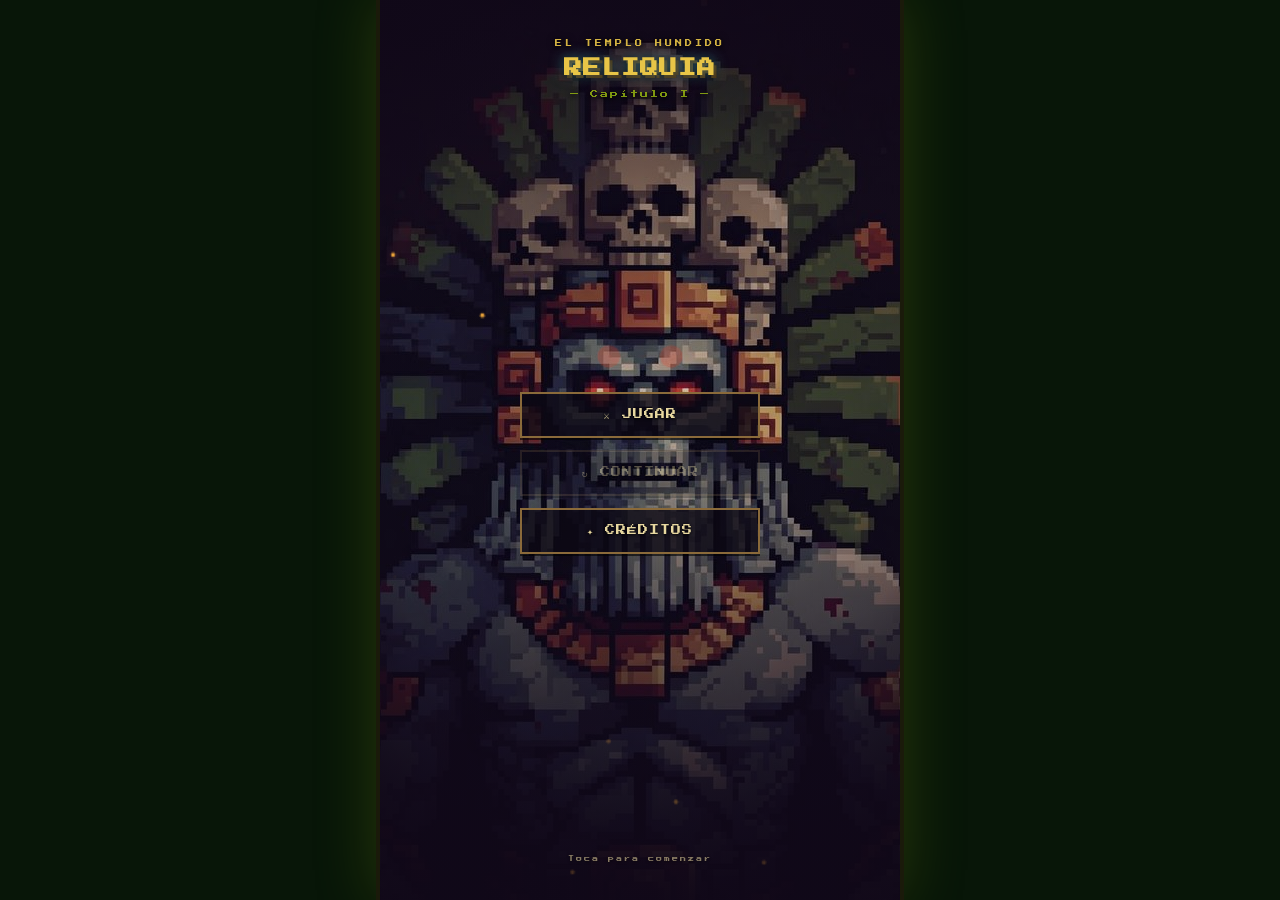
==== commit 9e5b5833: "Guardado persistente (localStorage) + pantalla de pausa/ajustes - saveGame escribe en localStorage (" ====
--- a/reliquia.html
+++ b/reliquia.html
@@ -235,6 +235,14 @@
 .menu-btn:active{transform:translateY(2px);box-shadow:none;}
 .menu-btn:hover{border-color:#5fc8e0;background:rgba(30,20,45,.9);color:#fff;}
 .menu-btn.locked{opacity:.35;pointer-events:none;border-color:#5a4a3a;}
+#btn-pause{position:absolute;top:6px;right:8px;z-index:25;width:26px;height:26px;
+  background:rgba(12,8,20,.7);border:2px solid var(--gb-light);color:var(--gb-lightest);
+  font-size:9px;display:flex;align-items:center;justify-content:center;pointer-events:auto;
+  user-select:none;border-radius:4px;cursor:pointer;}
+#btn-pause:active{transform:scale(.92);}
+.vol-row{display:flex;align-items:center;justify-content:center;gap:10px;font-size:9px;color:#e8d8a0;letter-spacing:1px;}
+.vol-btn{padding:8px 14px;}
+#vol-val{min-width:44px;}
 .title-foot{font-size:6px;color:#e8d8a0;opacity:.55;letter-spacing:2px;
   text-shadow:0 1px 3px #000;animation:blink 1.6s steps(2) infinite;}
 @keyframes blink{0%,50%{opacity:.55;}51%,100%{opacity:0;}}
@@ -333,6 +341,22 @@
     <div id="class-tag"></div>
     <div id="gear-tag"></div>
     <button id="btn-town">⌂ VOLVER AL PUEBLO</button>
+  </div>
+  <button id="btn-pause">⏸</button>
+  <div class="overlay" id="pause-screen" style="display:none">
+    <h1>PAUSA</h1>
+    <div class="choice-grid">
+      <button class="menu-btn" id="pause-resume">▶ REANUDAR</button>
+      <button class="menu-btn" id="pause-sound">🔊 SONIDO: ON</button>
+      <div class="vol-row">VOL
+        <button class="menu-btn vol-btn" id="vol-down">−</button>
+        <span id="vol-val">55%</span>
+        <button class="menu-btn vol-btn" id="vol-up">+</button>
+      </div>
+      <button class="menu-btn" id="pause-town">⌂ VOLVER A LA VILLA</button>
+      <button class="menu-btn" id="pause-quit">✖ SALIR AL MENÚ</button>
+    </div>
+    <div class="title-foot">progreso guardado automáticamente</div>
   </div>
 
   <div id="clues"></div>
@@ -920,11 +944,11 @@
 skillBtn.addEventListener('mousedown',e=>{e.preventDefault();doSkill();});
 
 // ---------- audio (WebAudio sintetizado, sin archivos externos) ----------
-let AC=null,masterGain=null,musicGain=null,muted=false,musicTimer=null,musicScene=null,musicStep=0;
+let AC=null,masterGain=null,musicGain=null,muted=false,musicTimer=null,musicScene=null,musicStep=0,volume=0.55;
 function initAudio(){
   if(AC)return;
   try{AC=new (window.AudioContext||window.webkitAudioContext)();}catch(e){return;}
-  masterGain=AC.createGain();masterGain.gain.value=0.55;masterGain.connect(AC.destination);
+  masterGain=AC.createGain();masterGain.gain.value=volume;masterGain.connect(AC.destination);
   musicGain=AC.createGain();musicGain.gain.value=0.5;musicGain.connect(masterGain);
 }
 function resumeAudio(){ if(AC&&AC.state==='suspended')AC.resume(); }
@@ -2406,6 +2430,16 @@
     weapon:G.weapon?{...G.weapon}:null,armor:G.armor?{...G.armor}:null,potions:G.potions,
     powers:[...G.powers],relics:[...G.relics],goldMult:G.goldMult,lifesteal:G.lifesteal||0,speed:G.speed,atkSpeed:G.atkSpeed,
     baseMaxhp:G.baseMaxhp,baseDmg:G.baseDmg,baseDef:G.baseDef};
+  try{localStorage.setItem('reliquia_save',JSON.stringify({v:1,data:savedGame}));}catch(e){}
+  refreshContinue();
+}
+function clearSave(){ savedGame=null; try{localStorage.removeItem('reliquia_save');}catch(e){} refreshContinue(); }
+function loadSavedFromStorage(){
+  try{
+    const raw=localStorage.getItem('reliquia_save'); if(!raw)return;
+    const obj=JSON.parse(raw); const d=(obj&&obj.data)?obj.data:obj;
+    if(d && Array.isArray(d.classes) && typeof d.gold==='number'){ savedGame=d; } // validación básica
+  }catch(e){ savedGame=null; }
   refreshContinue();
 }
 function hasSave(){return savedGame!==null;}
@@ -2480,6 +2514,38 @@
   document.getElementById('m-continue').classList.toggle('locked',!hasSave());
 }
 
+// ---------- pausa / ajustes ----------
+let paused=false;
+function refreshPauseUI(){
+  document.getElementById('pause-sound').textContent='🔊 SONIDO: '+(muted?'OFF':'ON');
+  document.getElementById('vol-val').textContent=Math.round(volume*100)+'%';
+  document.getElementById('pause-town').style.display = G.scene==='dungeon'?'block':'none';
+}
+function setVolume(v){ volume=Math.max(0,Math.min(1,Math.round(v*10)/10)); if(masterGain)masterGain.gain.value=volume; refreshPauseUI(); }
+function togglePause(){
+  if(paused){ resumeGame(); return; }
+  if(!G.running) return;                 // solo durante juego activo (no en menús/paneles)
+  paused=true; G.running=false;
+  refreshPauseUI();
+  document.getElementById('pause-screen').style.display='flex';
+}
+function resumeGame(){
+  if(!paused) return; paused=false;
+  document.getElementById('pause-screen').style.display='none';
+  if(G.alive) G.running=true;
+}
+document.getElementById('btn-pause').addEventListener('click',togglePause);
+document.getElementById('pause-resume').addEventListener('click',resumeGame);
+document.getElementById('pause-sound').addEventListener('click',()=>{toggleMute();refreshPauseUI();});
+document.getElementById('vol-down').addEventListener('click',()=>setVolume(volume-0.1));
+document.getElementById('vol-up').addEventListener('click',()=>setVolume(volume+0.1));
+document.getElementById('pause-town').addEventListener('click',()=>{ resumeGame(); enterTown(); G.running=true; });
+document.getElementById('pause-quit').addEventListener('click',()=>{
+  paused=false; document.getElementById('pause-screen').style.display='none'; G.running=false;
+  saveGame(); startTitleLoop(); document.getElementById('title-screen').style.display='flex';
+});
+addEventListener('keydown',e=>{ const k=e.key.toLowerCase(); if(k==='escape'||k==='p')togglePause(); });
+
 // ---------- intro narrativa ----------
 const INTRO_PAGES=[
   'Dicen que los secretos de las viejas culturas no se leen en libros...<br><br>se <span class="em">ganan peleando</span>.',
@@ -2512,6 +2578,7 @@
 document.getElementById('intro-skip').addEventListener('click',endIntro);
 
 startTitleLoop();
+loadSavedFromStorage();
 loop();
 </script>
 </body>
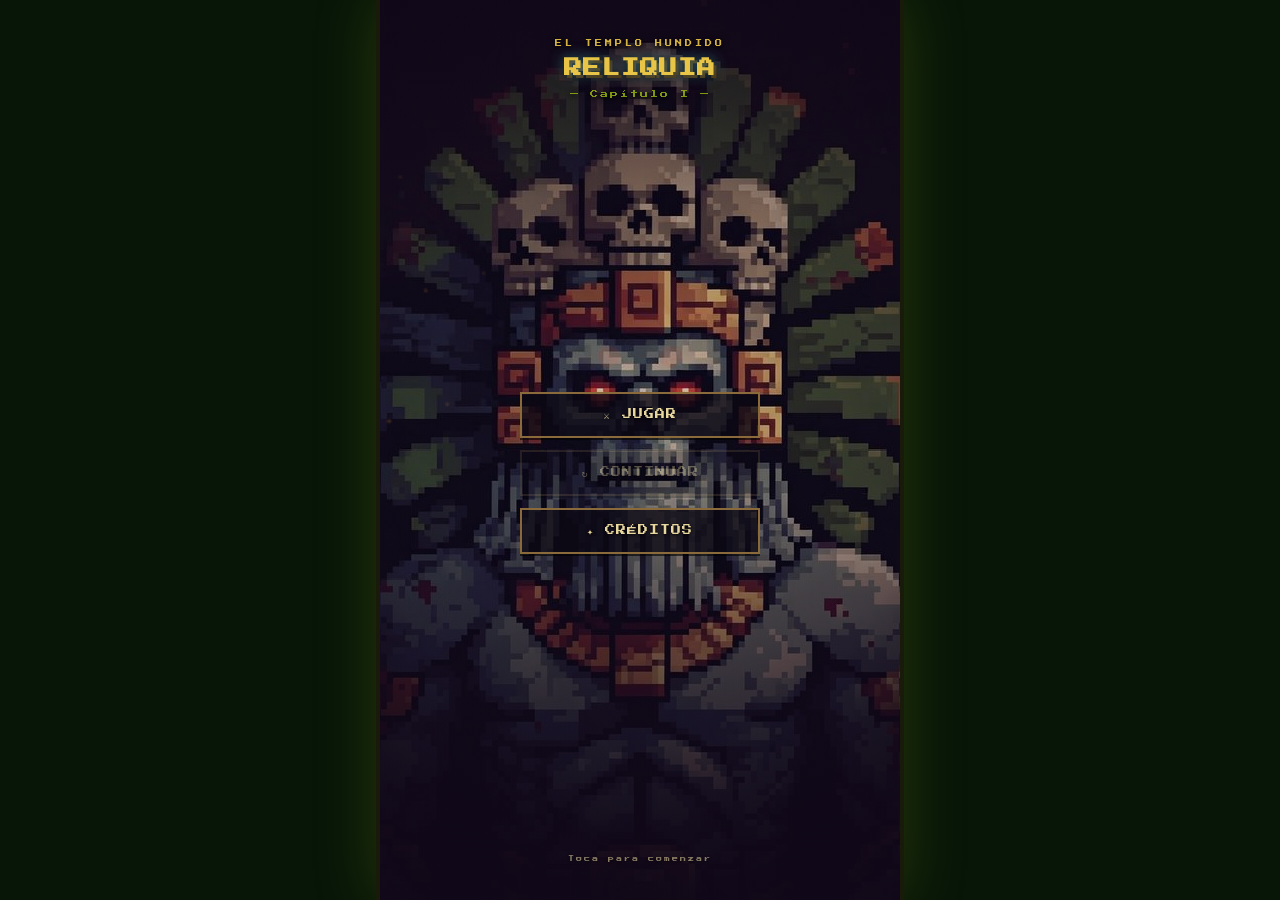
==== commit 3f67ffcf: "Mundo más grande (52x46) y con vida: capa de props + vecinos - Overworld ampliado a 52x46; villa-hub" ====
--- a/reliquia.html
+++ b/reliquia.html
@@ -682,68 +682,79 @@
 // chars: G hierba · T árbol · P camino · F flor · S piedra · H pared · D puerta · R tejado · N npc · C cueva · W agua
 let TOWN_ART=[];
 let TOWN_INFO={};            // "x,y" -> {kind:'shop'|'cave'|'npc', ...}
-const TOWN_W=44, TOWN_H=40;
+let TOWN_DECO=[];            // props decorativos por celda (string|0) — la "vida"
+let deco=[];                 // capa de deco de la escena actual
+const TOWN_W=52, TOWN_H=46;
 function buildTown(){
   const W=TOWN_W,H=TOWN_H;
-  const g=[]; for(let y=0;y<H;y++){const row=[];for(let x=0;x<W;x++)row.push('T');g.push(row);}
+  const g=[],dg=[];
+  for(let y=0;y<H;y++){const r=[],dr=[];for(let x=0;x<W;x++){r.push('T');dr.push(0);}g.push(r);dg.push(dr);}
   TOWN_INFO={};
   const inb=(x,y)=>x>=0&&x<W&&y>=0&&y<H;
   const set=(x,y,c)=>{ if(inb(x,y))g[y][x]=c; };
   const get=(x,y)=>inb(x,y)?g[y][x]:'T';
+  const walkable=(x,y)=>{const c=get(x,y);return c==='G'||c==='P'||c==='S'||c==='F';};
+  const prop=(x,y,t)=>{ if(inb(x,y)&&walkable(x,y)&&!dg[y][x])dg[y][x]=t; };
   const carve=(x1,y1,x2,y2,c)=>{ c=c||'G'; for(let y=y1;y<=y2;y++)for(let x=x1;x<=x2;x++)set(x,y,c); };
-  const road=(x1,y1,x2,y2)=>{ // camino en L cosmético sobre hierba
+  const road=(x1,y1,x2,y2)=>{
     for(let x=Math.min(x1,x2);x<=Math.max(x1,x2);x++) if(get(x,y1)==='G')set(x,y1,'P');
     for(let y=Math.min(y1,y2);y<=Math.max(y1,y2);y++) if(get(x2,y)==='G')set(x2,y,'P'); };
   // ----- CLAROS / REGIONES -----
-  carve(14,26,33,37);   // Villa de Tenoch (sur, hub)
-  carve(17,14,28,24);   // Encrucijada central
-  carve(17,4,28,11);    // Claro del Templo (norte)
-  carve(3,12,12,20);    // Claro oeste (Cueva de Jade)
-  carve(31,12,40,20);   // Claro este (Gruta Sombría)
-  // ----- CORREDORES (rutas) que conectan los claros -----
-  carve(21,24,25,26);   // villa <-> encrucijada
-  carve(21,11,25,14);   // encrucijada <-> templo
-  carve(12,16,17,18);   // encrucijada <-> oeste
-  carve(28,16,31,18);   // encrucijada <-> este
-  // ----- AGUA (lago, barrera natural / escenario) -----
-  carve(4,30,12,37,'W');
-  // ----- VILLA: plaza con fuente, 6 edificios, nativos -----
-  carve(20,29,27,33,'S');
-  set(23,31,'W');set(22,31,'W');set(23,30,'W'); // fuente
+  carve(14,28,38,43);   // Villa (hub, sur)
+  carve(22,16,30,27);   // Encrucijada central
+  carve(22,4,31,12);    // Claro del Templo (norte)
+  carve(4,18,14,27);    // Claro oeste (Jade)
+  carve(37,18,47,27);   // Claro este (Gruta)
+  // ----- CORREDORES -----
+  carve(24,27,28,28); carve(24,12,28,16); carve(14,21,22,23); carve(30,21,38,23);
+  // ----- AGUA (lago suroeste) -----
+  carve(4,35,13,43,'W');
+  // ----- PLAZA + fuente -----
+  carve(22,30,30,35,'S');
+  set(26,32,'W');set(25,32,'W');set(26,31,'W');
+  // ----- EDIFICIOS (estandarte en el techo) -----
   function building(bx,by,kind,name){
     set(bx,by,'R');set(bx+1,by,'R');set(bx+2,by,'R');
     set(bx,by+1,'R');set(bx+1,by+1,'H');set(bx+2,by+1,'R');
     set(bx,by+2,'R');set(bx+1,by+2,'D');set(bx+2,by+2,'R');
     set(bx,by+3,'S');set(bx+1,by+3,'S');set(bx+2,by+3,'S');
     TOWN_INFO[(bx+1)+','+(by+2)]={kind:'shop',shop:kind,name};
-  }
-  building(15,26,'weapons','ARMERÍA · Ataque');
-  building(28,26,'potions','BOTICA · Pociones');
-  building(15,31,'armors','ARMADURÍA · Defensa');
-  building(28,31,'powerups','SANTUARIO · Potenciadores');
-  building(16,34,'enchant','TÓTEM · Encantamiento');
-  building(25,34,'repair','HERRERÍA · Reparar');
+    if(inb(bx,by))dg[by][bx]='banner'; if(inb(bx+2,by))dg[by][bx+2]='banner';
+  }
+  building(14,28,'weapons','ARMERÍA · Ataque');
+  building(35,28,'potions','BOTICA · Pociones');
+  building(14,36,'armors','ARMADURÍA · Defensa');
+  building(35,36,'powerups','SANTUARIO · Potenciadores');
+  building(20,39,'enchant','TÓTEM · Encantamiento');
+  building(29,39,'repair','HERRERÍA · Reparar');
+  // ----- NATIVOS interactivos -----
   function npc(x,y,role,name,text){ set(x,y,'N'); TOWN_INFO[x+','+y]={kind:'npc',role,name,text}; }
-  npc(21,28,'anciano','Anciano de Tenoch','El Rey de Piedra nos ahoga desde su sueño bajo el templo. Hazte fuerte antes de bajar y combina bien tus dones: el ASESINO junto al MAGO castiga de lejos y de cerca; el TANQUE con cualquiera te mantiene en pie. Y oye: bajo el guardián del fondo duerme un OBJETO SAGRADO. Quien lo toca, despierta una fuerza antigua.');
-  npc(26,28,'mercader','Mercader','Cada bestia que matas deja oro. Gástalo: arma en la ARMERÍA, cuero en la ARMADURÍA, y cuando puedas pásate por el TÓTEM a ENCANTAR tu equipo. Los POTENCIADORES del santuario son para siempre. Tres bocas de cueva rodean Tenoch: empieza por la del norte, bajo el templo.');
-  // ----- CUEVAS (ya hechas y enterables) -----
+  npc(24,29,'anciano','Anciano de Tenoch','El Rey de Piedra nos ahoga desde su sueño bajo el templo. Hazte fuerte antes de bajar y combina bien tus dones: el ASESINO junto al MAGO castiga de lejos y de cerca; el TANQUE con cualquiera te mantiene en pie. Y oye: bajo el guardián del fondo duerme un OBJETO SAGRADO. Quien lo toca, despierta una fuerza antigua.');
+  npc(28,29,'mercader','Mercader','Cada bestia que matas deja oro. Gástalo: arma en la ARMERÍA, cuero en la ARMADURÍA, y cuando puedas pásate por el TÓTEM a ENCANTAR tu equipo. Los POTENCIADORES del santuario son para siempre. Tres bocas de cueva rodean Tenoch: empieza por la del norte, bajo el templo.');
+  // ----- CUEVAS -----
   function cave(x,y,name){ set(x,y,'C'); set(x,y+1,'S'); TOWN_INFO[x+','+y]={kind:'cave',name}; }
-  cave(22,5,'CUEVA DEL TEMPLO');   // norte (jefe del Cap. I)
-  cave(6,15,'CUEVA DE JADE');      // oeste
-  cave(37,15,'GRUTA SOMBRÍA');     // este
+  cave(26,5,'CUEVA DEL TEMPLO'); cave(7,22,'CUEVA DE JADE'); cave(44,22,'GRUTA SOMBRÍA');
   // ----- caminos cosméticos -----
-  road(23,33,23,25); road(23,25,23,12); road(23,12,22,6);   // avenida central villa->templo
-  road(17,17,12,17); road(28,17,31,17);                     // rutas oeste/este
-  // ----- decoración: flores en los claros -----
-  [[19,16],[26,22],[8,18],[35,18],[20,7],[30,28],[18,30],[24,22]].forEach(([x,y])=>{ if(get(x,y)==='G')set(x,y,'F'); });
-  TOWN_ART=g.map(r=>r.join(''));
+  road(26,36,26,28); road(26,28,26,16); road(26,16,26,6);
+  road(22,22,14,22); road(30,22,37,22);
+  // ===== VIDA: mercado, props y vecinos =====
+  prop(20,30,'stall'); prop(32,30,'stall'); prop(20,34,'stall'); prop(32,34,'stall');           // puestos
+  prop(21,31,'jar'); prop(31,31,'jar'); prop(23,29,'jar'); prop(24,35,'jar');                     // vasijas
+  prop(21,33,'basket'); prop(31,33,'basket'); prop(29,29,'basket'); prop(28,35,'basket');         // cestos de maíz
+  prop(24,28,'brazier'); prop(28,28,'brazier'); prop(24,36,'brazier'); prop(28,36,'brazier');     // braseros
+  prop(24,16,'brazier'); prop(28,16,'brazier');
+  prop(15,42,'totem'); prop(37,42,'totem'); prop(23,12,'totem'); prop(29,12,'totem'); prop(5,26,'totem'); prop(46,26,'totem'); // tótems
+  prop(18,30,'crate'); prop(34,30,'crate'); prop(18,38,'crate'); prop(34,38,'crate');             // cajones
+  [[21,32],[31,32],[25,38],[29,38],[19,42],[33,42],[26,26],[16,33],[36,33]].forEach(([x,y])=>prop(x,y,'villager')); // vecinos
+  [[24,20],[28,20],[8,20],[43,20],[26,8],[18,41],[34,41],[12,25],[40,25]].forEach(([x,y])=>{ if(get(x,y)==='G')set(x,y,'F'); }); // flores
+  TOWN_ART=g.map(r=>r.join('')); TOWN_DECO=dg;
 }
 
 function buildMap(){
   walls=[];
   let ART;
-  if(G.scene==='town'){ if(!TOWN_ART.length)buildTown(); ART=TOWN_ART; MAP_W=TOWN_W; MAP_H=TOWN_H; }
-  else { if(!curCaveArt.length)curCaveArt=CAVE_ART; ART=curCaveArt; MAP_H=ART.length; MAP_W=ART[0].length; }
+  if(G.scene==='town'){ if(!TOWN_ART.length)buildTown(); ART=TOWN_ART; MAP_W=TOWN_W; MAP_H=TOWN_H; deco=TOWN_DECO; }
+  else { if(!curCaveArt.length)curCaveArt=CAVE_ART; ART=curCaveArt; MAP_H=ART.length; MAP_W=ART[0].length; deco=[]; }
   for(let y=0;y<MAP_H;y++){
     let row=[];
     const src=ART[y]||"";
@@ -755,6 +766,7 @@
   }
 }
 const SOLID_TYPES={1:true,2:true,4:true,11:true,14:true,15:true,20:true}; // +roca cueva
+const SOLID_DECO={stall:1,jar:1,basket:1,brazier:1,totem:1,crate:1,villager:1}; // props con colisión (banner no)
 const INTERACT_TYPES={12:true,13:true,14:true};                    // puerta,cueva,npc
 function tileTypeAt(px,py){
   const tx=Math.floor(px/TILE),ty=Math.floor(py/TILE);
@@ -762,7 +774,10 @@
   return walls[ty][tx];
 }
 function solid(px,py){
-  return SOLID_TYPES[tileTypeAt(px,py)]===true;
+  if(SOLID_TYPES[tileTypeAt(px,py)]===true)return true;
+  if(deco.length){ const tx=Math.floor(px/TILE),ty=Math.floor(py/TILE);
+    if(deco[ty]&&SOLID_DECO[deco[ty][tx]])return true; }
+  return false;
 }
 // colisión en la cueva: solo la roca (tipo 20) bloquea
 function solidSide(px,py){
@@ -885,7 +900,7 @@
   G.scene='town';
   buildMap();
   mobs=[];clues=[];particles=[];boss=null;
-  G.px=23*TILE+16;G.py=35*TILE+16;    // avenida de la villa, bajo la plaza
+  G.px=26*TILE+16;G.py=37*TILE+16;    // avenida de la villa, bajo la plaza
   G.hp=G.maxhp;G.alive=true;G.iframes=20;G.near=null;camSnap=true;startMusic('town');
   document.getElementById('chapter').textContent='VILLA DE TENOCH';
   hideAllPanels();updateHUD();
@@ -1879,6 +1894,83 @@
   cx.fillStyle='#f0d24a';cx.font='bold 13px monospace';cx.fillText('!',cx0-3,by-21+b);
 }
 
+// ===== props decorativos del pueblo (dan "vida") =====
+function drawProp(t,px,py,x,y){
+  const cx0=px+16, base=py+26;
+  if(t==='banner'){ // estandarte colgando del techo
+    const sway=Math.sin(waterFrame*0.05+x)*1.5;
+    cx.fillStyle='#a04030';cx.beginPath();cx.moveTo(px+10,py);cx.lineTo(px+22,py);cx.lineTo(px+22,py+15+sway);cx.lineTo(px+16,py+11);cx.lineTo(px+10,py+15-sway);cx.closePath();cx.fill();
+    cx.fillStyle='#e8c547';px2(px+14,py+4,4,4,'#e8c547');cx.fillStyle='#2a8a8a';px2(px+15,py+5,2,2,'#2a8a8a');
+    return;
+  }
+  cx.fillStyle='rgba(0,30,0,.28)';cx.beginPath();cx.ellipse(cx0,base+4,9,3,0,0,7);cx.fill(); // sombra
+  if(t==='stall'){ // puesto de mercado con toldo
+    cx.fillStyle='#7a5630';px2(px+4,base-6,3,12,'#7a5630');px2(px+25,base-6,3,12,'#7a5630'); // postes
+    cx.fillStyle='#5a3a1e';rr(px+4,base+1,24,6,1,'#5a3a1e');                                  // mostrador
+    cx.fillStyle='#e86a4a';cx.beginPath();cx.arc(px+10,base,2.4,0,7);cx.fill();
+    cx.fillStyle='#e8c547';cx.beginPath();cx.arc(px+16,base,2.4,0,7);cx.fill();
+    cx.fillStyle='#3aaaaa';cx.beginPath();cx.arc(px+22,base,2.4,0,7);cx.fill();
+    for(let i=0;i<5;i++){cx.fillStyle=i%2?'#c0392b':'#e8c547';cx.beginPath();cx.moveTo(px+3+i*6,base-6);cx.lineTo(px+9+i*6,base-6);cx.lineTo(px+6+i*6,base-2);cx.closePath();cx.fill();}
+    cx.fillStyle='#8a2a22';px2(px+2,base-8,28,3,'#8a2a22');                                   // borde toldo
+    return;
+  }
+  if(t==='jar'){ // vasijas de barro
+    [[-5,1],[4,0],[0,4]].forEach(([ox,oy])=>{const jx=cx0+ox,jy=base-2+oy;
+      cx.fillStyle='#b5703a';cx.beginPath();cx.ellipse(jx,jy,4,5,0,0,7);cx.fill();
+      cx.fillStyle='#8a5028';cx.beginPath();cx.ellipse(jx,jy+3,4,2,0,0,7);cx.fill();
+      cx.fillStyle='#d89858';cx.beginPath();cx.ellipse(jx-1,jy-1,1.5,2,0,0,7);cx.fill();
+      cx.fillStyle='#5a3418';px2(jx-3,jy-4,6,1.5,'#5a3418');});
+    return;
+  }
+  if(t==='basket'){ // cesto de maíz
+    cx.fillStyle='#9a6a32';cx.beginPath();cx.ellipse(cx0,base,8,6,0,0,7);cx.fill();
+    cx.fillStyle='#7a5226';cx.beginPath();cx.ellipse(cx0,base+2,8,4,0,0,7);cx.fill();
+    cx.fillStyle='#e8c547';for(let i=0;i<4;i++){cx.beginPath();cx.ellipse(cx0-4+i*3,base-5,2,4,0,0,7);cx.fill();}
+    cx.fillStyle='#6aa83a';px2(cx0-5,base-8,2,4,'#6aa83a');px2(cx0+4,base-8,2,4,'#6aa83a');
+    return;
+  }
+  if(t==='brazier'){ // brasero con fuego
+    cx.fillStyle='#5a5a52';px2(cx0-2,base-2,4,8,'#5a5a52');
+    cx.fillStyle='#6e6e62';cx.beginPath();cx.ellipse(cx0,base-3,7,3,0,0,7);cx.fill();
+    cx.fillStyle='#3a3a32';cx.beginPath();cx.ellipse(cx0,base-3,5,2,0,0,7);cx.fill();
+    const fl=Math.sin(waterFrame*0.3+x)*2, fl2=Math.cos(waterFrame*0.2+x)*1.5;
+    cx.save();cx.globalCompositeOperation='lighter';
+    const g=cx.createRadialGradient(cx0,base-8,1,cx0,base-8,18);g.addColorStop(0,'rgba(255,170,60,.4)');g.addColorStop(1,'rgba(255,170,60,0)');
+    cx.fillStyle=g;cx.beginPath();cx.arc(cx0,base-8,18,0,7);cx.fill();cx.restore();
+    cx.fillStyle='#c4401a';cx.beginPath();cx.ellipse(cx0,base-7+fl,3.5,7,0,0,7);cx.fill();
+    cx.fillStyle='#e8852a';cx.beginPath();cx.ellipse(cx0,base-7+fl2,2.5,5,0,0,7);cx.fill();
+    cx.fillStyle='#f0d24a';cx.beginPath();cx.ellipse(cx0,base-6+fl,1.3,3,0,0,7);cx.fill();
+    return;
+  }
+  if(t==='totem'){ // tótem azteca tallado
+    cx.fillStyle='#6a6258';rr(cx0-6,base-20,12,26,2,'#6a6258');
+    cx.fillStyle='#544e46';rr(cx0+3,base-20,3,26,1,'#544e46');
+    for(let i=0;i<3;i++){const fy=base-17+i*9;
+      cx.fillStyle='#3a3630';rr(cx0-4,fy,8,7,1,'#3a3630');
+      cx.fillStyle=['#e8c547','#3aaaaa','#c0392b'][i];cx.beginPath();cx.arc(cx0-2,fy+3,1.2,0,7);cx.fill();cx.beginPath();cx.arc(cx0+2,fy+3,1.2,0,7);cx.fill();
+      cx.fillStyle='#8a8276';px2(cx0-3,fy+5,6,1.5,'#8a8276');}
+    cx.fillStyle='#1f8a4a';cx.beginPath();cx.moveTo(cx0-4,base-20);cx.lineTo(cx0-6,base-26);cx.lineTo(cx0-1,base-21);cx.fill();
+    cx.fillStyle='#e8c547';cx.beginPath();cx.moveTo(cx0+1,base-21);cx.lineTo(cx0+2,base-27);cx.lineTo(cx0+5,base-20);cx.fill();
+    return;
+  }
+  if(t==='crate'){ // cajón de madera
+    cx.fillStyle='#7a5226';rr(cx0-7,base-8,14,14,1,'#7a5226');
+    cx.fillStyle='#9a6a36';px2(cx0-7,base-8,14,2,'#9a6a36');
+    cx.fillStyle='#5a3a18';px2(cx0-7,base-2,14,2,'#5a3a18');px2(cx0-1,base-8,2,14,'#5a3a18');
+    return;
+  }
+  if(t==='villager'){ // vecino ambiental (no interactivo)
+    const by=base-2+Math.sin(waterFrame*0.05+x*1.3)*0.8;
+    const pal=[['#8a5a8a','#caa0d0'],['#5a8a6a','#a0d0b0'],['#8a7a4a','#d0c090'],['#6a6a9a','#a0a0d0']][(x*3+y)%4];
+    cx.fillStyle=pal[0];cx.beginPath();cx.moveTo(cx0-6,by-3);cx.quadraticCurveTo(cx0-7,by+8,cx0-5,by+9);cx.lineTo(cx0+5,by+9);cx.quadraticCurveTo(cx0+7,by+8,cx0+6,by-3);cx.closePath();cx.fill();
+    cx.fillStyle=pal[1];cx.beginPath();cx.ellipse(cx0,by-2,6,3,0,0,7);cx.fill();
+    cx.fillStyle='#e0a878';cx.beginPath();cx.arc(cx0,by-8,5,0,7);cx.fill();
+    cx.fillStyle='#3a2a1a';cx.beginPath();cx.arc(cx0,by-9,5,Math.PI,0);cx.fill();
+    cx.fillStyle='#222';cx.beginPath();cx.arc(cx0-2,by-8,1,0,7);cx.fill();cx.beginPath();cx.arc(cx0+2,by-8,1,0,7);cx.fill();
+    return;
+  }
+}
+
 // ruido determinista por celda (para texturas estables, no titilantes)
 function cellRnd(x,y,s){let n=(x*374761393+y*668265263+s*982451653)>>>0;n=(n^(n>>13))*1274126177>>>0;return (n%1000)/1000;}
 
@@ -1921,6 +2013,10 @@
     else if(t===13)drawCave(px,py,x,y);      // cueva
     else if(t===14)drawNPC(px,py,x,y);       // NPC
     else if(t===22)drawTorch(px,py,x,y);     // antorcha de pared
+  }
+  // props decorativos del pueblo (la "vida": mercado, vecinos, tótems...)
+  if(G.scene==='town' && deco.length){
+    for(let y=0;y<MAP_H;y++)for(let x=0;x<MAP_W;x++){ const d=deco[y]&&deco[y][x]; if(d)drawProp(d,x*TILE,y*TILE,x,y); }
   }
   // pistas (pergamino dorado flotante con destello)
   // portal de salida del nivel: arco de piedra con energía azteca
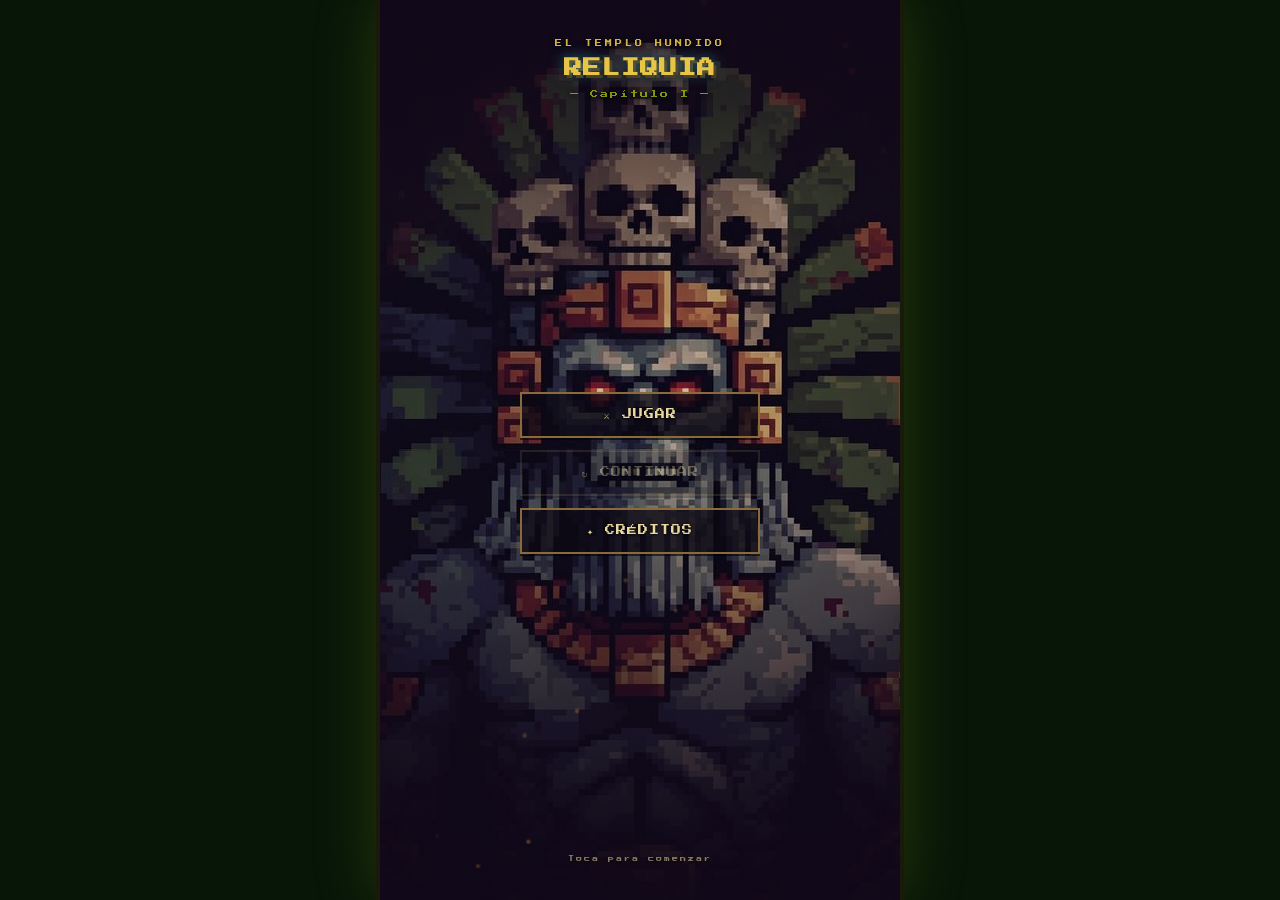
==== commit 92e1c780: "Capítulo I como mapa de viaje: 15 niveles variados + jefe, con desbloqueo - Nueva escena 'worldmap':" ====
--- a/reliquia.html
+++ b/reliquia.html
@@ -533,6 +533,7 @@
   seen:new Set(),       // tipos de monstruo ya vistos
   cluesFound:0,cluesTotal:3,
   chapter:1,level:1,levelsTotal:15,   // progresión del capítulo
+  node:1,progress:0,                  // nodo actual y nodos superados (desbloqueo)
   bossUnlocked:false,bossSpawned:false,
   alive:true,running:false,
   skillCD:0,skillMax:90,
@@ -607,6 +608,34 @@
   'CUEVA DE JADE':   {tint:[20,55,38],  accent:'#3fe0a0', glow:[80,230,150], bossName:'GUARDIÁN DE JADE', bias:['reptil','arana']},
   'GRUTA SOMBRÍA':   {tint:[42,22,58],  accent:'#b070ff', glow:[150,90,255], bossName:'GUARDIÁN SOMBRÍO',bias:['espectro','murcielago']},
 };
+// ===== CAPÍTULO I: tipos de entorno (paleta/atmósfera/enemigos) =====
+const LEVEL_TYPES={
+  selva:  {label:'Selva',  tint:[20,55,28], accent:'#7fe04a', glow:[120,224,74],  bias:['reptil','arana'],     airTop:'#1e3a1f', airBot:'#0e2012', rock:'#5a6e38', rockDark:'#33421d', edge:'#8aa850'},
+  cueva:  {label:'Cueva',  tint:[60,30,15], accent:'#ff7a2a', glow:[255,150,40],  bias:null,                   airTop:'#241b2c', airBot:'#15101e', rock:'#62534a', rockDark:'#352b27', edge:'#80705f'},
+  pantano:{label:'Pantano',tint:[28,48,42], accent:'#6ad0c0', glow:[106,208,192], bias:['baba','espectro'],    airTop:'#172a26', airBot:'#0a1714', rock:'#3e5248', rockDark:'#22332c', edge:'#5e7a6a'},
+  ruinas: {label:'Ruinas', tint:[72,56,26], accent:'#e8c547', glow:[232,197,71],  bias:['guardian','reptil'],  airTop:'#2e2820', airBot:'#181410', rock:'#8a7a56', rockDark:'#564832', edge:'#b6a276'},
+  boss:   {label:'Templo', tint:[50,20,40], accent:'#ff7a2a', glow:[255,150,40],  bias:null,                   airTop:'#241b2c', airBot:'#140e1c', rock:'#62534a', rockDark:'#352b27', edge:'#80705f'},
+};
+// 15 niveles variados + el jefe (nodo 16) — el "camino" del Capítulo I
+const CH1=[
+  {name:'Sendero de la Selva', type:'selva'},
+  {name:'Charca Podrida',      type:'pantano'},
+  {name:'Cueva de Jade',       type:'cueva'},
+  {name:'Ruinas Menores',      type:'ruinas'},
+  {name:'Espesura Verde',      type:'selva'},
+  {name:'Gruta Húmeda',        type:'cueva'},
+  {name:'Pantano Brumoso',     type:'pantano'},
+  {name:'Ruinas Hundidas',     type:'ruinas'},
+  {name:'Cornisa del Jaguar',  type:'selva'},
+  {name:'Gruta Sombría',       type:'cueva'},
+  {name:'La Ciénaga',          type:'pantano'},
+  {name:'Galería de Ídolos',   type:'ruinas'},
+  {name:'Selva Profunda',      type:'selva'},
+  {name:'La Cripta',           type:'cueva'},
+  {name:'Atrio del Templo',    type:'ruinas'},
+  {name:'REY DE PIEDRA',       type:'boss'},
+];
+let CH1_NODES=[]; // {i,type,name,x,y} posiciones en el mapa del capítulo (las llena buildWorldmap)
 
 // ---------- mundo: mapa de tiles 16-bit (bosque y río) ----------
 // tipos: 0=hierba  1=árbol(sólido)  2=agua(sólido)  3=camino tierra  4=arbusto(sólido)  5=flores(hierba)
@@ -645,6 +674,8 @@
   C:13, // cueva entrada (transitable, dispara interacción)
   N:14, // NPC (sólido, interactúa al estar cerca)
   R:15, // tejado/decoración (sólido)
+  n:16, // nodo-nivel del mapa del capítulo (transitable, interacción)
+  e:17, // punto de regreso a la villa (transitable, interacción)
   // tiles de la cueva lateral:
   X:20, // roca sólida (suelo/pared/plataforma)
   '.':21, // aire (cueva, fondo oscuro)
@@ -685,6 +716,10 @@
 let TOWN_DECO=[];            // props decorativos por celda (string|0) — la "vida"
 let deco=[];                 // capa de deco de la escena actual
 const TOWN_W=52, TOWN_H=46;
+// ---- mapa del capítulo (escena 'worldmap') ----
+let WMAP_ART=[], WMAP_INFO={}, WMAP_DECO=[];
+const WMAP_W=44, WMAP_H=64;
+let curInfo={};              // lookup de interacción de la escena top-down actual
 function buildTown(){
   const W=TOWN_W,H=TOWN_H;
   const g=[],dg=[];
@@ -733,7 +768,7 @@
   npc(28,29,'mercader','Mercader','Cada bestia que matas deja oro. Gástalo: arma en la ARMERÍA, cuero en la ARMADURÍA, y cuando puedas pásate por el TÓTEM a ENCANTAR tu equipo. Los POTENCIADORES del santuario son para siempre. Tres bocas de cueva rodean Tenoch: empieza por la del norte, bajo el templo.');
   // ----- CUEVAS -----
   function cave(x,y,name){ set(x,y,'C'); set(x,y+1,'S'); TOWN_INFO[x+','+y]={kind:'cave',name}; }
-  cave(26,5,'CUEVA DEL TEMPLO'); cave(7,22,'CUEVA DE JADE'); cave(44,22,'GRUTA SOMBRÍA');
+  set(26,5,'C'); set(26,6,'S'); TOWN_INFO['26,5']={kind:'sendero',name:'CAMINO DE TENOCH'}; // salida al mapa del capítulo
   // ----- caminos cosméticos -----
   road(26,36,26,28); road(26,28,26,16); road(26,16,26,6);
   road(22,22,14,22); road(30,22,37,22);
@@ -749,12 +784,39 @@
   [[24,20],[28,20],[8,20],[43,20],[26,8],[18,41],[34,41],[12,25],[40,25]].forEach(([x,y])=>{ if(get(x,y)==='G')set(x,y,'F'); }); // flores
   TOWN_ART=g.map(r=>r.join('')); TOWN_DECO=dg;
 }
+// ===== MAPA DEL CAPÍTULO I: sendero serpenteante con 15 nodos + jefe =====
+function buildWorldmap(){
+  const W=WMAP_W,H=WMAP_H;
+  const g=[],dg=[];
+  for(let y=0;y<H;y++){const r=[],dr=[];for(let x=0;x<W;x++){r.push('T');dr.push(0);}g.push(r);dg.push(dr);}
+  WMAP_INFO={}; CH1_NODES=[];
+  const inb=(x,y)=>x>=0&&x<W&&y>=0&&y<H;
+  const set=(x,y,c)=>{ if(inb(x,y))g[y][x]=c; };
+  const get=(x,y)=>inb(x,y)?g[y][x]:'T';
+  const carve=(x1,y1,x2,y2,c)=>{ c=c||'G'; for(let y=Math.min(y1,y2);y<=Math.max(y1,y2);y++)for(let x=Math.min(x1,x2);x<=Math.max(x1,x2);x++)set(x,y,c); };
+  const trail=(x1,y1,x2,y2)=>{ for(let x=Math.min(x1,x2);x<=Math.max(x1,x2);x++){set(x,y1,'P');set(x,y1+1,'P');}
+    for(let y=Math.min(y1,y2);y<=Math.max(y1,y2);y++){set(x2,y,'P');set(x2+1,y,'P');} };
+  const prop=(x,y,t)=>{ if(inb(x,y)&&(get(x,y)==='G'||get(x,y)==='P')&&!dg[y][x])dg[y][x]=t; };
+  const N=CH1.length;
+  for(let k=0;k<N;k++){ const t=k/(N-1), ny=58-Math.round(t*53), nx=22+Math.round(Math.sin(k*0.7)*14);
+    CH1_NODES.push({i:k+1,type:CH1[k].type,name:CH1[k].name,x:nx,y:ny}); }
+  const rx=22,ry=61;
+  CH1_NODES.forEach((nd,idx)=>{ carve(nd.x-2,nd.y-2,nd.x+2,nd.y+2,'G');
+    const prev= idx===0?{x:rx,y:ry}:CH1_NODES[idx-1]; trail(prev.x,prev.y,nd.x,nd.y); });
+  carve(rx-2,ry-2,rx+2,ry+1,'G');
+  CH1_NODES.forEach(nd=>{ set(nd.x,nd.y,'n'); WMAP_INFO[nd.x+','+nd.y]={kind:'node',i:nd.i,type:nd.type,name:nd.name}; });
+  set(rx,ry,'e'); WMAP_INFO[rx+','+ry]={kind:'return',name:'VILLA DE TENOCH'};
+  // ambiente junto al sendero
+  CH1_NODES.forEach((nd,idx)=>{ if(idx%3===0)prop(nd.x-3,nd.y,'totem'); if(idx%3===1)prop(nd.x+3,nd.y,'brazier'); if(idx%4===2)prop(nd.x+3,nd.y-1,'crate'); });
+  WMAP_ART=g.map(r=>r.join('')); WMAP_DECO=dg;
+}
 
 function buildMap(){
   walls=[];
   let ART;
-  if(G.scene==='town'){ if(!TOWN_ART.length)buildTown(); ART=TOWN_ART; MAP_W=TOWN_W; MAP_H=TOWN_H; deco=TOWN_DECO; }
-  else { if(!curCaveArt.length)curCaveArt=CAVE_ART; ART=curCaveArt; MAP_H=ART.length; MAP_W=ART[0].length; deco=[]; }
+  if(G.scene==='town'){ if(!TOWN_ART.length)buildTown(); ART=TOWN_ART; MAP_W=TOWN_W; MAP_H=TOWN_H; deco=TOWN_DECO; curInfo=TOWN_INFO; }
+  else if(G.scene==='worldmap'){ if(!WMAP_ART.length)buildWorldmap(); ART=WMAP_ART; MAP_W=WMAP_W; MAP_H=WMAP_H; deco=WMAP_DECO; curInfo=WMAP_INFO; }
+  else { if(!curCaveArt.length)curCaveArt=CAVE_ART; ART=curCaveArt; MAP_H=ART.length; MAP_W=ART[0].length; deco=[]; curInfo={}; }
   for(let y=0;y<MAP_H;y++){
     let row=[];
     const src=ART[y]||"";
@@ -767,10 +829,10 @@
 }
 const SOLID_TYPES={1:true,2:true,4:true,11:true,14:true,15:true,20:true}; // +roca cueva
 const SOLID_DECO={stall:1,jar:1,basket:1,brazier:1,totem:1,crate:1,villager:1}; // props con colisión (banner no)
-const INTERACT_TYPES={12:true,13:true,14:true};                    // puerta,cueva,npc
+const INTERACT_TYPES={12:true,13:true,14:true,16:true,17:true};    // puerta,cueva,npc,nodo,regreso
 function tileTypeAt(px,py){
   const tx=Math.floor(px/TILE),ty=Math.floor(py/TILE);
-  if(tx<0||ty<0||tx>=MAP_W||ty>=MAP_H)return G.scene==='town'?1:20;
+  if(tx<0||ty<0||tx>=MAP_W||ty>=MAP_H)return (G.scene==='dungeon')?20:1;
   return walls[ty][tx];
 }
 function solid(px,py){
@@ -784,7 +846,7 @@
   return tileTypeAt(px,py)===20;
 }
 // qué hay en una puerta/cueva/npc según su posición (lookup generado en buildTown)
-function buildingAt(tx,ty){ return TOWN_INFO[tx+','+ty]||null; }
+function buildingAt(tx,ty){ return (curInfo&&curInfo[tx+','+ty])||null; }
 
 // ---------- entidades ----------
 let mobs=[],clues=[],particles=[],boss=null;
@@ -852,21 +914,22 @@
 }
 function loadLevel(){
   mobs=[];particles=[];boss=null;clues=[];portal=null;altar=null;chests=[];G.bossSpawned=false;camSnap=true;startMusic('cave');
-  if(G.level>G.levelsTotal){                       // tras el nivel 15: el jefe
+  const node=CH1[G.node-1]||CH1[0];
+  G.envTheme=LEVEL_TYPES[node.type]||LEVEL_TYPES.cueva;
+  G.caveTheme=G.envTheme; G.caveName=node.name;
+  if(node.type==='boss'){                       // nodo 16: el jefe
     const a=genArena(); curCaveArt=a.art; buildMap();
     G.px=3*TILE+16;G.py=(a.H-5)*TILE;G.vy=0;G.grounded=false;
     G.hp=G.maxhp;G.alive=true;G.iframes=40;G.near=null;
     spawnBoss();
-  } else {
-    const lv=genCave(G.level, G.caveTheme&&G.caveTheme.bias); curCaveArt=lv.art; buildMap();
-    lv.spawns.forEach(s=>spawnMob(s.type,s.tx,s.ty,G.level));
+  } else {                                       // un nivel temático por nodo
+    const lv=genCave(G.node, G.envTheme.bias); curCaveArt=lv.art; buildMap();
+    lv.spawns.forEach(s=>spawnMob(s.type,s.tx,s.ty,G.node));
     chests=(lv.chests||[]).map(c=>({x:c.tx*TILE+16, y:(lv.H-2)*TILE-10, open:false}));
     portal={x:lv.exitTx*TILE+16, y:(lv.H-2)*TILE-12, t:0};
     G.px=2*TILE+16;G.py=(lv.H-5)*TILE;G.vy=0;G.grounded=false;
-    // atrición: solo curación total al iniciar el run; entre niveles, parcial
-    G.hp = (G.level<=1)? G.maxhp : Math.min(G.maxhp, G.hp+Math.round(G.maxhp*0.4));
-    G.alive=true;G.iframes=40;G.near=null;
-    document.getElementById('chapter').textContent=G.caveName+' · Nivel '+G.level+'/'+G.levelsTotal;
+    G.hp=G.maxhp;G.alive=true;G.iframes=40;G.near=null;
+    document.getElementById('chapter').textContent='Nivel '+G.node+'/15 · '+node.name+' ('+G.envTheme.label+')';
   }
   hideAllPanels();updateHUD();
 }
@@ -882,19 +945,29 @@
   for(let i=0;i<12;i++)particles.push({type:'spark',x:c.x,y:c.y-6,dx:(Math.random()-.5)*3,dy:-Math.random()*3,life:24,col:'#e8c547'});
   showToast('¡COFRE!',msg); updateHUD(); saveGame();
 }
-function advanceLevel(){
-  playSfx('portal');G.level++;
-  if(G.level>G.levelsTotal) showToast('ÚLTIMO PASO','El templo tiembla...<br>algo colosal despierta abajo.');
-  else showToast('NIVEL SUPERADO','Avanzas más hondo.<br>Nivel '+G.level+'/'+G.levelsTotal+'.');
-  saveGame(); loadLevel();
-}
-function enterDungeon(full,name){
-  G.scene='dungeon';
-  G.caveName=name||'CUEVA DEL TEMPLO';
-  G.caveTheme=CAVE_THEMES[G.caveName]||CAVE_THEMES['CUEVA DEL TEMPLO'];
-  if(full) G.level=1;
+// entrar a un nodo-nivel del capítulo
+function enterNode(i){
+  G.scene='dungeon'; G.node=i; G.level=i;
   loadLevel();
   if(!G.godWarned){ G.godWarned=true; showGodModal(); }
+}
+// nivel superado -> vuelve al mapa del capítulo y desbloquea el siguiente
+function returnToMap(){
+  playSfx('portal');
+  if(G.node>G.progress) G.progress=G.node;
+  showToast('¡NIVEL SUPERADO!',(CH1[G.node-1]?CH1[G.node-1].name:'')+'<br>nuevo destino desbloqueado.');
+  saveGame(); enterWorldmap(G.node);
+}
+// entrar al mapa del capítulo (escena worldmap)
+function enterWorldmap(atNode){
+  G.scene='worldmap';
+  buildMap();
+  mobs=[];clues=[];particles=[];boss=null;
+  const nd = atNode? CH1_NODES[Math.min(atNode,CH1_NODES.length)-1] : null;
+  if(nd){ G.px=nd.x*TILE+16; G.py=nd.y*TILE+16; } else { G.px=22*TILE+16; G.py=61*TILE+16; }
+  G.hp=G.maxhp;G.alive=true;G.iframes=20;G.near=null;G.running=true;camSnap=true;startMusic('town');
+  document.getElementById('chapter').textContent='CAMINO DE TENOCH — Cap. I';
+  hideAllPanels();updateHUD();
 }
 function enterTown(){
   G.scene='town';
@@ -905,8 +978,8 @@
   document.getElementById('chapter').textContent='VILLA DE TENOCH';
   hideAllPanels();updateHUD();
 }
-// compatibilidad: resetWorld llama a la escena correcta
-function resetWorld(full){ enterDungeon(full); }
+// compatibilidad: resetWorld lleva al mapa del capítulo
+function resetWorld(full){ enterWorldmap(1); }
 
 // ---------- clases + equipo ----------
 function applyClasses(){
@@ -1131,8 +1204,8 @@
 
   if(!G.running||!G.alive)return;
 
-  // ============ PUEBLO: movimiento cenital ============
-  if(G.scene==='town'){
+  // ============ VILLA / MAPA DEL CAPÍTULO: movimiento cenital ============
+  if(G.scene==='town'||G.scene==='worldmap'){
     let mx=0,my=0;
     if(keys['arrowup']||keys['w']||touchDir.up){my=-1;G.dir='up';}
     else if(keys['arrowdown']||keys['s']||touchDir.down){my=1;G.dir='down';}
@@ -1219,7 +1292,7 @@
 
   // portal de salida: llegar al fondo avanza de nivel
   if(portal){ portal.t++;
-    if(Math.hypot(G.px-portal.x,G.py-portal.y)<22){ advanceLevel(); return; }
+    if(Math.hypot(G.px-portal.x,G.py-portal.y)<22){ returnToMap(); return; }
   }
   // altar del objeto sagrado: tocarlo lo reclama
   if(altar){ altar.t++;
@@ -1727,8 +1800,9 @@
   return walls[y][x]===20;
 }
 function drawCaveAir(px,py,x,y){
-  // fondo de caverna con profundidad (degradado oscuro, tono cálido morado)
-  vGrad(px,py,TILE,TILE,'#241b2c','#15101e');
+  // fondo según el entorno del nivel (selva/cueva/pantano/ruinas)
+  const E=G.envTheme||LEVEL_TYPES.cueva;
+  vGrad(px,py,TILE,TILE,E.airTop,E.airBot);
   const r=cellRnd(x,y,3);
   // rocas lejanas difusas: siluetas suaves y redondeadas (menos frecuentes)
   if(r>.72){
@@ -1757,8 +1831,9 @@
 }
 function drawCaveRock(px,py,x,y){
   const top=!isRock(x,y-1), bot=!isRock(x,y+1), lft=!isRock(x-1,y), rgt=!isRock(x+1,y);
-  // cuerpo de piedra labrada (cálida, más clara arriba)
-  vGrad(px,py,TILE,TILE,'#62534a','#352b27');
+  // cuerpo según el entorno del nivel
+  const E=G.envTheme||LEVEL_TYPES.cueva;
+  vGrad(px,py,TILE,TILE,E.rock,E.rockDark);
   const r=cellRnd(x,y,5), r2=cellRnd(x,y,11);
   // facetas talladas (planos suaves en vez de manchas circulares)
   cx.fillStyle='rgba(255,238,210,.05)';
@@ -1779,7 +1854,7 @@
   }
   // ---- BORDES expuestos al aire (relieve + luz cálida de antorchas) ----
   if(top){
-    cx.fillStyle='#80705f';
+    cx.fillStyle=E.edge;
     cx.beginPath();cx.moveTo(px,py+3);
     for(let i=0;i<=TILE;i+=8){cx.lineTo(px+i,py+(cellRnd(x*9+i,y,2)*4|0));}
     cx.lineTo(px+TILE,py+3);cx.lineTo(px+TILE,py);cx.lineTo(px,py);cx.closePath();cx.fill();
@@ -1970,6 +2045,25 @@
     return;
   }
 }
+// marcador de nodo en el mapa del capítulo (estado: superado/actual/bloqueado)
+function drawNode(nd){
+  const x=nd.x*TILE+16, y=nd.y*TILE+16;
+  const cleared=nd.i<=G.progress, current=nd.i===G.progress+1, locked=nd.i>G.progress+1, boss=nd.type==='boss';
+  const typeCol={selva:'#5fae3a',cueva:'#9a8a6a',pantano:'#4f8a72',ruinas:'#e8c547',boss:'#c0392b'}[nd.type]||'#888';
+  cx.fillStyle='rgba(0,20,0,.4)';cx.beginPath();cx.ellipse(x,y+8,11,4,0,0,7);cx.fill();
+  cx.fillStyle=cleared?'#5a6e4a':current?'#7a6a3a':'#403c34';
+  cx.beginPath();cx.arc(x,y,boss?13:10,0,7);cx.fill();
+  cx.fillStyle=typeCol;cx.beginPath();cx.arc(x,y,boss?9:7,0,7);cx.fill();
+  if(boss){ cx.fillStyle='#dcd8c8';cx.beginPath();cx.arc(x,y-1,4.5,0,7);cx.fill();
+    cx.fillStyle='#201f1a';cx.beginPath();cx.arc(x-1.6,y-1,1,0,7);cx.fill();cx.beginPath();cx.arc(x+1.6,y-1,1,0,7);cx.fill(); }
+  if(locked){ cx.fillStyle='rgba(0,0,0,.5)';cx.beginPath();cx.arc(x,y,boss?13:10,0,7);cx.fill();
+    cx.strokeStyle='#cfcfcf';cx.lineWidth=1.6;cx.beginPath();cx.arc(x,y-1,2.4,Math.PI,0);cx.stroke();
+    cx.fillStyle='#cfcfcf';rr(x-3,y-1,6,5,1,'#cfcfcf'); }
+  else if(cleared){ cx.strokeStyle='#eaffea';cx.lineWidth=2.4;cx.lineCap='round';cx.beginPath();cx.moveTo(x-4,y);cx.lineTo(x-1,y+3);cx.lineTo(x+5,y-4);cx.stroke();cx.lineCap='butt'; }
+  if(current){ const r=(boss?16:13)+Math.sin(waterFrame*0.12)*2;
+    cx.save();cx.globalAlpha=0.5+Math.sin(waterFrame*0.12)*0.4;cx.strokeStyle='#ffe070';cx.lineWidth=2;cx.beginPath();cx.arc(x,y,r,0,7);cx.stroke();cx.restore(); }
+  cx.fillStyle='#fff7d0';cx.font='6px monospace';cx.textAlign='center';cx.fillText(boss?'JEFE':(''+nd.i),x,y+18);cx.textAlign='left';
+}
 
 // ruido determinista por celda (para texturas estables, no titilantes)
 function cellRnd(x,y,s){let n=(x*374761393+y*668265263+s*982451653)>>>0;n=(n^(n>>13))*1274126177>>>0;return (n%1000)/1000;}
@@ -1997,6 +2091,7 @@
     else if(t===10)drawStone(px,py,x,y);     // piedra pueblo
     else if(t===12)drawStone(px,py,x,y);     // suelo bajo puerta
     else if(t===13)drawStone(px,py,x,y);     // suelo bajo cueva
+    else if(t===16||t===17)drawPath(px,py,x,y); // base de nodo / regreso (sendero)
     else if(t===20)drawCaveRock(px,py,x,y);  // roca cueva (sólida)
     else if(t===21)drawCaveAir(px,py,x,y);   // aire/fondo cueva
     else if(t===22)drawCaveAir(px,py,x,y);   // (antorcha se dibuja encima)
@@ -2014,10 +2109,12 @@
     else if(t===14)drawNPC(px,py,x,y);       // NPC
     else if(t===22)drawTorch(px,py,x,y);     // antorcha de pared
   }
-  // props decorativos del pueblo (la "vida": mercado, vecinos, tótems...)
-  if(G.scene==='town' && deco.length){
+  // props decorativos (la "vida": mercado, vecinos, tótems...) en villa y mapa del capítulo
+  if((G.scene==='town'||G.scene==='worldmap') && deco.length){
     for(let y=0;y<MAP_H;y++)for(let x=0;x<MAP_W;x++){ const d=deco[y]&&deco[y][x]; if(d)drawProp(d,x*TILE,y*TILE,x,y); }
   }
+  // nodos del mapa del capítulo (estado: superado / actual / bloqueado)
+  if(G.scene==='worldmap'){ CH1_NODES.forEach(nd=>drawNode(nd)); }
   // pistas (pergamino dorado flotante con destello)
   // portal de salida del nivel: arco de piedra con energía azteca
   if(portal){ const x=portal.x, y=portal.y, t=portal.t*0.12;
@@ -2252,7 +2349,7 @@
   document.getElementById('btn-town').style.display = G.scene==='dungeon'?'block':'none';
   // ocultar controles de combate en el pueblo
   const az=document.getElementById('action-zone');
-  if(az)az.style.visibility = G.scene==='town'?'hidden':'visible';
+  if(az)az.style.visibility = (G.scene==='dungeon')?'visible':'hidden';
 }
 
 // ---------- toast ----------
@@ -2283,6 +2380,7 @@
 // ---------- win ----------
 function winGame(relic,already){
   if(boss)boss.alive=false;
+  G.progress=Math.max(G.progress,CH1.length); // capítulo completado
   G.running=false;G.gold+=200;
   wearEquipment(40); // el jefe desgasta fuerte el equipo
   const rn=relic?relic.name:'RELIQUIA SAGRADA', rd=relic?(' — '+relic.desc):'';
@@ -2304,19 +2402,24 @@
 function hidePrompt(){document.getElementById('prompt-box').style.display='none';}
 function showPrompt(b){
   const box=document.getElementById('prompt-box');
-  document.getElementById('prompt-title').textContent=
-    b.kind==='cave'?('Entrar a '+b.name+'?'):
-    b.kind==='npc'?('Hablar con '+b.name+'?'):('Entrar a '+b.name+'?');
+  let title;
+  if(b.kind==='npc') title='Hablar con '+b.name+'?';
+  else if(b.kind==='sendero') title='Salir al CAMINO DE TENOCH?';
+  else if(b.kind==='return') title='Volver a la VILLA?';
+  else if(b.kind==='node') title = (b.i>G.progress+1) ? ('🔒 '+b.name+' (bloqueado)') : ('Nivel '+b.i+': '+b.name+'?');
+  else title='Entrar a '+b.name+'?';
+  document.getElementById('prompt-title').textContent=title;
   box.style.display='flex';
 }
 document.getElementById('prompt-skip').addEventListener('click',()=>{hidePrompt();});
 document.getElementById('prompt-enter').addEventListener('click',()=>{
   const b=G.near; if(!b)return; hidePrompt();
-  if(b.kind==='cave'){ G.running=true; enterDungeon(true, b.name); }
+  if(b.kind==='sendero'){ G.running=true; enterWorldmap(Math.min(G.progress+1,CH1.length)); }
+  else if(b.kind==='return'){ G.running=true; enterTown(); }
+  else if(b.kind==='node'){ if(b.i>G.progress+1){ playSfx('error'); showToast('BLOQUEADO','Primero supera el destino anterior.'); }
+    else { G.running=true; enterNode(b.i); } }
   else if(b.kind==='npc'){ openNPC(b); }
-  else if(b.kind==='shop'){
-    if(b.shop==='repair')openRepair(); else openShop(b.shop,b.name);
-  }
+  else if(b.kind==='shop'){ if(b.shop==='repair')openRepair(); else openShop(b.shop,b.name); }
 });
 
 // ----- NPC -----
@@ -2522,7 +2625,7 @@
 let savedGame=null;
 function saveGame(){
   savedGame={classes:[...G.classes],resp:G.resp,respMax:G.respMax,
-    respLevel:G.respLevel,gold:G.gold,seen:[...G.seen],cluesFound:G.cluesFound,
+    respLevel:G.respLevel,gold:G.gold,seen:[...G.seen],cluesFound:G.cluesFound,progress:G.progress,
     weapon:G.weapon?{...G.weapon}:null,armor:G.armor?{...G.armor}:null,potions:G.potions,
     powers:[...G.powers],relics:[...G.relics],goldMult:G.goldMult,lifesteal:G.lifesteal||0,speed:G.speed,atkSpeed:G.atkSpeed,
     baseMaxhp:G.baseMaxhp,baseDmg:G.baseDmg,baseDef:G.baseDef};
@@ -2548,6 +2651,7 @@
   G.armor=savedGame.armor?{...savedGame.armor}:null;
   G.potions=savedGame.potions||0;
   G.powers=new Set(savedGame.powers||[]);
+  G.progress=savedGame.progress||0;
   G.relics=new Set(savedGame.relics||[]);
   if(savedGame.goldMult)G.goldMult=savedGame.goldMult;
   if(savedGame.lifesteal!==undefined)G.lifesteal=savedGame.lifesteal;
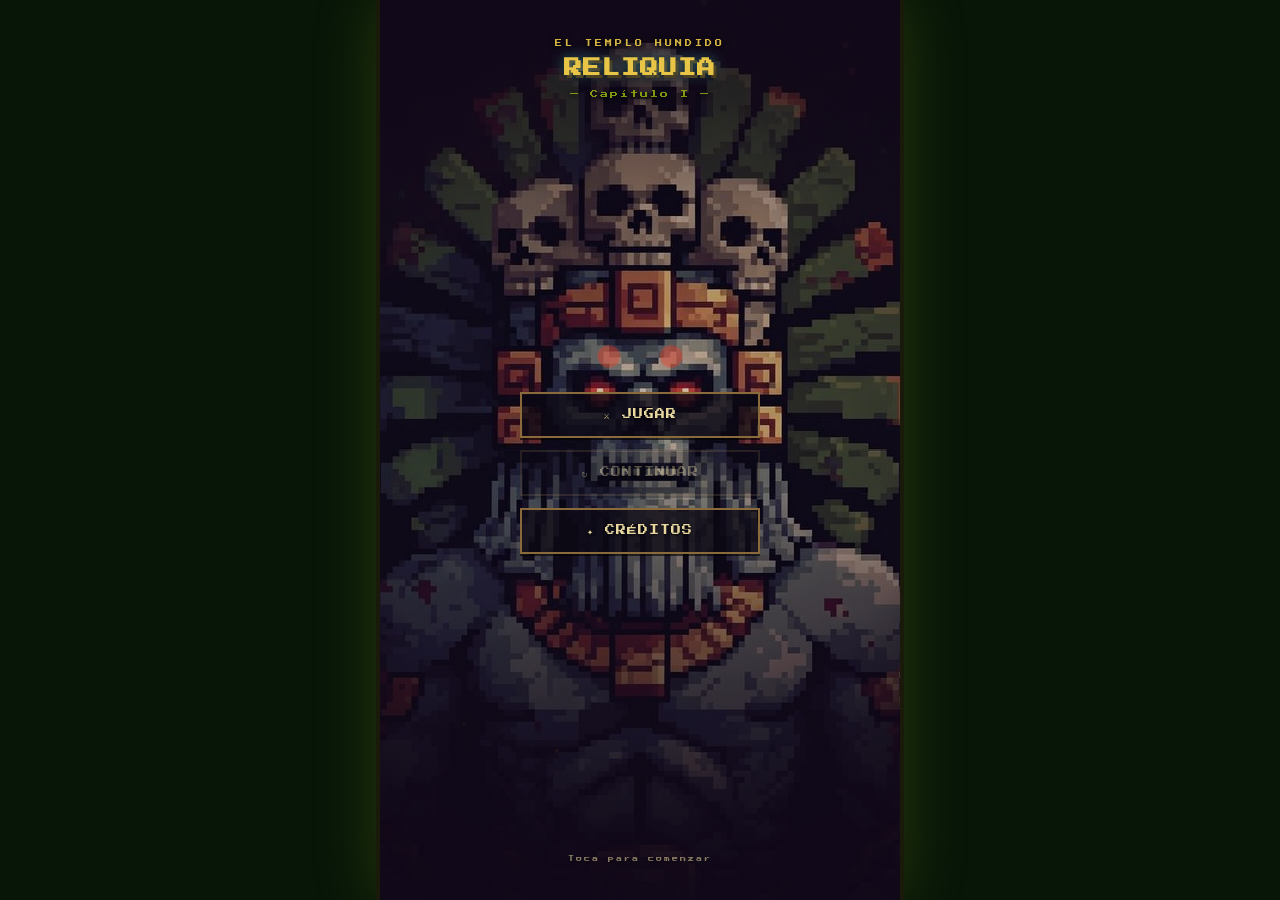
==== commit 960e4fec: "Optimización: viewport culling + throttle del HUD - render() dibuja solo los tiles visibles (cálculo" ====
--- a/reliquia.html
+++ b/reliquia.html
@@ -1345,7 +1345,7 @@
     p.life--;
   });
   particles=particles.filter(p=>p.life>0);
-  updateHUD();
+  if(waterFrame%5===0)updateHUD();   // throttle: el HUD no necesita reescribir el DOM cada frame
 }
 
 function spawnBoss(){
@@ -2078,12 +2078,19 @@
   if(camSnap){ cam.x=tx; cam.y=ty; camSnap=false; }
   else { cam.x+=(tx-cam.x)*0.12; cam.y+=(ty-cam.y)*0.12; }
 
+  // ---- viewport culling: solo dibujar los tiles visibles ----
+  const cvx=cam.x|0, cvy=cam.y|0;
+  const tx0=Math.max(0,(cvx/TILE|0)), tx1=Math.min(MAP_W-1,((cvx+W)/TILE|0));
+  const ty0=Math.max(0,(cvy/TILE|0)), ty1=Math.min(MAP_H-1,((cvy+H)/TILE|0));
+  const ox0=Math.max(0,tx0-1), ox1=Math.min(MAP_W-1,tx1+1);     // margen lateral
+  const oy0=Math.max(0,ty0-1), oy1=Math.min(MAP_H-1,ty1+3);     // margen para objetos altos (sobresalen hacia arriba)
+
   cx.fillStyle='#1a3a1a';cx.fillRect(0,0,W,H);
   cx.save();
   cx.translate(-cam.x|0,-cam.y|0);
 
-  // suelo: primero dibujar base, luego objetos altos encima
-  for(let y=0;y<MAP_H;y++)for(let x=0;x<MAP_W;x++){
+  // suelo: primero dibujar base, luego objetos altos encima (solo visibles)
+  for(let y=ty0;y<=ty1;y++)for(let x=tx0;x<=tx1;x++){
     const t=walls[y][x],px=x*TILE,py=y*TILE;
     if(t===2)drawWater(px,py,x,y);
     else if(t===3)drawPath(px,py,x,y);
@@ -2097,8 +2104,8 @@
     else if(t===22)drawCaveAir(px,py,x,y);   // (antorcha se dibuja encima)
     else drawGrass(px,py,x,y);
   }
-  // capa de objetos altos
-  for(let y=0;y<MAP_H;y++)for(let x=0;x<MAP_W;x++){
+  // capa de objetos altos (solo visibles, con margen)
+  for(let y=oy0;y<=oy1;y++)for(let x=ox0;x<=ox1;x++){
     const t=walls[y][x],px=x*TILE,py=y*TILE;
     if(t===1)drawTree(px,py,x,y);
     else if(t===4)drawBush(px,py,x,y);
@@ -2111,7 +2118,7 @@
   }
   // props decorativos (la "vida": mercado, vecinos, tótems...) en villa y mapa del capítulo
   if((G.scene==='town'||G.scene==='worldmap') && deco.length){
-    for(let y=0;y<MAP_H;y++)for(let x=0;x<MAP_W;x++){ const d=deco[y]&&deco[y][x]; if(d)drawProp(d,x*TILE,y*TILE,x,y); }
+    for(let y=oy0;y<=oy1;y++)for(let x=ox0;x<=ox1;x++){ const d=deco[y]&&deco[y][x]; if(d)drawProp(d,x*TILE,y*TILE,x,y); }
   }
   // nodos del mapa del capítulo (estado: superado / actual / bloqueado)
   if(G.scene==='worldmap'){ CH1_NODES.forEach(nd=>drawNode(nd)); }
